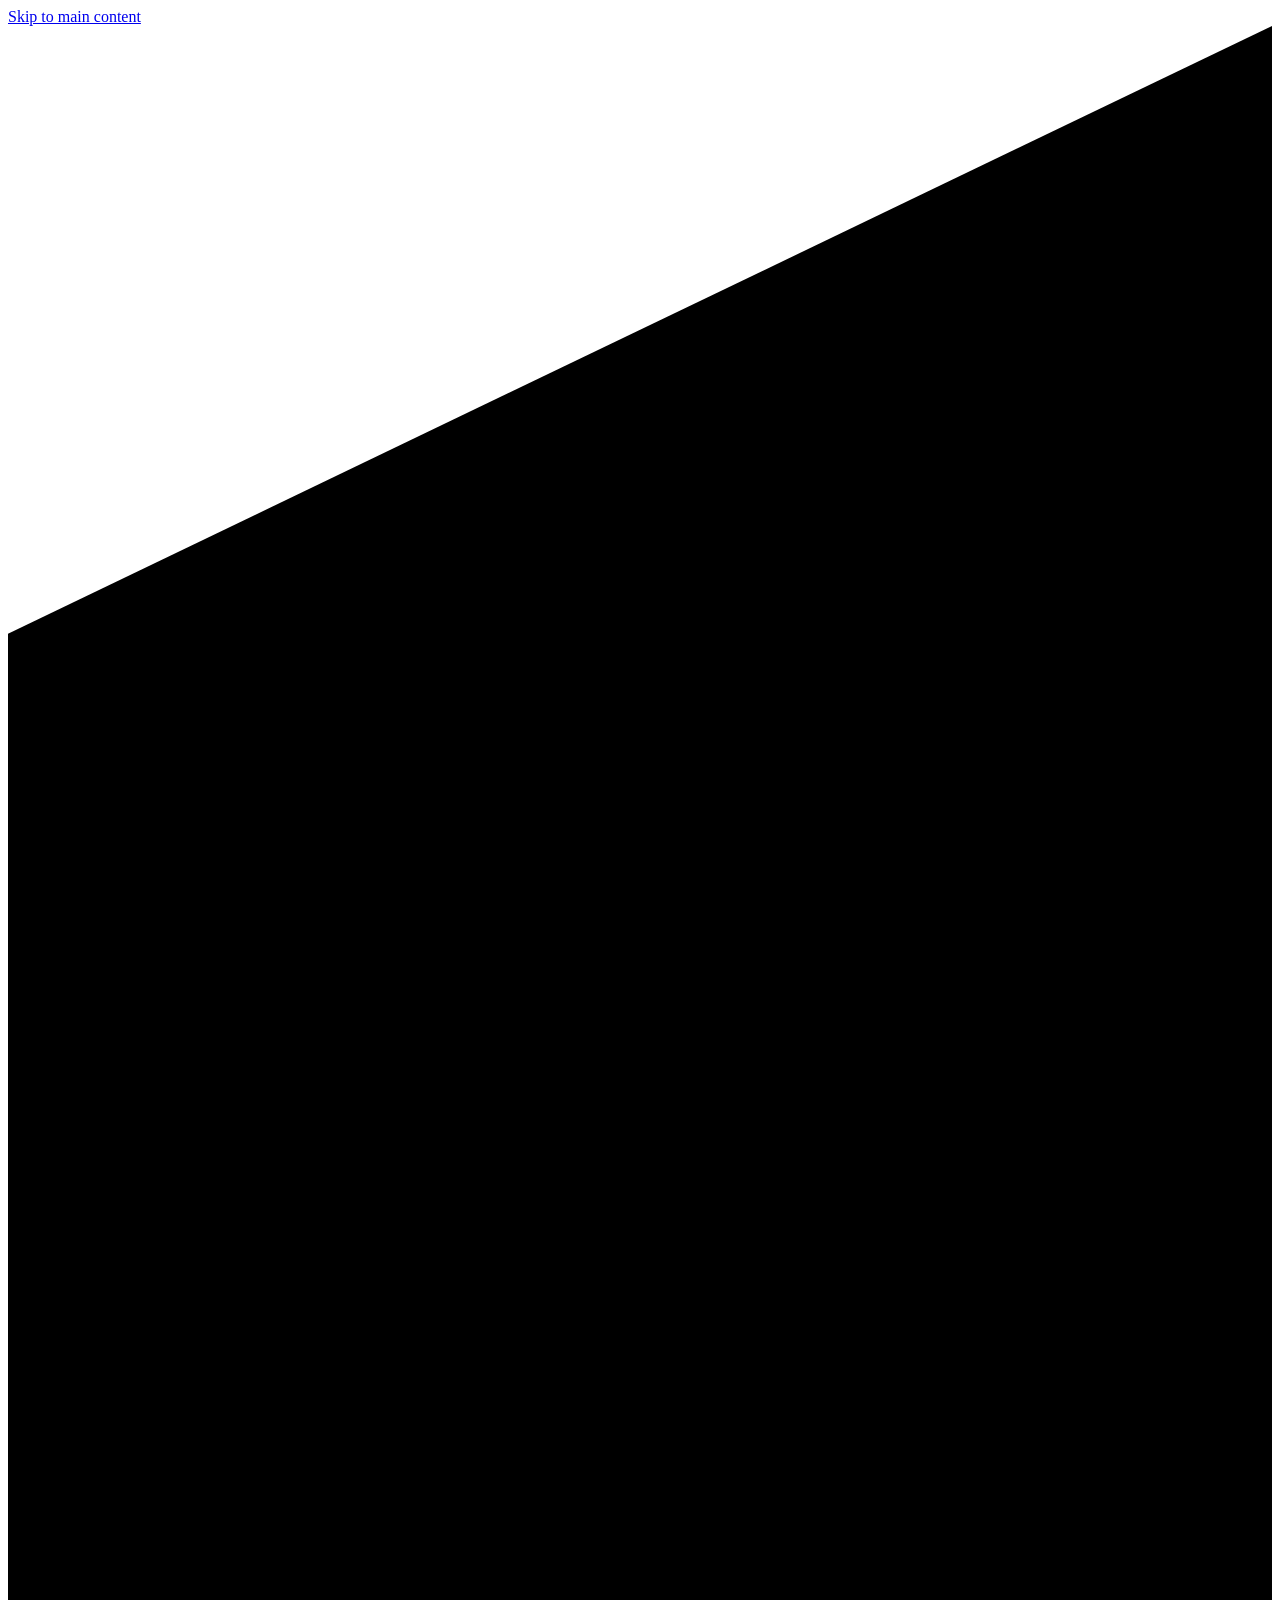
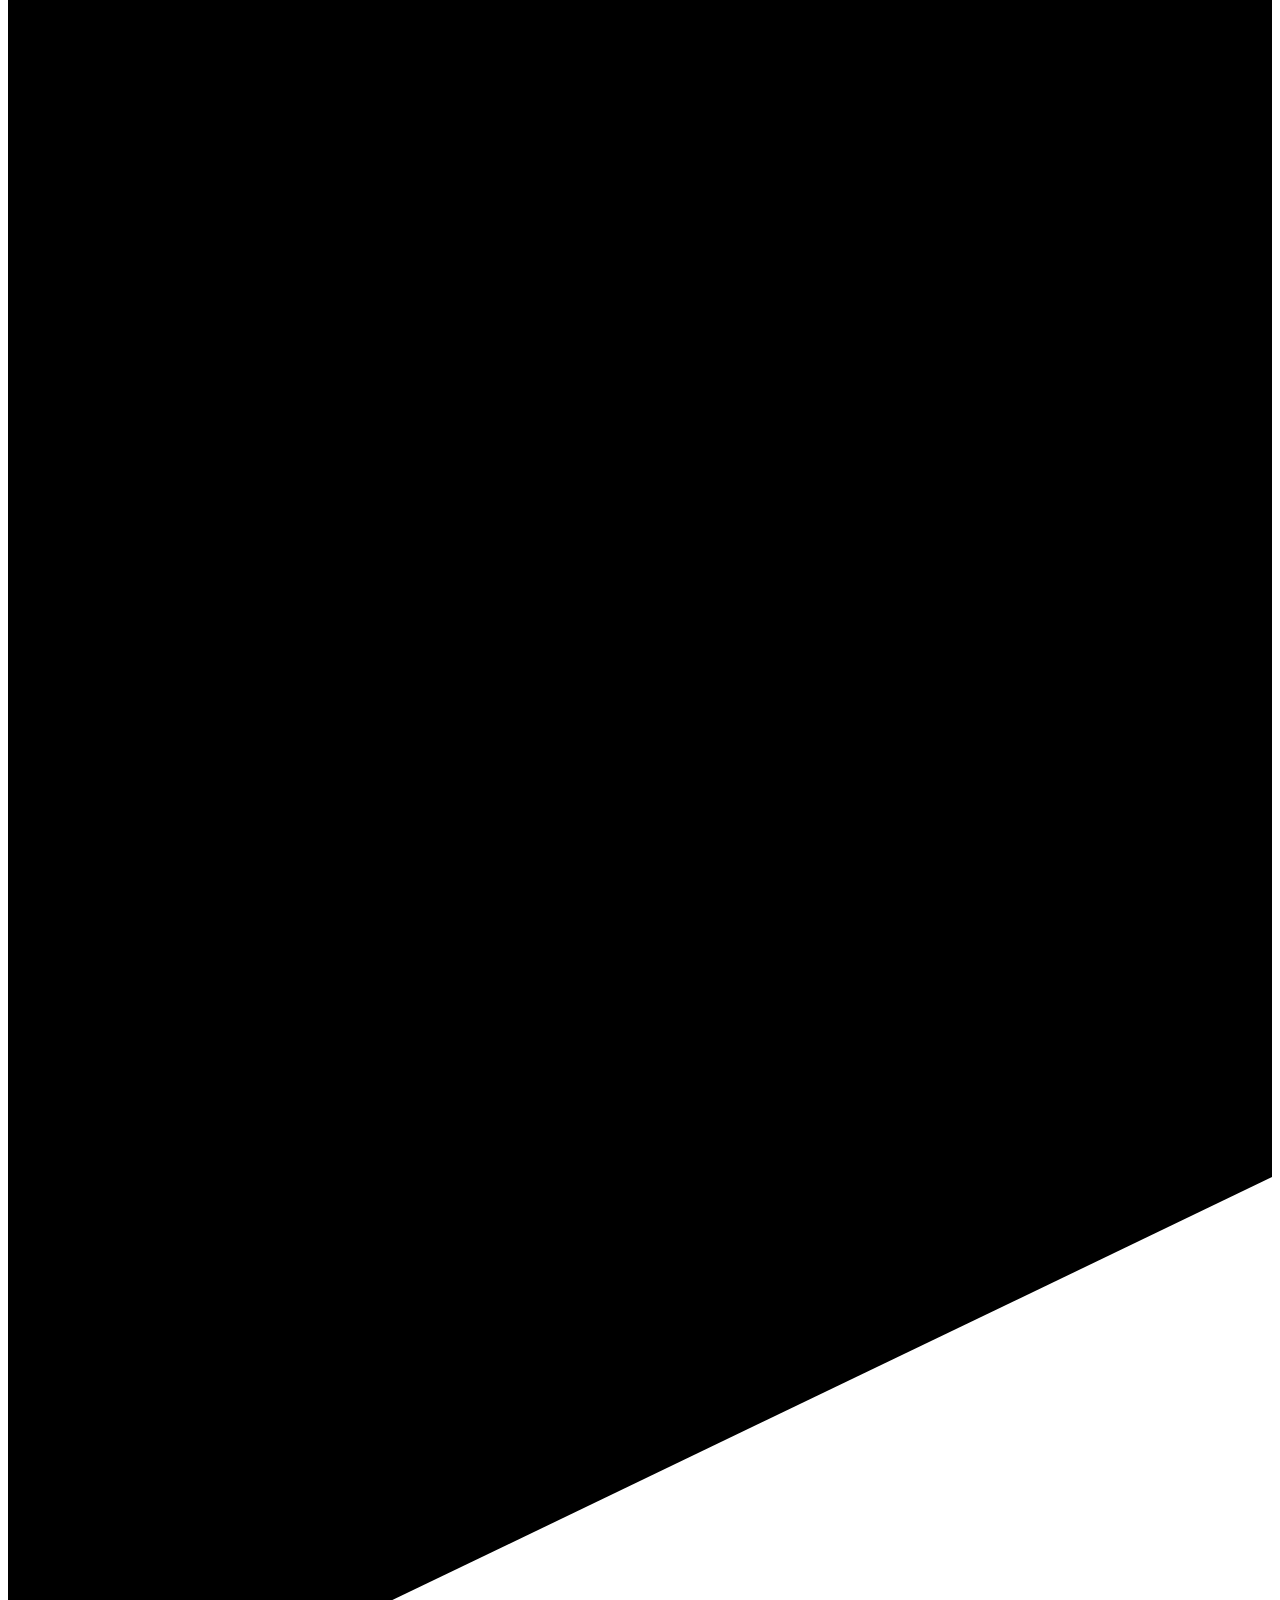
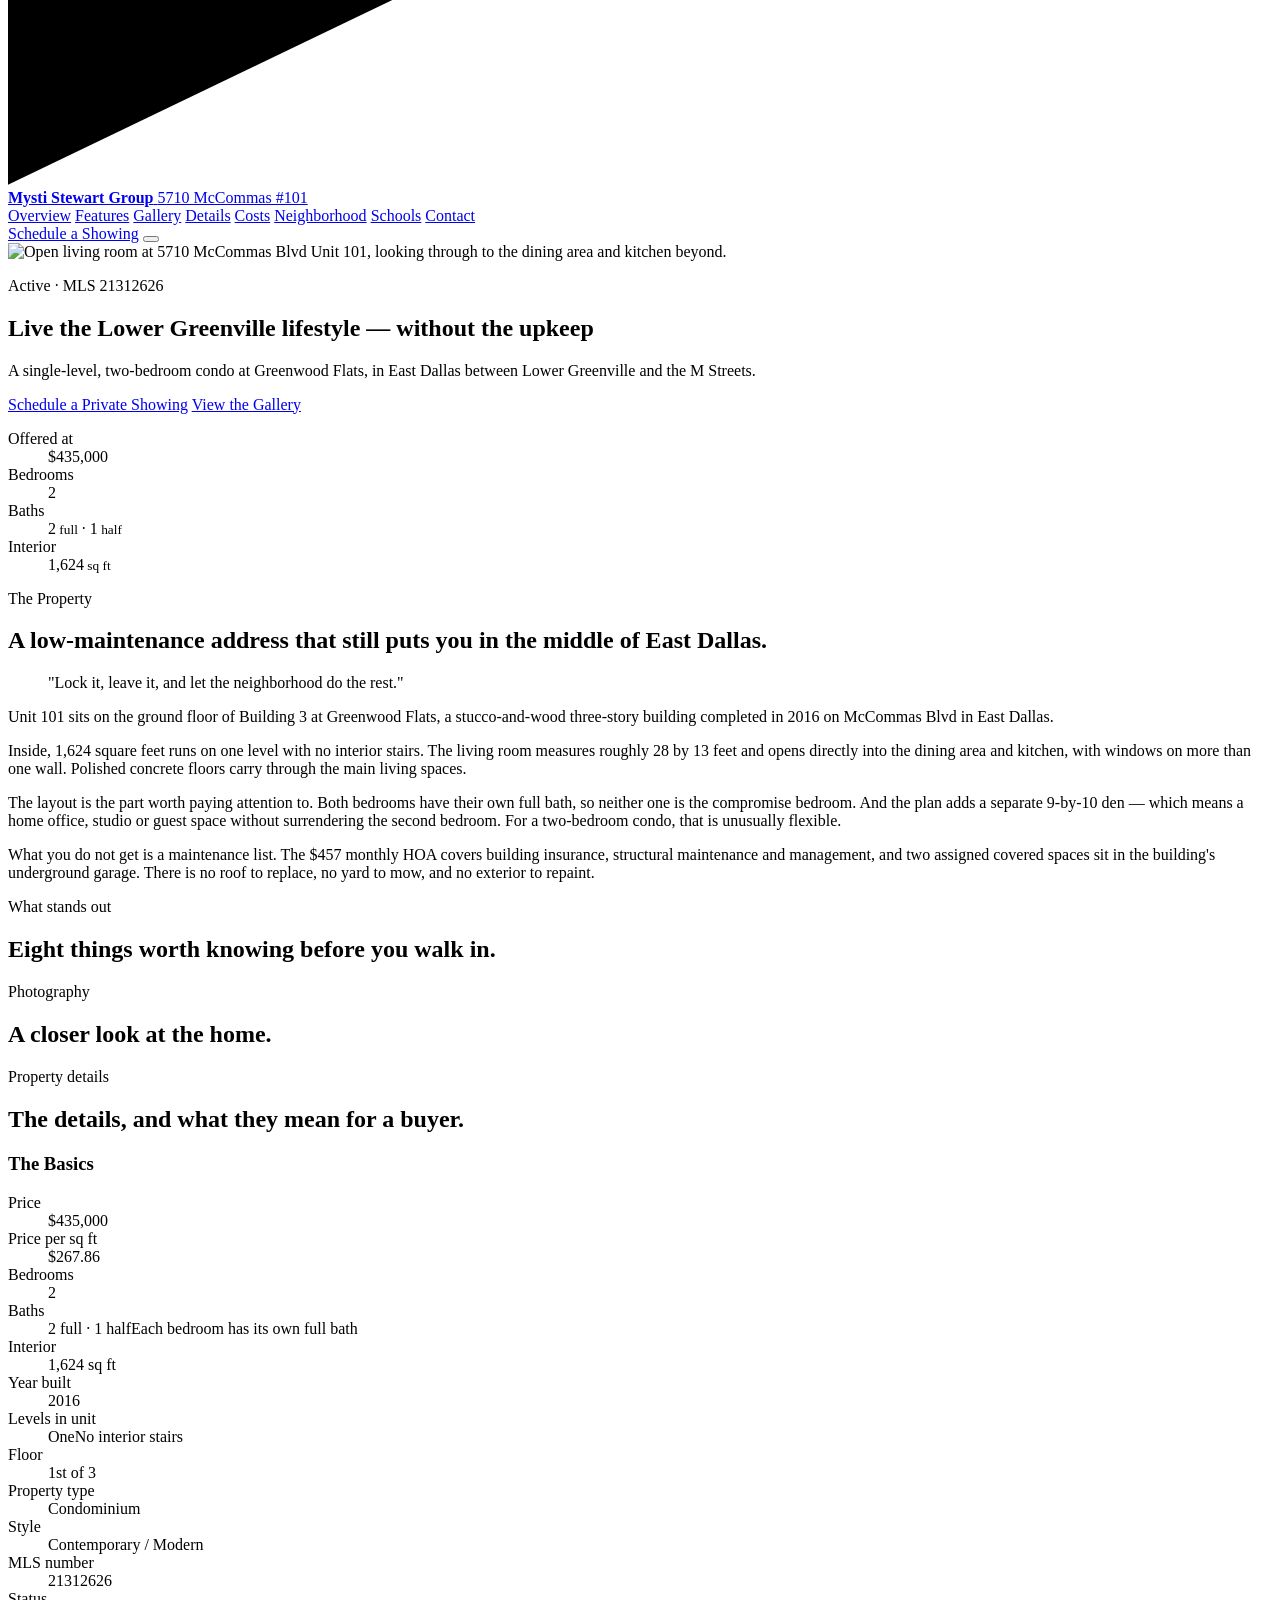
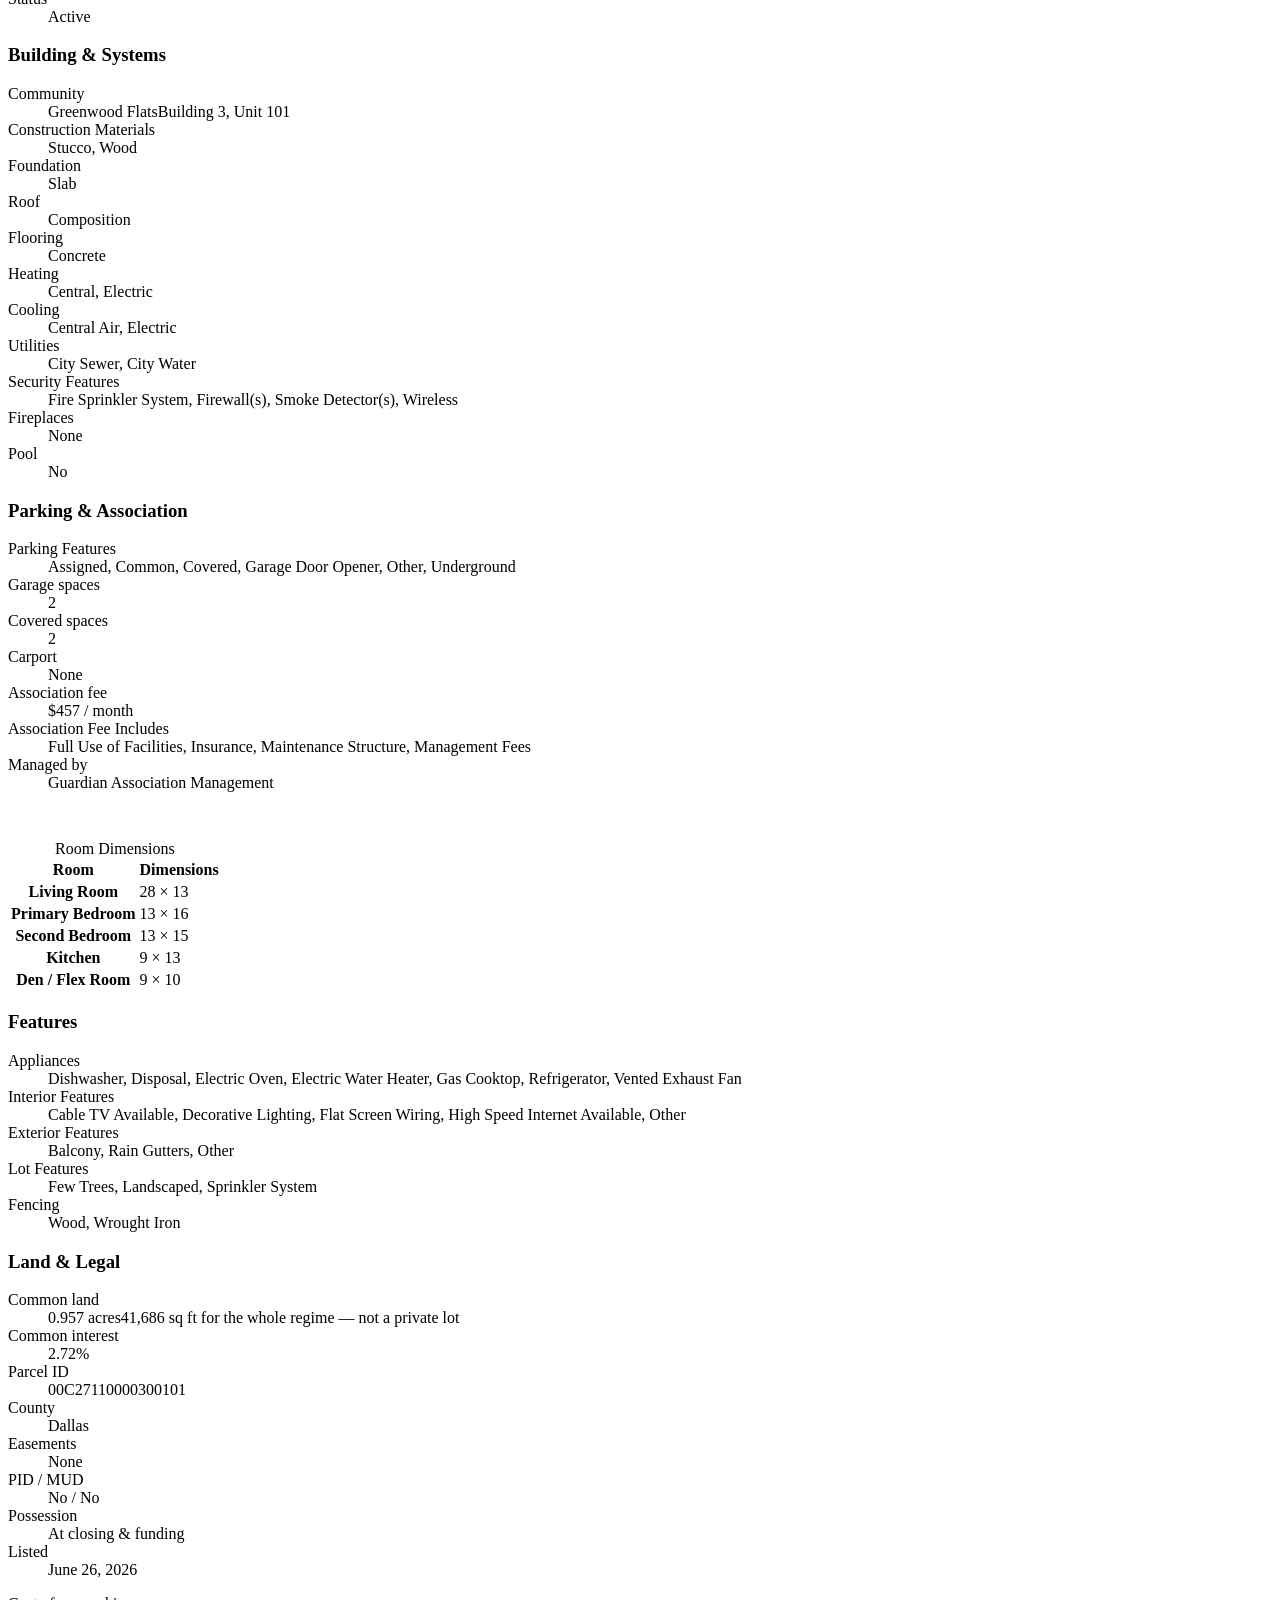
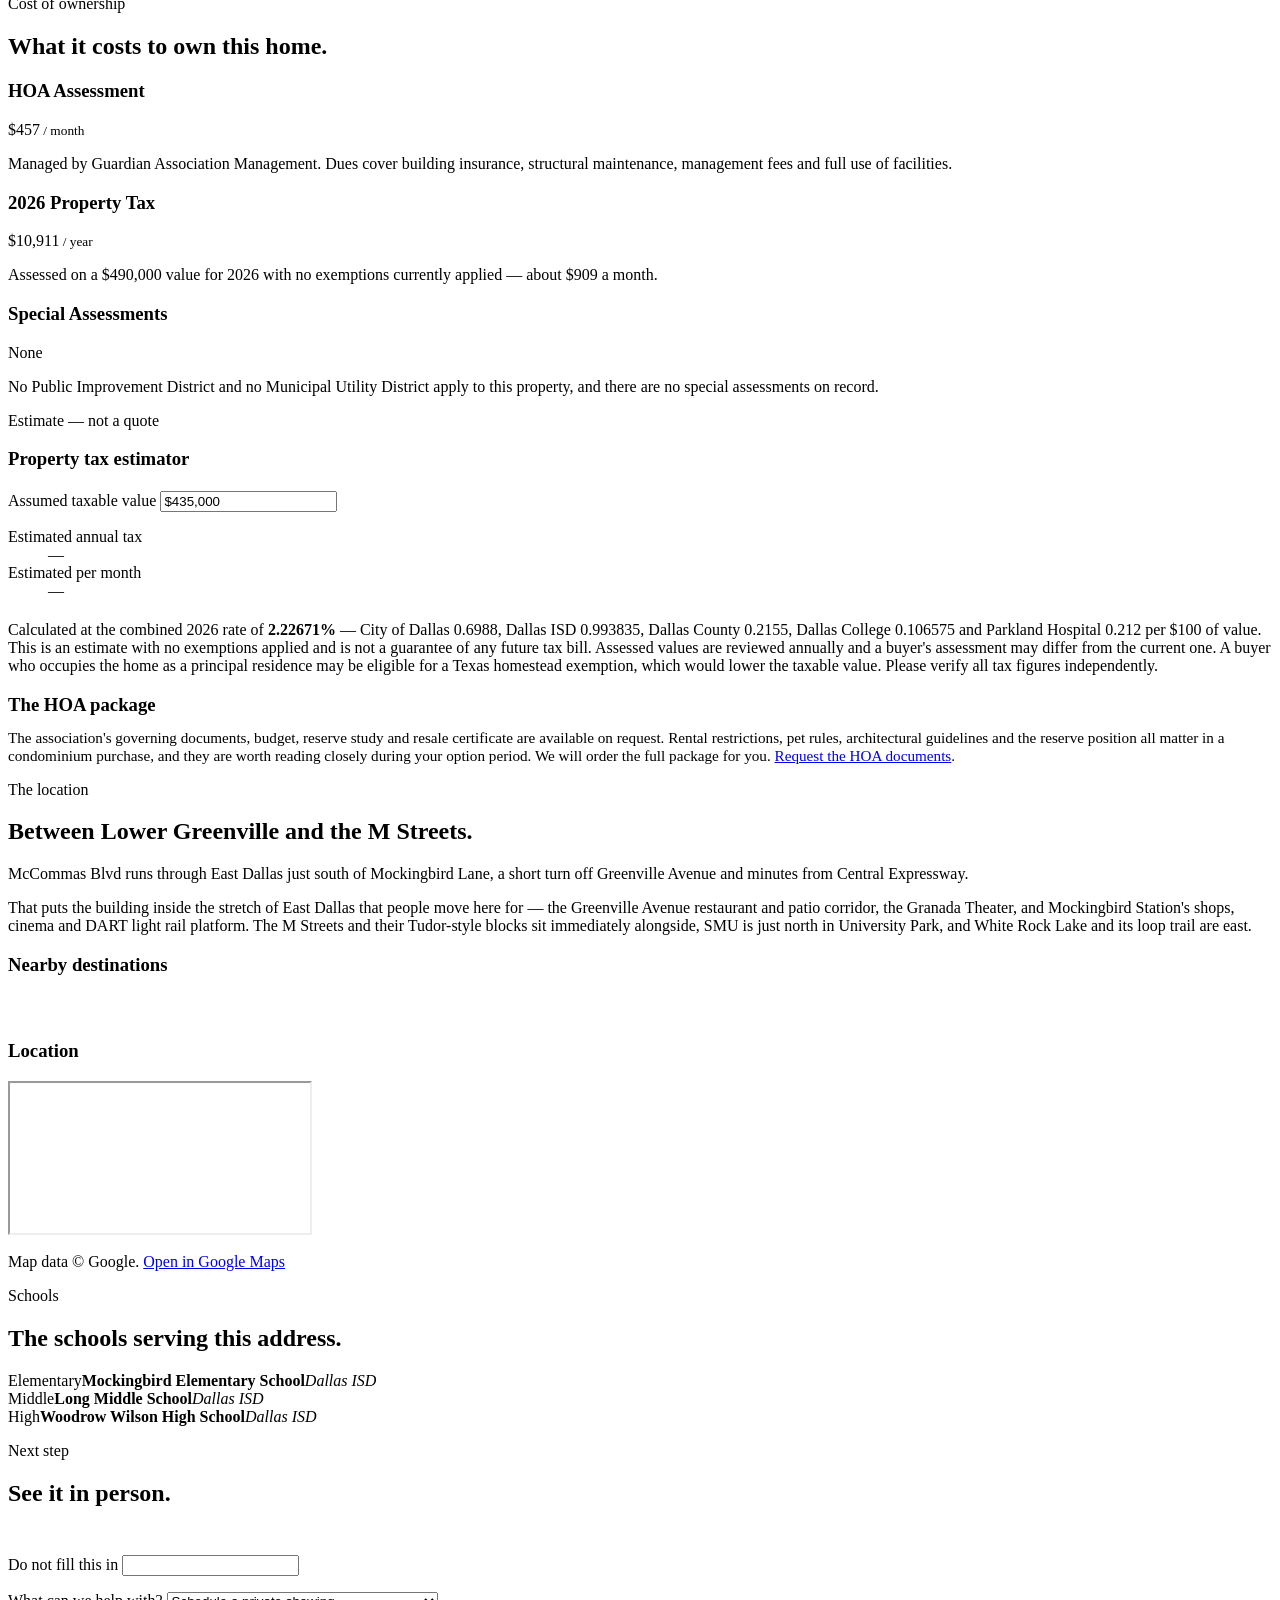
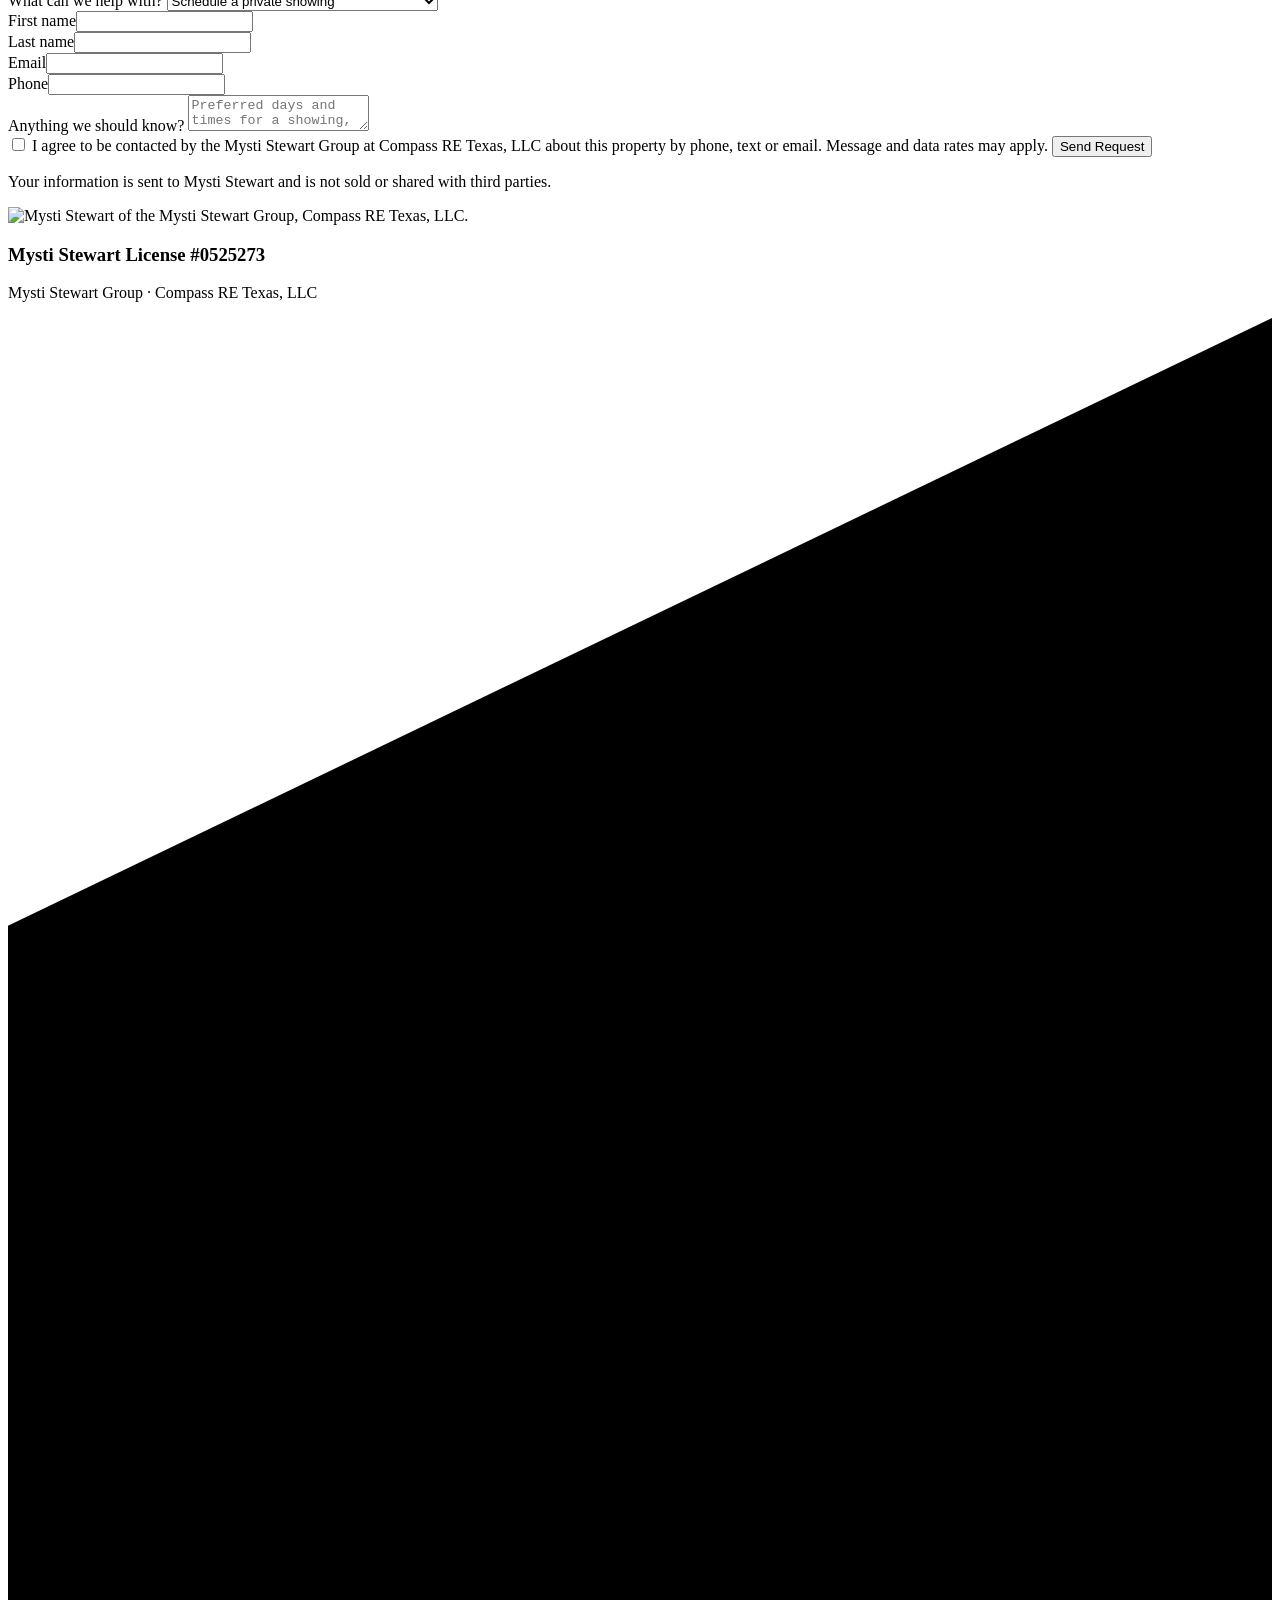
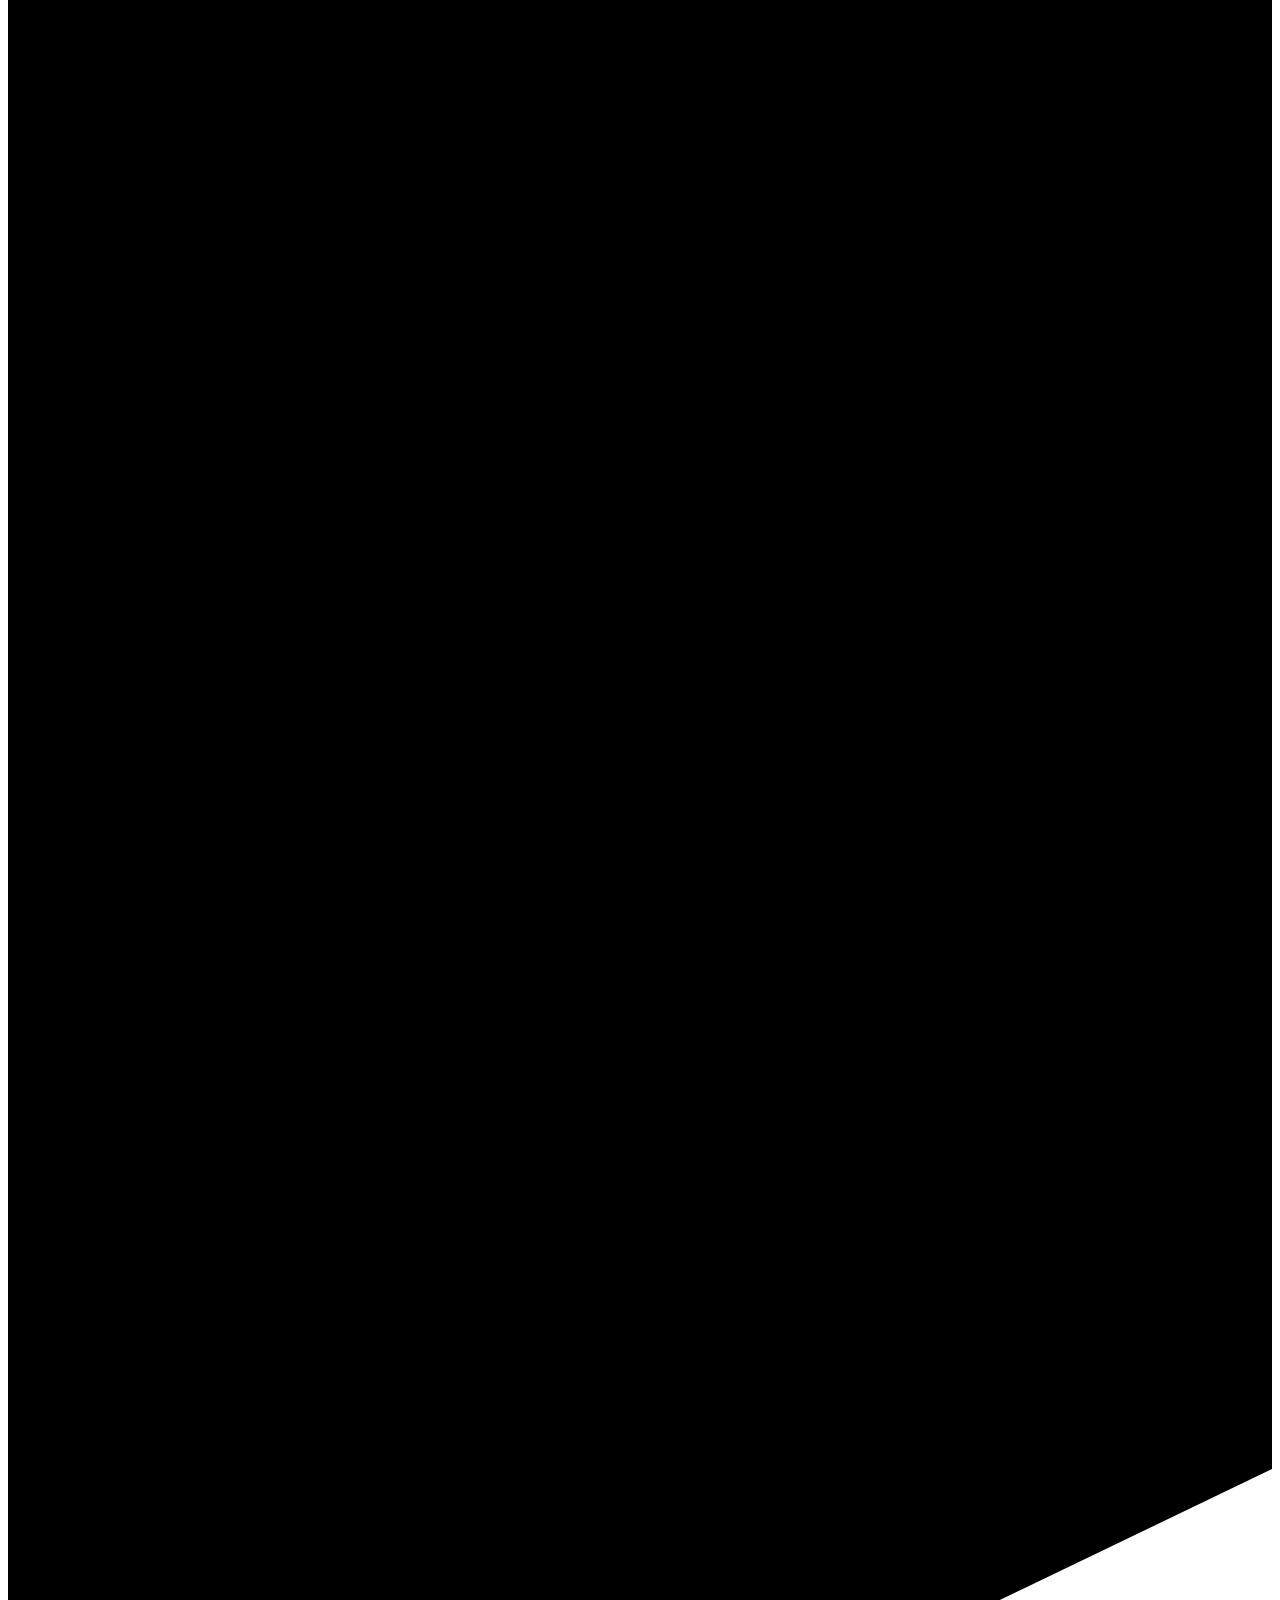
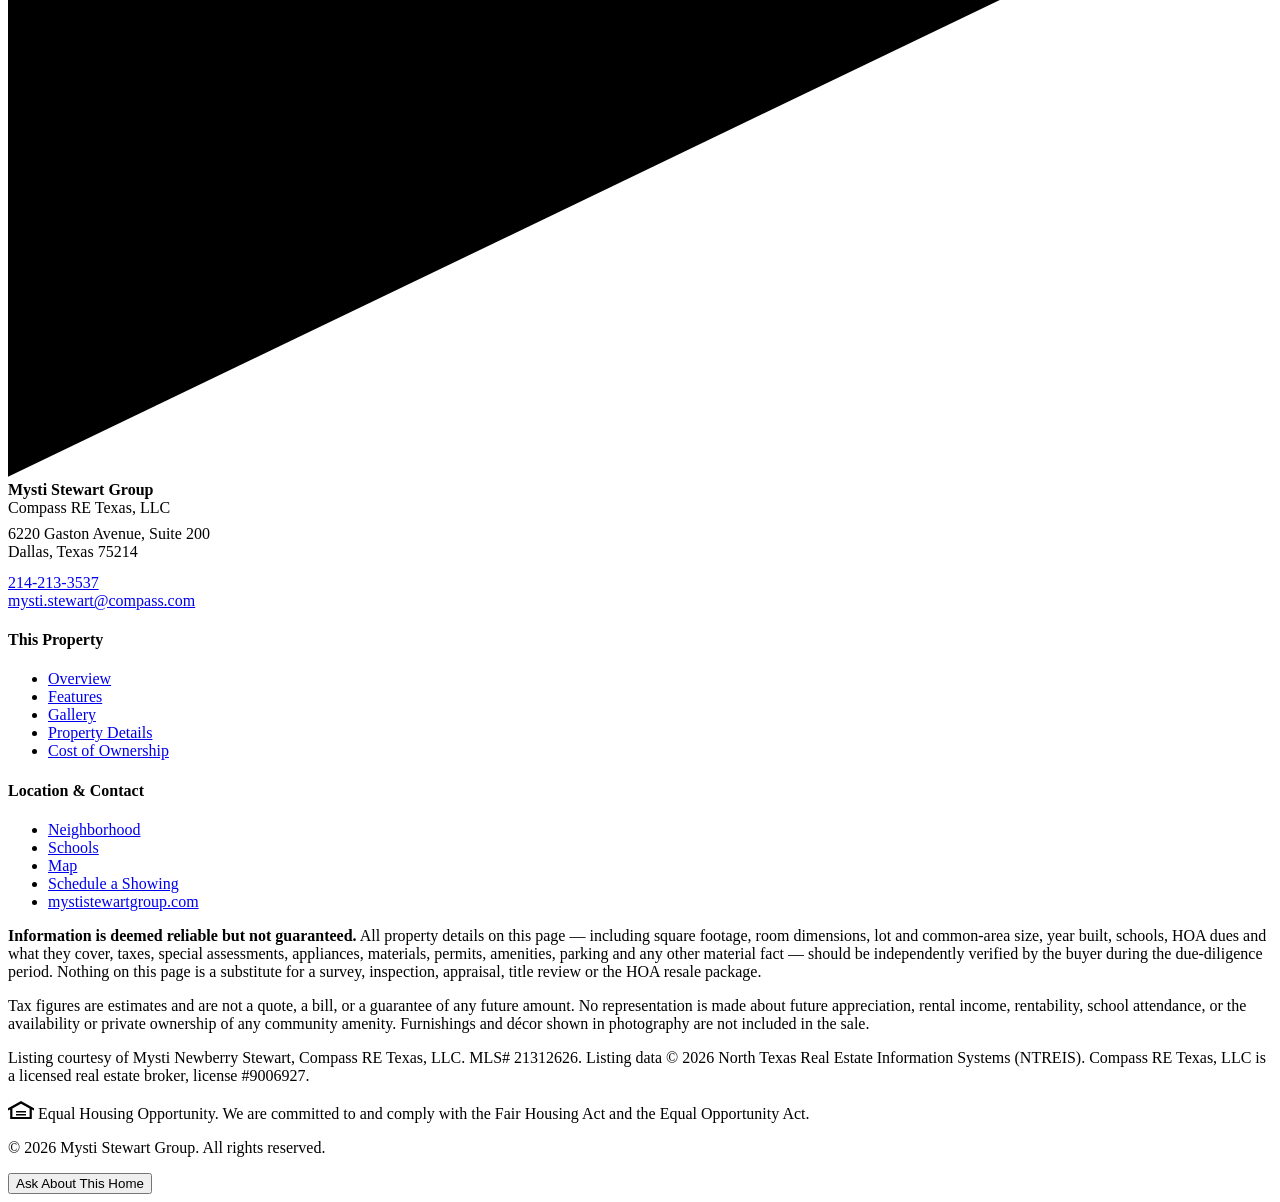
==== public/index.html @ 69fd2699 "Import the listing-site template from 5710-mccommas-blvd-101 Copied as-is, without its git history, " ====
<!doctype html>
<html lang="en">
<head>
<meta charset="utf-8">
<meta name="viewport" content="width=device-width, initial-scale=1, viewport-fit=cover">

<!-- Google tag (gtag.js) -->
<script async src="https://www.googletagmanager.com/gtag/js?id=G-R7X5SELD1R"></script>
<script>
  window.dataLayer = window.dataLayer || [];
  function gtag(){dataLayer.push(arguments);}
  gtag('js', new Date());

  gtag('config', 'G-R7X5SELD1R');
</script>

<title>5710 McCommas Blvd #101 | Lower Greenville Condo for Sale | Mysti Stewart Group</title>
<meta name="description" content="5710 McCommas Blvd Unit 101, Dallas TX 75206 — a 2-bedroom, 2.1-bath, 1,624 sq ft single-level condo at Greenwood Flats, built 2016. Two ensuite baths, a separate den, polished concrete floors and two covered underground parking spaces. Offered at $435,000. MLS 21312626.">
<meta name="robots" content="index,follow,max-image-preview:large">
<meta name="author" content="Mysti Stewart Group · Compass RE Texas, LLC">

<link rel="canonical" href="https://5710-mccommas-blvd-101.netlify.app/">

<meta property="og:type" content="website">
<meta property="og:site_name" content="Mysti Stewart Group">
<meta property="og:locale" content="en_US">
<meta property="og:title" content="5710 McCommas Blvd #101 — Lower Greenville, Dallas">
<meta property="og:description" content="A single-level, 2-bedroom condo with two ensuite baths, a separate den and two covered underground parking spaces. Offered at $435,000.">
<meta property="og:url" content="https://5710-mccommas-blvd-101.netlify.app/">
<meta property="og:image" content="https://5710-mccommas-blvd-101.netlify.app/assets/img/og-card.jpg">
<meta property="og:image:width" content="1200">
<meta property="og:image:height" content="630">
<meta property="og:image:alt" content="Open living room looking through to the dining area and kitchen at 5710 McCommas Blvd Unit 101.">
<meta name="twitter:card" content="summary_large_image">
<meta name="twitter:title" content="5710 McCommas Blvd #101 — Lower Greenville, Dallas">
<meta name="twitter:description" content="Single-level 2-bedroom condo, two ensuite baths, separate den, two covered underground spaces. $435,000.">
<meta name="twitter:image" content="https://5710-mccommas-blvd-101.netlify.app/assets/img/og-card.jpg">

<meta name="theme-color" content="#245d61">
<link rel="icon" href="/favicon.svg" type="image/svg+xml">

<link rel="preload" as="image" fetchpriority="high"
      imagesrcset="/assets/img/hero/hero-md.webp 900w, /assets/img/hero/hero-lg.webp 1400w, /assets/img/hero/hero-xl.webp 2048w"
      imagesizes="100vw" type="image/webp" href="/assets/img/hero/hero-lg.webp">
<link rel="stylesheet" href="/assets/css/styles.css?v=6172d328">
</head>
<body>

<a class="sr-only" href="#overview">Skip to main content</a>

<!-- ============================ NAV ============================ -->
<header class="nav" id="nav" data-open="false">
  <div class="wrap nav__in">
    <a class="nav__brand" href="#top">
      <svg class="mark" viewBox="0 0 52 204" aria-hidden="true" focusable="false"><polygon points="52,0 52,179 0,204 0,25"/></svg>
      <span class="nav__brand-text">
        <b>Mysti Stewart Group</b>
        <span>5710 McCommas&nbsp;#101</span>
      </span>
    </a>

    <nav class="nav__links" aria-label="Section navigation">
      <a href="#overview">Overview</a>
      <a href="#features">Features</a>
      <a href="#gallery">Gallery</a>
      <a href="#details">Details</a>
      <a href="#costs">Costs</a>
      <a href="#neighborhood">Neighborhood</a>
      <a href="#schools">Schools</a>
      <a href="#contact">Contact</a>
    </nav>

    <a class="btn btn--primary btn--sm nav__cta" href="#contact" data-track="cta_showing" data-loc="nav">Schedule a Showing</a>

    <button class="nav__toggle" id="navToggle" aria-expanded="false" aria-controls="drawer" aria-label="Open menu">
      <span></span><span></span><span></span>
    </button>
  </div>
</header>

<div class="drawer" id="drawer" hidden>
  <a href="#overview">Overview</a>
  <a href="#features">Features</a>
  <a href="#gallery">Gallery</a>
  <a href="#details">Details</a>
  <a href="#costs">Costs</a>
  <a href="#neighborhood">Neighborhood</a>
  <a href="#schools">Schools</a>
  <a href="#contact">Contact</a>
  <a class="btn btn--primary" href="#contact" data-track="cta_showing" data-loc="drawer">Schedule a Private Showing</a>
</div>

<main id="top">

<!-- ============================ HERO ============================ -->
<section class="hero" aria-label="Property introduction">
  <div class="hero__media">
    <picture>
      <source type="image/webp" sizes="100vw"
        srcset="/assets/img/hero/hero-md.webp 900w, /assets/img/hero/hero-lg.webp 1400w, /assets/img/hero/hero-xl.webp 2048w">
      <source type="image/jpeg" sizes="100vw"
        srcset="/assets/img/hero/hero-md.jpg 900w, /assets/img/hero/hero-lg.jpg 1400w, /assets/img/hero/hero-xl.jpg 2048w">
      <img src="/assets/img/hero/hero-lg.jpg" width="1400" height="933" fetchpriority="high" decoding="async"
           alt="Open living room at 5710 McCommas Blvd Unit 101, looking through to the dining area and kitchen beyond.">
    </picture>
  </div>

  <div class="hero__body">
    <div class="wrap">
      <p class="hero__kicker"><span class="pill"><i></i>Active · MLS 21312626</span></p>
      <h1>Live the Lower Greenville lifestyle&nbsp;— without the upkeep</h1>
      <p class="hero__tag">A single-level, two-bedroom condo at Greenwood Flats, in East Dallas between Lower Greenville and the M&nbsp;Streets.</p>

      <div class="hero__actions">
        <a class="btn btn--primary" href="#contact" data-track="cta_showing" data-loc="hero">Schedule a Private Showing</a>
        <a class="btn btn--onDark" href="#gallery" data-track="cta_gallery" data-loc="hero">View the Gallery</a>
      </div>

      <dl class="hero__stats">
        <div class="hero__stat"><dt>Offered at</dt><dd class="tnum">$435,000</dd></div>
        <div class="hero__stat"><dt>Bedrooms</dt><dd class="tnum">2</dd></div>
        <div class="hero__stat"><dt>Baths</dt><dd class="tnum">2<small>&nbsp;full</small> · 1<small>&nbsp;half</small></dd></div>
        <div class="hero__stat"><dt>Interior</dt><dd class="tnum">1,624<small>&nbsp;sq ft</small></dd></div>
      </dl>
    </div>
  </div>
</section>

<!-- ============================ OVERVIEW ============================ -->
<section class="section" id="overview">
  <div class="wrap">
    <div class="intro__grid">
      <div class="rv">
        <p class="eyebrow">The Property</p>
        <h2 class="h-section">A low-maintenance address that still puts you in the middle of East Dallas.</h2>
        <blockquote class="quote">
          "Lock it, leave it, and let the neighborhood do the rest."
        </blockquote>
      </div>

      <div class="rv">
        <p class="lede">Unit 101 sits on the ground floor of Building 3 at Greenwood Flats, a stucco-and-wood three-story building completed in 2016 on McCommas Blvd in East Dallas.</p>
        <p>Inside, 1,624 square feet runs on one level with no interior stairs. The living room measures roughly 28 by 13 feet and opens directly into the dining area and kitchen, with windows on more than one wall. Polished concrete floors carry through the main living spaces.</p>
        <p>The layout is the part worth paying attention to. Both bedrooms have their own full bath, so neither one is the compromise bedroom. And the plan adds a separate 9-by-10 den — which means a home office, studio or guest space without surrendering the second bedroom. For a two-bedroom condo, that is unusually flexible.</p>
        <p>What you do not get is a maintenance list. The $457 monthly HOA covers building insurance, structural maintenance and management, and two assigned covered spaces sit in the building's underground garage. There is no roof to replace, no yard to mow, and no exterior to repaint.</p>
      </div>
    </div>
  </div>
</section>

<!-- ============================ FEATURES ============================ -->
<section class="section section--paper" id="features">
  <div class="wrap">
    <div class="rv">
      <p class="eyebrow">What stands out</p>
      <h2 class="h-section">Eight things worth knowing before you walk in.</h2>
    </div>
    <div class="hl" id="hlGrid"><!-- injected --></div>
  </div>
</section>

<!-- ============================ GALLERY ============================ -->
<section class="section" id="gallery">
  <div class="wrap">
    <div class="rv">
      <p class="eyebrow">Photography</p>
      <h2 class="h-section">A closer look at the home.</h2>
    </div>

    <div class="gal__bar" role="group" aria-label="Filter photographs by area" id="galBar"><!-- injected --></div>
    <div class="gal__grid" id="galGrid"><!-- injected --></div>
  </div>
</section>

<!-- Lightbox -->
<div class="lb" id="lb" hidden role="dialog" aria-modal="true" aria-label="Photo viewer">
  <div class="lb__top">
    <span class="lb__count" id="lbCount"></span>
    <button class="lb__x" id="lbClose" aria-label="Close photo viewer">&times;</button>
  </div>
  <div class="lb__stage" id="lbStage">
    <button class="lb__nav lb__nav--prev" id="lbPrev" aria-label="Previous photo">&#8249;</button>
    <img id="lbImg" alt="">
    <button class="lb__nav lb__nav--next" id="lbNext" aria-label="Next photo">&#8250;</button>
  </div>
  <p class="lb__cap" id="lbCap"></p>
</div>

<!-- ============================ DETAILS ============================ -->
<section class="section section--paper" id="details">
  <div class="wrap">
    <div class="rv">
      <p class="eyebrow">Property details</p>
      <h2 class="h-section">The details, and what they mean for a buyer.</h2>
    </div>

    <div class="specs">
      <div class="spec">
        <h3>The Basics</h3>
        <dl>
          <div><dt>Price</dt><dd class="tnum">$435,000</dd></div>
          <div><dt>Price per sq ft</dt><dd class="tnum">$267.86</dd></div>
          <div><dt>Bedrooms</dt><dd>2</dd></div>
          <div><dt>Baths</dt><dd>2 full · 1 half<span class="note">Each bedroom has its own full bath</span></dd></div>
          <div><dt>Interior</dt><dd class="tnum">1,624 sq ft</dd></div>
          <div><dt>Year built</dt><dd class="tnum">2016</dd></div>
          <div><dt>Levels in unit</dt><dd>One<span class="note">No interior stairs</span></dd></div>
          <div><dt>Floor</dt><dd>1st of 3</dd></div>
          <div><dt>Property type</dt><dd>Condominium</dd></div>
          <div><dt>Style</dt><dd>Contemporary / Modern</dd></div>
          <div><dt>MLS number</dt><dd class="tnum">21312626</dd></div>
          <div><dt>Status</dt><dd>Active</dd></div>
        </dl>
      </div>

      <div class="spec">
        <h3>Building &amp; Systems</h3>
        <dl>
          <div><dt>Community</dt><dd>Greenwood Flats<span class="note">Building 3, Unit 101</span></dd></div>
          <div><dt>Construction Materials</dt><dd>Stucco, Wood</dd></div>
          <div><dt>Foundation</dt><dd>Slab</dd></div>
          <div><dt>Roof</dt><dd>Composition</dd></div>
          <div><dt>Flooring</dt><dd>Concrete</dd></div>
          <div><dt>Heating</dt><dd>Central, Electric</dd></div>
          <div><dt>Cooling</dt><dd>Central Air, Electric</dd></div>
          <div><dt>Utilities</dt><dd>City Sewer, City Water</dd></div>
          <div class="stack"><dt>Security Features</dt><dd>Fire Sprinkler System, Firewall(s), Smoke Detector(s), Wireless</dd></div>
          <div><dt>Fireplaces</dt><dd>None</dd></div>
          <div><dt>Pool</dt><dd>No</dd></div>
        </dl>
      </div>

      <div class="spec">
        <h3>Parking &amp; Association</h3>
        <dl>
          <div class="stack"><dt>Parking Features</dt><dd>Assigned, Common, Covered, Garage Door Opener, Other, Underground</dd></div>
          <div><dt>Garage spaces</dt><dd class="tnum">2</dd></div>
          <div><dt>Covered spaces</dt><dd class="tnum">2</dd></div>
          <div><dt>Carport</dt><dd>None</dd></div>
          <div><dt>Association fee</dt><dd class="tnum">$457 / month</dd></div>
          <div class="stack"><dt>Association Fee Includes</dt><dd>Full Use of Facilities, Insurance, Maintenance Structure, Management Fees</dd></div>
          <div><dt>Managed by</dt><dd>Guardian Association Management</dd></div>
        </dl>
      </div>
    </div>

    <div class="specs" style="margin-top:clamp(2rem,4vw,3rem)">
      <div class="spec">
        <div class="scroll-x">
          <table class="rooms">
            <caption>Room Dimensions</caption>
            <thead><tr><th scope="col">Room</th><th scope="col">Dimensions</th></tr></thead>
            <tbody>
              <tr><th scope="row">Living Room</th><td class="tnum">28 × 13</td></tr>
              <tr><th scope="row">Primary Bedroom</th><td class="tnum">13 × 16</td></tr>
              <tr><th scope="row">Second Bedroom</th><td class="tnum">13 × 15</td></tr>
              <tr><th scope="row">Kitchen</th><td class="tnum">9 × 13</td></tr>
              <tr><th scope="row">Den / Flex Room</th><td class="tnum">9 × 10</td></tr>
            </tbody>
          </table>
        </div>
      </div>

      <div class="spec">
        <h3>Features</h3>
        <dl>
          <div class="stack"><dt>Appliances</dt><dd>Dishwasher, Disposal, Electric Oven, Electric Water Heater, Gas Cooktop, Refrigerator, Vented Exhaust Fan</dd></div>
          <div class="stack"><dt>Interior Features</dt><dd>Cable TV Available, Decorative Lighting, Flat Screen Wiring, High Speed Internet Available, Other</dd></div>
          <div class="stack"><dt>Exterior Features</dt><dd>Balcony, Rain Gutters, Other</dd></div>
          <div class="stack"><dt>Lot Features</dt><dd>Few Trees, Landscaped, Sprinkler System</dd></div>
          <div><dt>Fencing</dt><dd>Wood, Wrought Iron</dd></div>
        </dl>
      </div>

      <div class="spec">
        <h3>Land &amp; Legal</h3>
        <dl>
          <div><dt>Common land</dt><dd class="tnum">0.957 acres<span class="note">41,686 sq ft for the whole regime — not a private lot</span></dd></div>
          <div><dt>Common interest</dt><dd class="tnum">2.72%</dd></div>
          <div><dt>Parcel ID</dt><dd class="tnum">00C27110000300101</dd></div>
          <div><dt>County</dt><dd>Dallas</dd></div>
          <div><dt>Easements</dt><dd>None</dd></div>
          <div><dt>PID / MUD</dt><dd>No / No</dd></div>
          <div><dt>Possession</dt><dd>At closing &amp; funding</dd></div>
          <div><dt>Listed</dt><dd>June 26, 2026</dd></div>
        </dl>
      </div>
    </div>
  </section>

<!-- ============================ COSTS ============================ -->
<section class="section" id="costs">
  <div class="wrap">
    <div class="rv">
      <p class="eyebrow">Cost of ownership</p>
      <h2 class="h-section">What it costs to own this home.</h2>
    </div>

    <div class="cost">
      <div class="cost__cell">
        <h3>HOA Assessment</h3>
        <p class="cost__fig tnum">$457<small>&nbsp;/ month</small></p>
        <p>Managed by Guardian Association Management. Dues cover building insurance, structural maintenance, management fees and full use of facilities.</p>
      </div>
      <div class="cost__cell">
        <h3>2026 Property Tax</h3>
        <p class="cost__fig tnum">$10,911<small>&nbsp;/ year</small></p>
        <p>Assessed on a $490,000 value for 2026 with no exemptions currently applied — about $909 a month.</p>
      </div>
      <div class="cost__cell">
        <h3>Special Assessments</h3>
        <p class="cost__fig">None</p>
        <p>No Public Improvement District and no Municipal Utility District apply to this property, and there are no special assessments on record.</p>
      </div>
    </div>

    <!-- Tax estimator -->
    <div class="calc rv">
      <p class="eyebrow" style="margin-bottom:.8rem">Estimate &mdash; not a quote</p>
      <h3 class="h-sub" style="margin-bottom:1.3rem">Property tax estimator</h3>
      <div class="calc__row">
        <div class="field">
          <label for="calcPrice">Assumed taxable value</label>
          <input type="text" id="calcPrice" inputmode="numeric" autocomplete="off" value="$435,000" aria-describedby="calcHelp">
        </div>
        <dl class="calc__out">
          <div><dt>Estimated annual tax</dt><dd class="tnum" id="calcYear">—</dd></div>
          <div><dt>Estimated per month</dt><dd class="tnum" id="calcMonth">—</dd></div>
        </dl>
      </div>
      <p class="fine" id="calcHelp" style="margin-top:1.3rem">
        Calculated at the combined 2026 rate of <strong>2.22671%</strong> — City of Dallas 0.6988, Dallas ISD 0.993835, Dallas County 0.2155, Dallas College 0.106575 and Parkland Hospital 0.212 per $100 of value. This is an estimate with no exemptions applied and is not a guarantee of any future tax bill. Assessed values are reviewed annually and a buyer's assessment may differ from the current one. A buyer who occupies the home as a principal residence may be eligible for a Texas homestead exemption, which would lower the taxable value. Please verify all tax figures independently.
      </p>
    </div>

    <div class="calc rv" style="background:var(--white)">
      <h3 class="h-sub" style="margin-bottom:.8rem">The HOA package</h3>
      <p style="font-size:.95rem;color:var(--ink-soft);margin:0">
        The association's governing documents, budget, reserve study and resale certificate are available on request. Rental restrictions, pet rules, architectural guidelines and the reserve position all matter in a condominium purchase, and they are worth reading closely during your option period. We will order the full package for you. <a href="#contact" data-track="cta_ask" data-loc="costs">Request the HOA documents</a>.
      </p>
    </div>
  </div>
</section>

<!-- ============================ NEIGHBORHOOD ============================ -->
<section class="section section--paper" id="neighborhood">
  <div class="wrap">
    <div class="rv">
      <p class="eyebrow">The location</p>
      <h2 class="h-section">Between Lower Greenville and the M Streets.</h2>
    </div>

    <div class="nb">
      <div class="rv">
        <p class="lede">McCommas Blvd runs through East Dallas just south of Mockingbird Lane, a short turn off Greenville Avenue and minutes from Central Expressway.</p>
        <p>That puts the building inside the stretch of East Dallas that people move here for — the Greenville Avenue restaurant and patio corridor, the Granada Theater, and Mockingbird Station's shops, cinema and DART light rail platform. The M Streets and their Tudor-style blocks sit immediately alongside, SMU is just north in University Park, and White Rock Lake and its loop trail are east.</p>
      </div>

      <div class="rv">
        <h3 class="h-sub" style="margin-bottom:.9rem">Nearby destinations</h3>
        <ul class="places" id="places"><!-- injected --></ul>
      </div>
    </div>

    <!-- MAP -->
    <div id="map">
      <h3 class="h-sub" style="margin-top:clamp(2.5rem,5vw,4rem)">Location</h3>
      <div class="map" id="mapBox">
        <iframe title="Map showing the location of 5710 McCommas Blvd, Dallas, Texas"
          loading="lazy" referrerpolicy="no-referrer-when-downgrade" allowfullscreen
          src="https://www.google.com/maps?q=5710%20McCommas%20Blvd%20Unit%20101%2C%20Dallas%2C%20TX%2075206&amp;z=15&amp;output=embed"></iframe>
      </div>
      <p class="fine" style="margin-top:.9rem">Map data &copy; Google. <a href="https://www.google.com/maps/search/?api=1&amp;query=5710%20McCommas%20Blvd%20Unit%20101%2C%20Dallas%2C%20TX%2075206" target="_blank" rel="noopener" data-track="map_open_external">Open in Google Maps</a></p>
    </div>
  </div>
</section>

<!-- ============================ SCHOOLS ============================ -->
<section class="section" id="schools">
  <div class="wrap">
    <div class="rv">
      <p class="eyebrow">Schools</p>
      <h2 class="h-section">The schools serving this address.</h2>
    </div>

    <div class="schools">
      <div class="school"><span>Elementary</span><b>Mockingbird Elementary School</b><em>Dallas ISD</em></div>
      <div class="school"><span>Middle</span><b>Long Middle School</b><em>Dallas ISD</em></div>
      <div class="school"><span>High</span><b>Woodrow Wilson High School</b><em>Dallas ISD</em></div>
    </div>

  </div>
</section>

<!-- ============================ CONTACT ============================ -->
<section class="section section--paper" id="contact">
  <div class="wrap">
    <div class="rv">
      <p class="eyebrow">Next step</p>
      <h2 class="h-section">See it in person.</h2>
    </div>

    <div class="contact" style="margin-top:clamp(2rem,4vw,3rem)">
      <!-- FORM -->
      <div class="rv">
        <form class="form" id="leadForm" name="showing-request" method="POST"
              data-netlify="true" netlify-honeypot="company-website">
          <input type="hidden" name="form-name" value="showing-request">
          <input type="hidden" name="property" value="5710 McCommas Blvd #101, Dallas TX 75206 (MLS 21312626)">
          <p class="hp"><label>Do not fill this in <input name="company-website" tabindex="-1" autocomplete="off"></label></p>

          <div class="field">
            <label for="f-intent">What can we help with?</label>
            <select id="f-intent" name="intent">
              <option>Schedule a private showing</option>
              <option>Ask a question about this home</option>
              <option>Request the property information package</option>
              <option>Buyer consultation</option>
              <option>Home valuation for my current home</option>
            </select>
          </div>

          <div class="form__two">
            <div class="field"><label for="f-first">First name</label><input id="f-first" name="firstName" autocomplete="given-name" required></div>
            <div class="field"><label for="f-last">Last name</label><input id="f-last" name="lastName" autocomplete="family-name" required></div>
          </div>

          <div class="form__two">
            <div class="field"><label for="f-email">Email</label><input id="f-email" name="email" type="email" autocomplete="email" required></div>
            <div class="field"><label for="f-phone">Phone</label><input id="f-phone" name="phone" type="tel" autocomplete="tel"></div>
          </div>

          <div class="field">
            <label for="f-msg">Anything we should know?</label>
            <textarea id="f-msg" name="message" placeholder="Preferred days and times for a showing, questions about the HOA, or anything else."></textarea>
          </div>

          <label class="form__consent">
            <input type="checkbox" name="consent" required>
            <span>I agree to be contacted by the Mysti Stewart Group at Compass RE Texas, LLC about this property by phone, text or email. Message and data rates may apply.</span>
          </label>

          <button class="btn btn--primary btn--block" type="submit" id="leadSubmit" data-track="form_submit_attempt">Send Request</button>
          <p class="form__status" id="formStatus" hidden role="status" aria-live="polite"></p>
          <p class="fine">Your information is sent to Mysti Stewart and is not sold or shared with third parties.</p>
        </form>
      </div>

      <!-- AGENT -->
      <aside class="agent rv">
        <picture class="agent__photo">
          <source type="image/webp" sizes="(min-width:960px) 420px, 100vw"
            srcset="/assets/img/agent/mysti-stewart-560.webp 560w, /assets/img/agent/mysti-stewart-900.webp 900w">
          <img src="/assets/img/agent/mysti-stewart-560.jpg" width="560" height="700" loading="lazy" decoding="async"
               alt="Mysti Stewart of the Mysti Stewart Group, Compass RE Texas, LLC.">
        </picture>
        <h3>Mysti Stewart <span class="agent__lic">License #0525273</span></h3>
        <p class="role">Mysti Stewart Group · Compass RE Texas, LLC</p>
      </aside>
    </div>
  </div>
</section>

</main>

<!-- ============================ FOOTER ============================ -->
<footer class="foot">
  <div class="wrap">
    <div class="foot__top">
      <div class="foot__brand">
        <span class="foot__lockup"><svg class="mark" viewBox="0 0 52 204" aria-hidden="true" focusable="false"><polygon points="52,0 52,179 0,204 0,25"/></svg><b>Mysti Stewart Group</b></span>
        <p style="margin:0 0 .5rem">Compass RE Texas, LLC</p>
        <p style="margin:0">6220 Gaston Avenue, Suite 200<br>Dallas, Texas 75214</p>
        <p style="margin:.8rem 0 0"><a href="tel:+12142133537" data-track="contact_call">214-213-3537</a><br><a href="mailto:mysti.stewart@compass.com" data-track="contact_email">mysti.stewart@compass.com</a></p>
      </div>

      <div>
        <h4>This Property</h4>
        <ul>
          <li><a href="#overview">Overview</a></li>
          <li><a href="#features">Features</a></li>
          <li><a href="#gallery">Gallery</a></li>
          <li><a href="#details">Property Details</a></li>
          <li><a href="#costs">Cost of Ownership</a></li>
        </ul>
      </div>

      <div>
        <h4>Location &amp; Contact</h4>
        <ul>
          <li><a href="#neighborhood">Neighborhood</a></li>
          <li><a href="#schools">Schools</a></li>
          <li><a href="#map">Map</a></li>
          <li><a href="#contact">Schedule a Showing</a></li>
          <li><a href="https://www.mystistewartgroup.com" target="_blank" rel="noopener">mystistewartgroup.com</a></li>
        </ul>
      </div>
    </div>

    <div class="foot__legal">
      <p><strong>Information is deemed reliable but not guaranteed.</strong> All property details on this page — including square footage, room dimensions, lot and common-area size, year built, schools, HOA dues and what they cover, taxes, special assessments, appliances, materials, permits, amenities, parking and any other material fact — should be independently verified by the buyer during the due-diligence period. Nothing on this page is a substitute for a survey, inspection, appraisal, title review or the HOA resale package.</p>
      <p>Tax figures are estimates and are not a quote, a bill, or a guarantee of any future amount. No representation is made about future appreciation, rental income, rentability, school attendance, or the availability or private ownership of any community amenity. Furnishings and décor shown in photography are not included in the sale.</p>
      <p>Listing courtesy of Mysti Newberry Stewart, Compass RE Texas, LLC. MLS# 21312626. Listing data &copy; 2026 North Texas Real Estate Information Systems (NTREIS). Compass RE Texas, LLC is a licensed real estate broker, license #9006927.</p>
      <p class="eho">
        <svg width="26" height="18" viewBox="0 0 26 18" aria-hidden="true" fill="currentColor"><path d="M13 0 0 7.2v2.4l2.2-1.2V18h21.6V8.4L26 9.6V7.2L13 0Zm0 2.7 8.6 4.8V16H4.4V7.5L13 2.7Z"/><path d="M8 10h10v1.6H8zM8 13h10v1.6H8z"/></svg>
        <span>Equal Housing Opportunity. We are committed to and comply with the Fair Housing Act and the Equal Opportunity Act.</span>
      </p>
      <p>&copy; <span id="yr">2026</span> Mysti Stewart Group. All rights reserved.</p>
    </div>
  </div>
</footer>

<!-- ============================ AI CONCIERGE ============================ -->
<button class="ai__open" id="aiOpen" data-ai-open aria-haspopup="dialog" aria-controls="ai" data-track="ai_open">
  <i></i> Ask About This Home
</button>

<div class="ai" id="ai" hidden role="dialog" aria-modal="false" aria-labelledby="aiTitle">
  <div class="ai__head">
    <div>
      <b id="aiTitle">Property Concierge</b>
      <span>5710 McCommas Blvd #101</span>
    </div>
    <button class="ai__x" id="aiClose" aria-label="Close the concierge">&times;</button>
  </div>

  <div class="ai__log" id="aiLog" role="log" aria-live="polite" aria-atomic="false"></div>

  <div class="ai__chips" id="aiChips">
    <button type="button">What are the property taxes?</button>
    <button type="button">What does the HOA cover?</button>
    <button type="button">Tell me about the layout</button>
    <button type="button">How do I schedule a showing?</button>
  </div>

  <form class="ai__form" id="aiForm">
    <label class="sr-only" for="aiInput">Ask a question about this property</label>
    <textarea id="aiInput" rows="1" placeholder="Ask about the HOA, taxes, layout, schools…" maxlength="600"></textarea>
    <button class="ai__send" type="submit" id="aiSend" aria-label="Send question">
      <svg width="18" height="18" viewBox="0 0 24 24" fill="none" stroke="currentColor" stroke-width="2" stroke-linecap="round" stroke-linejoin="round" aria-hidden="true"><path d="M22 2 11 13M22 2l-7 20-4-9-9-4 20-7Z"/></svg>
    </button>
  </form>
  <p class="ai__fine">Answers are drawn from verified information for this property. The concierge can be wrong and does not replace due diligence — please confirm all material facts with Mysti Stewart.</p>
</div>

<!-- ============================ STRUCTURED DATA ============================ -->
<script type="application/ld+json">
{
  "@context": "https://schema.org",
  "@graph": [
    {
      "@type": "RealEstateListing",
      "@id": "https://5710-mccommas-blvd-101.netlify.app/#listing",
      "url": "https://5710-mccommas-blvd-101.netlify.app/",
      "name": "5710 McCommas Blvd Unit 101, Dallas, TX 75206",
      "description": "A single-level, two-bedroom condominium at Greenwood Flats in East Dallas with two ensuite full baths, a half bath, a separate den, polished concrete floors and two assigned covered underground parking spaces. 1,624 sq ft, built 2016.",
      "datePosted": "2026-06-26",
      "image": "https://5710-mccommas-blvd-101.netlify.app/assets/img/og-card.jpg",
      "about": { "@id": "https://5710-mccommas-blvd-101.netlify.app/#residence" },
      "offers": { "@id": "https://5710-mccommas-blvd-101.netlify.app/#offer" },
      "provider": { "@id": "https://5710-mccommas-blvd-101.netlify.app/#agent" }
    },
    {
      "@type": "Apartment",
      "@id": "https://5710-mccommas-blvd-101.netlify.app/#residence",
      "name": "5710 McCommas Blvd Unit 101",
      "address": {
        "@type": "PostalAddress",
        "streetAddress": "5710 McCommas Blvd Unit 101",
        "addressLocality": "Dallas",
        "addressRegion": "TX",
        "postalCode": "75206",
        "addressCountry": "US"
      },
      "numberOfBedrooms": 2,
      "numberOfFullBathrooms": 2,
      "numberOfPartialBathrooms": 1,
      "numberOfRooms": 5,
      "floorSize": { "@type": "QuantitativeValue", "value": 1624, "unitCode": "FTK" },
      "yearBuilt": "2016",
      "numberOfAccommodationUnits": 1,
      "petsAllowed": "Contact the association — pet rules were not available for publication",
      "amenityFeature": [
        { "@type": "LocationFeatureSpecification", "name": "Ensuite bath in each bedroom", "value": true },
        { "@type": "LocationFeatureSpecification", "name": "Separate den / flex room", "value": true },
        { "@type": "LocationFeatureSpecification", "name": "Private balcony", "value": true },
        { "@type": "LocationFeatureSpecification", "name": "Assigned covered underground parking", "value": 2 },
        { "@type": "LocationFeatureSpecification", "name": "Fire sprinkler system", "value": true },
        { "@type": "LocationFeatureSpecification", "name": "Gas cooktop", "value": true },
        { "@type": "LocationFeatureSpecification", "name": "Concrete flooring", "value": true },
        { "@type": "LocationFeatureSpecification", "name": "Single-level, ground floor", "value": true }
      ]
    },
    {
      "@type": "Offer",
      "@id": "https://5710-mccommas-blvd-101.netlify.app/#offer",
      "price": 435000,
      "priceCurrency": "USD",
      "availability": "https://schema.org/InStock",
      "validFrom": "2026-06-26",
      "itemOffered": { "@id": "https://5710-mccommas-blvd-101.netlify.app/#residence" },
      "seller": { "@id": "https://5710-mccommas-blvd-101.netlify.app/#agent" }
    },
    {
      "@type": "RealEstateAgent",
      "@id": "https://5710-mccommas-blvd-101.netlify.app/#agent",
      "name": "Mysti Stewart",
      "alternateName": "Mysti Stewart Group",
      "telephone": "+1-214-213-3537",
      "email": "mysti.stewart@compass.com",
      "url": "https://www.mystistewartgroup.com",
      "image": "https://5710-mccommas-blvd-101.netlify.app/assets/img/og-card.jpg",
      "parentOrganization": {
        "@type": "RealEstateAgent",
        "name": "Compass RE Texas, LLC",
        "telephone": "+1-214-814-8100",
        "address": {
          "@type": "PostalAddress",
          "streetAddress": "6220 Gaston Avenue, Suite 200",
          "addressLocality": "Dallas",
          "addressRegion": "TX",
          "postalCode": "75214",
          "addressCountry": "US"
        }
      },
      "areaServed": { "@type": "City", "name": "Dallas", "addressRegion": "TX" }
    }
  ]
}
</script>

<script src="/assets/js/main.js?v=b04fbade" defer></script>
<script src="/assets/js/concierge.js?v=e6a7378b" defer></script>
</body>
</html>
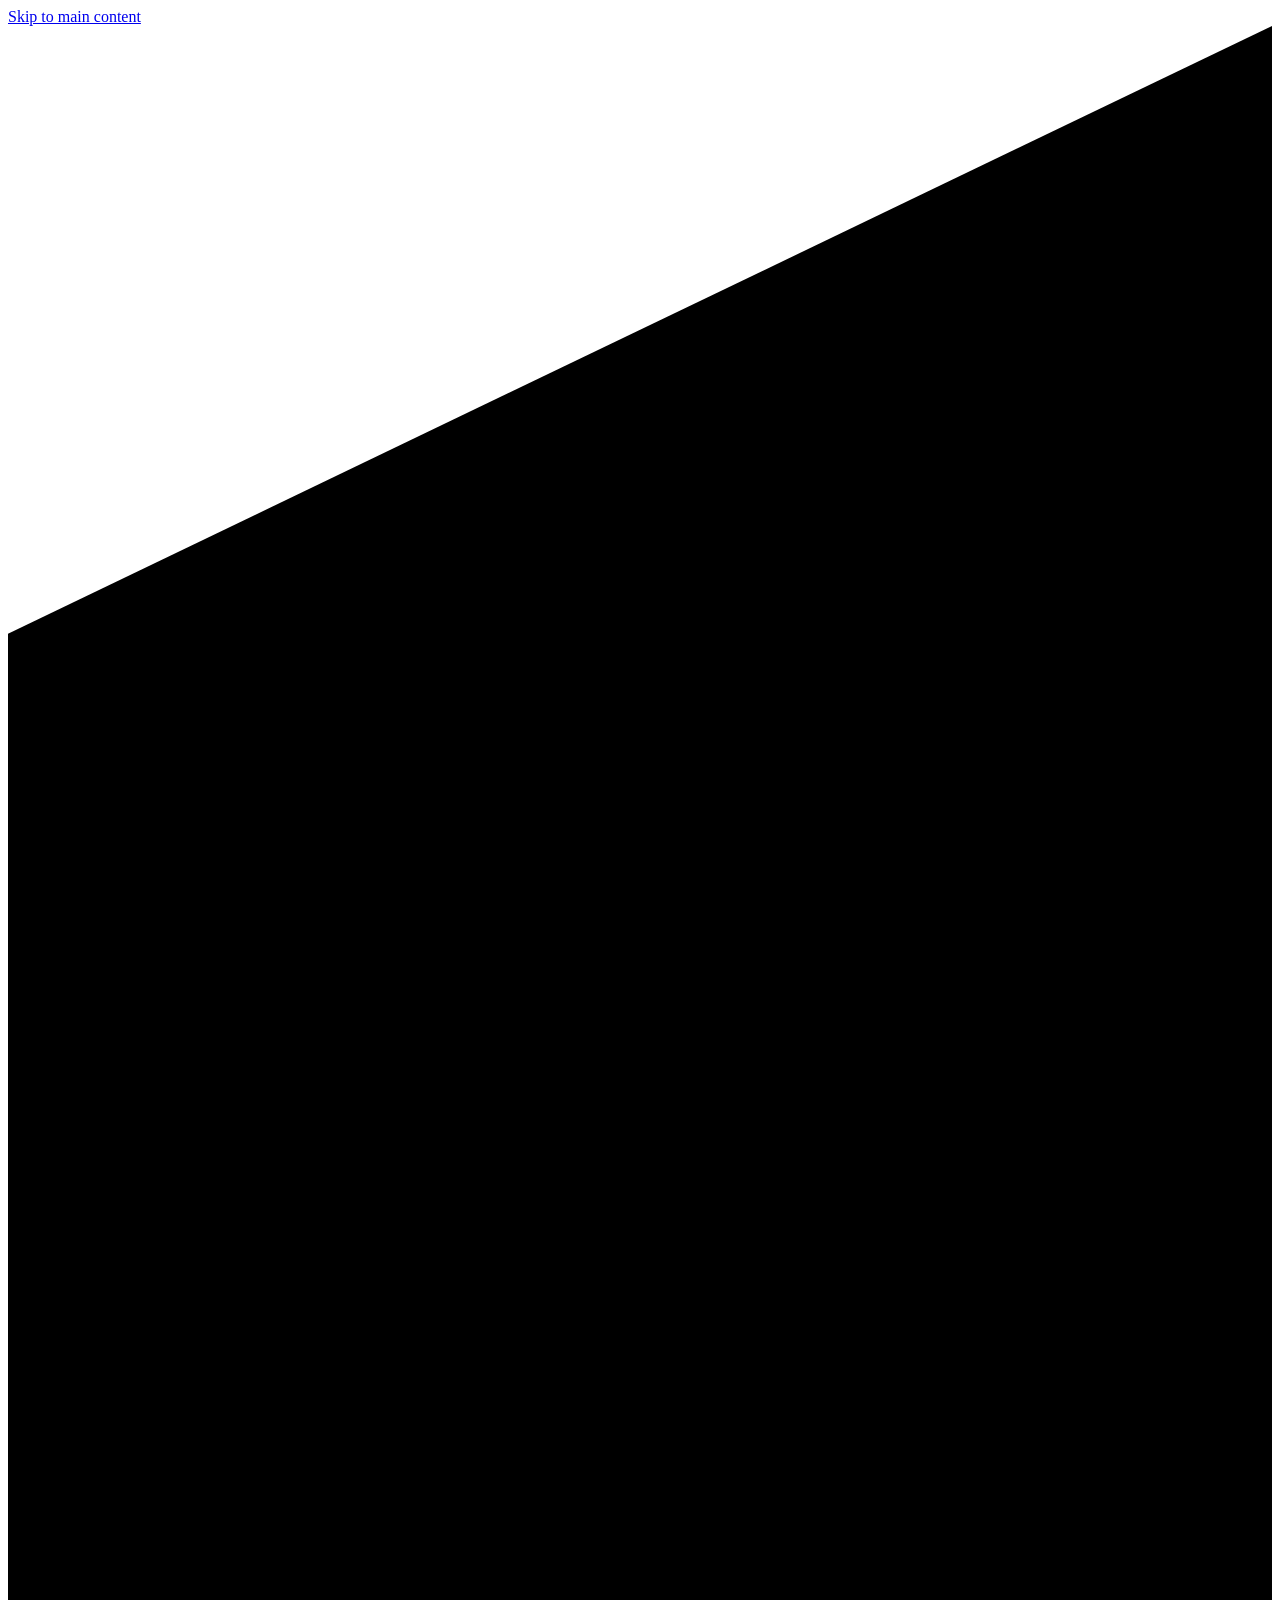
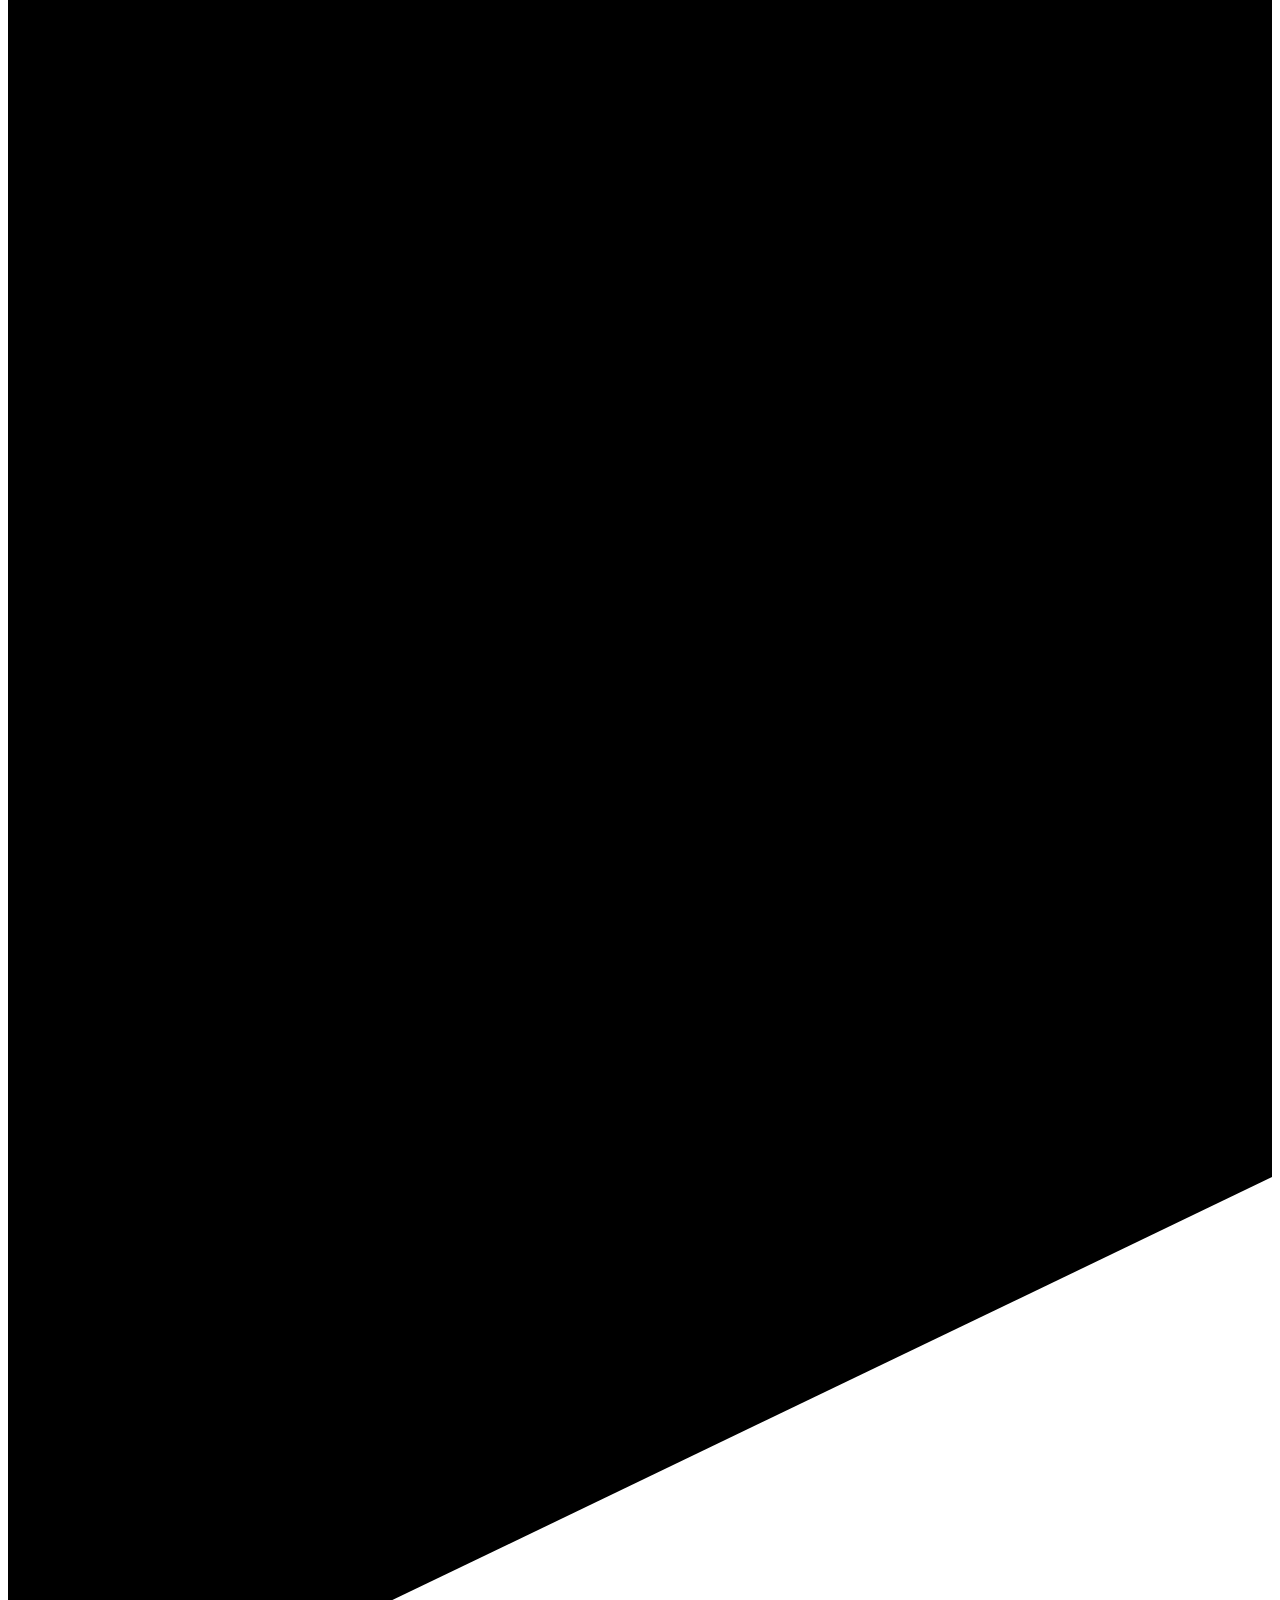
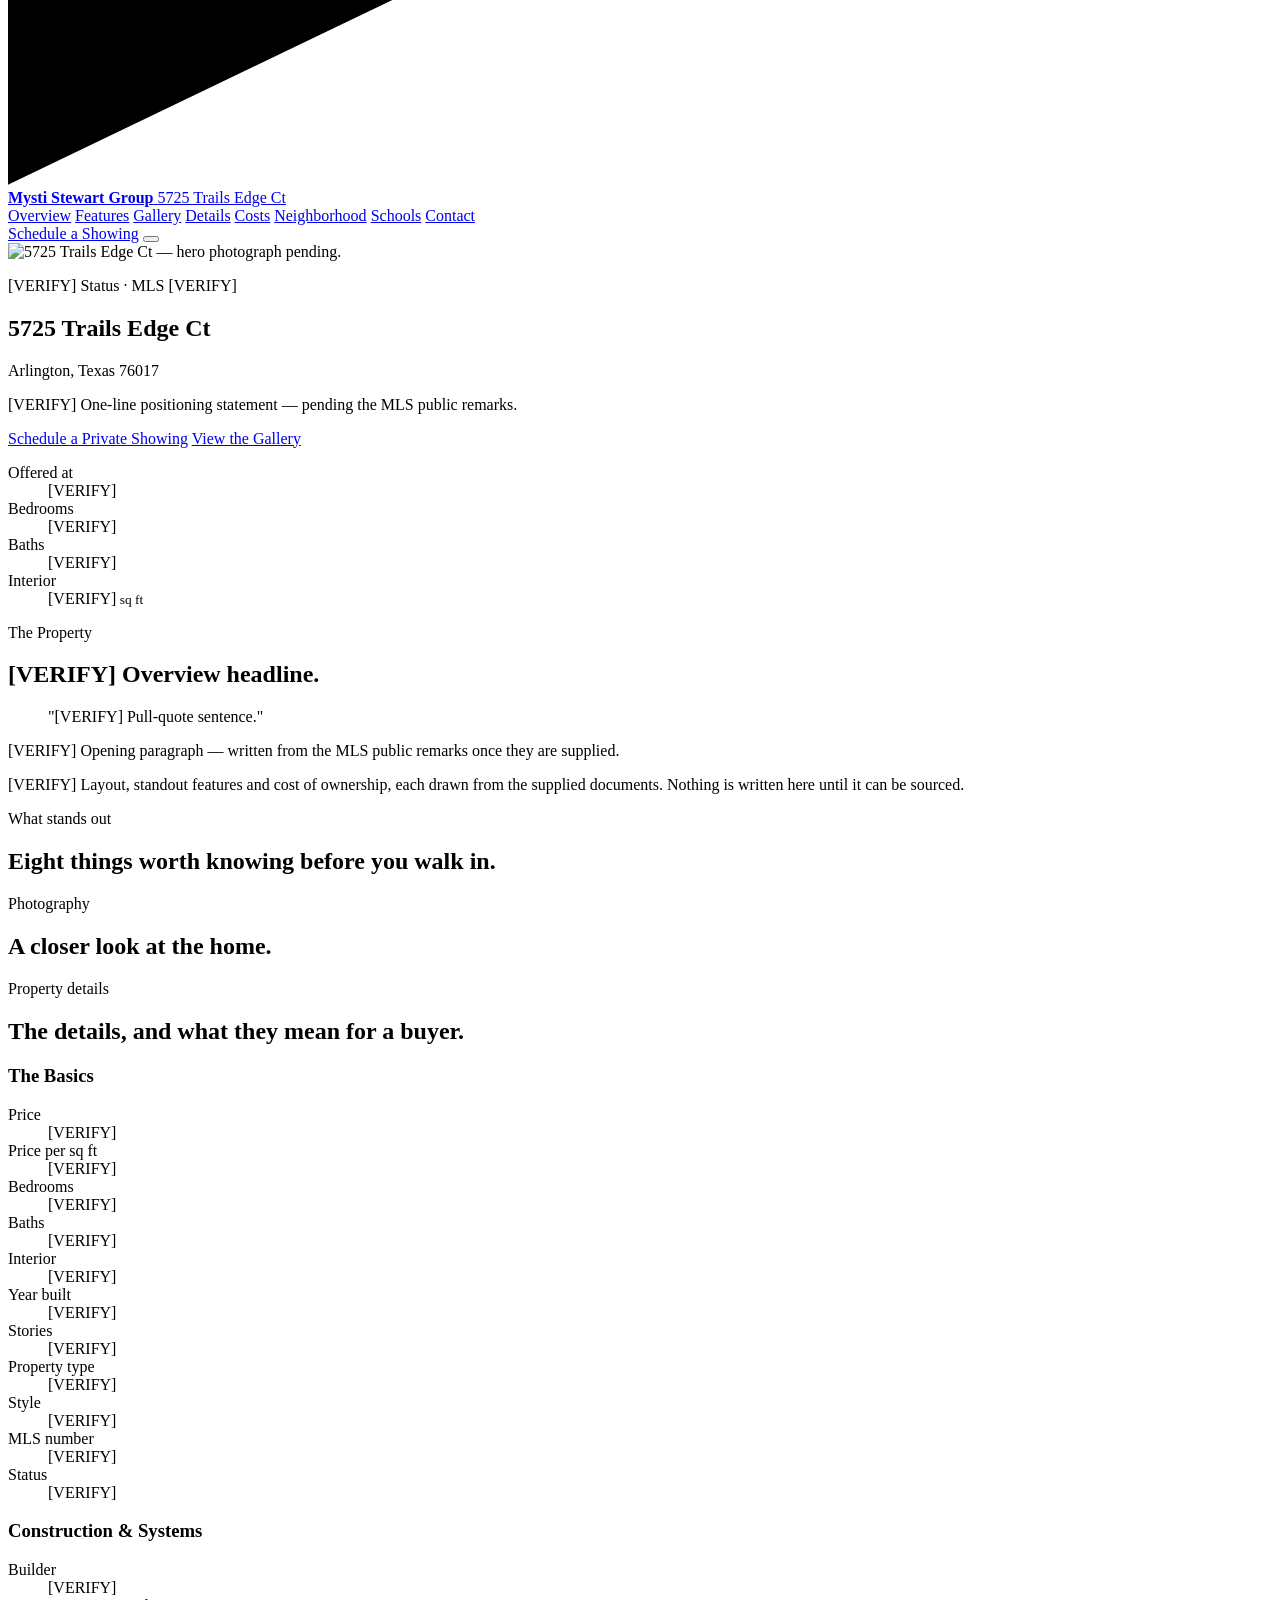
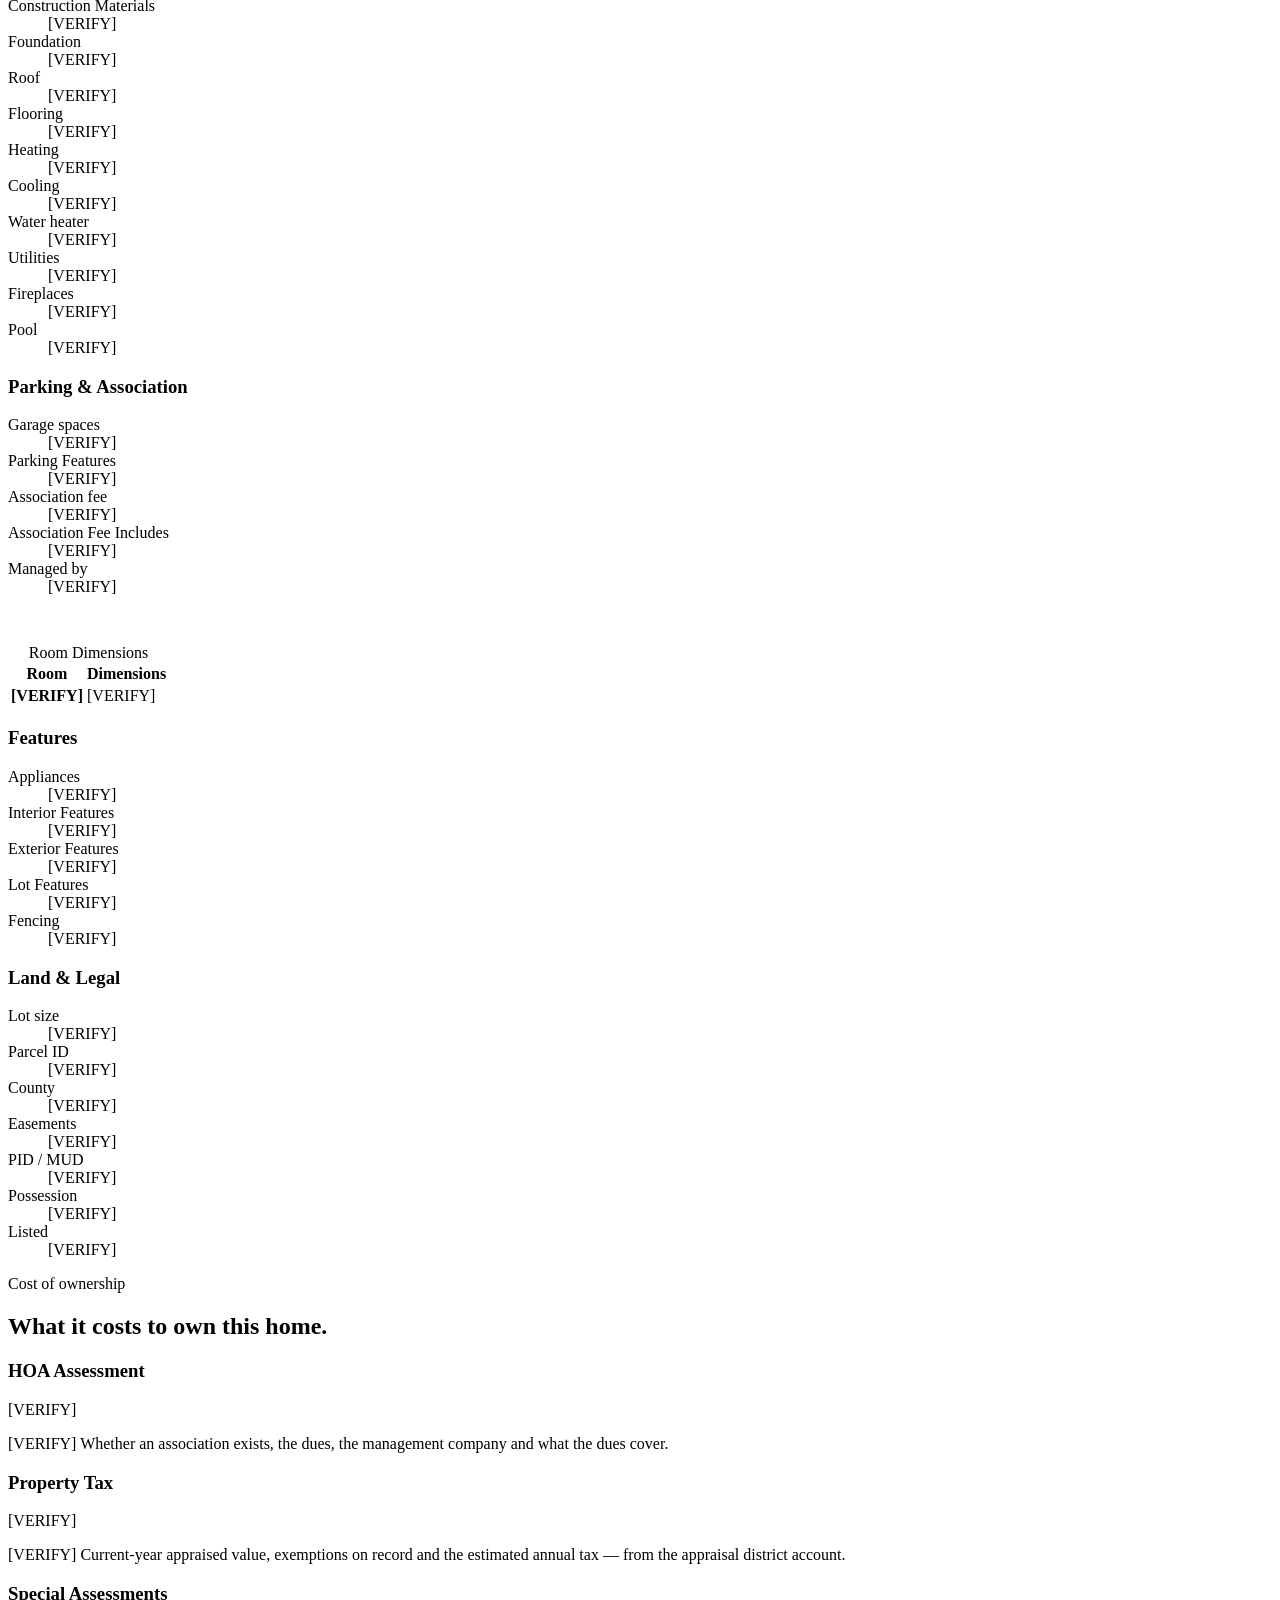
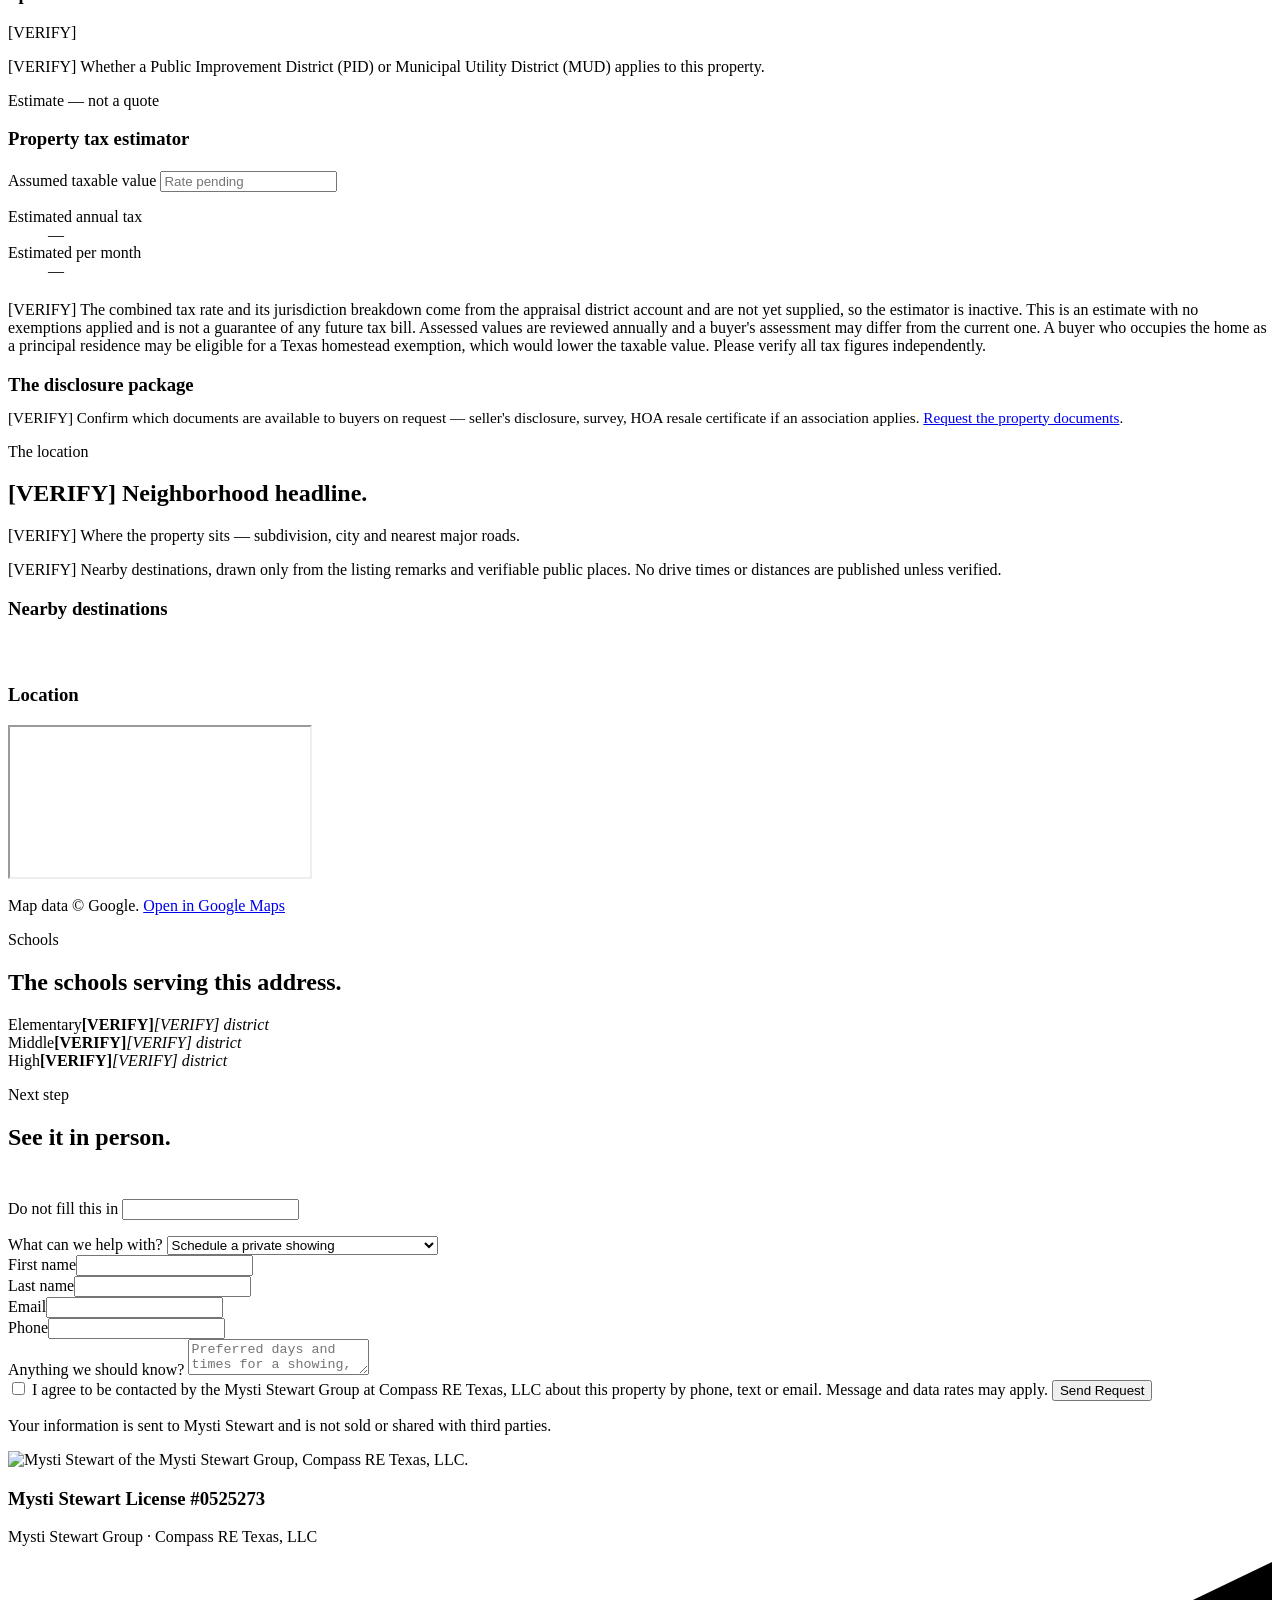
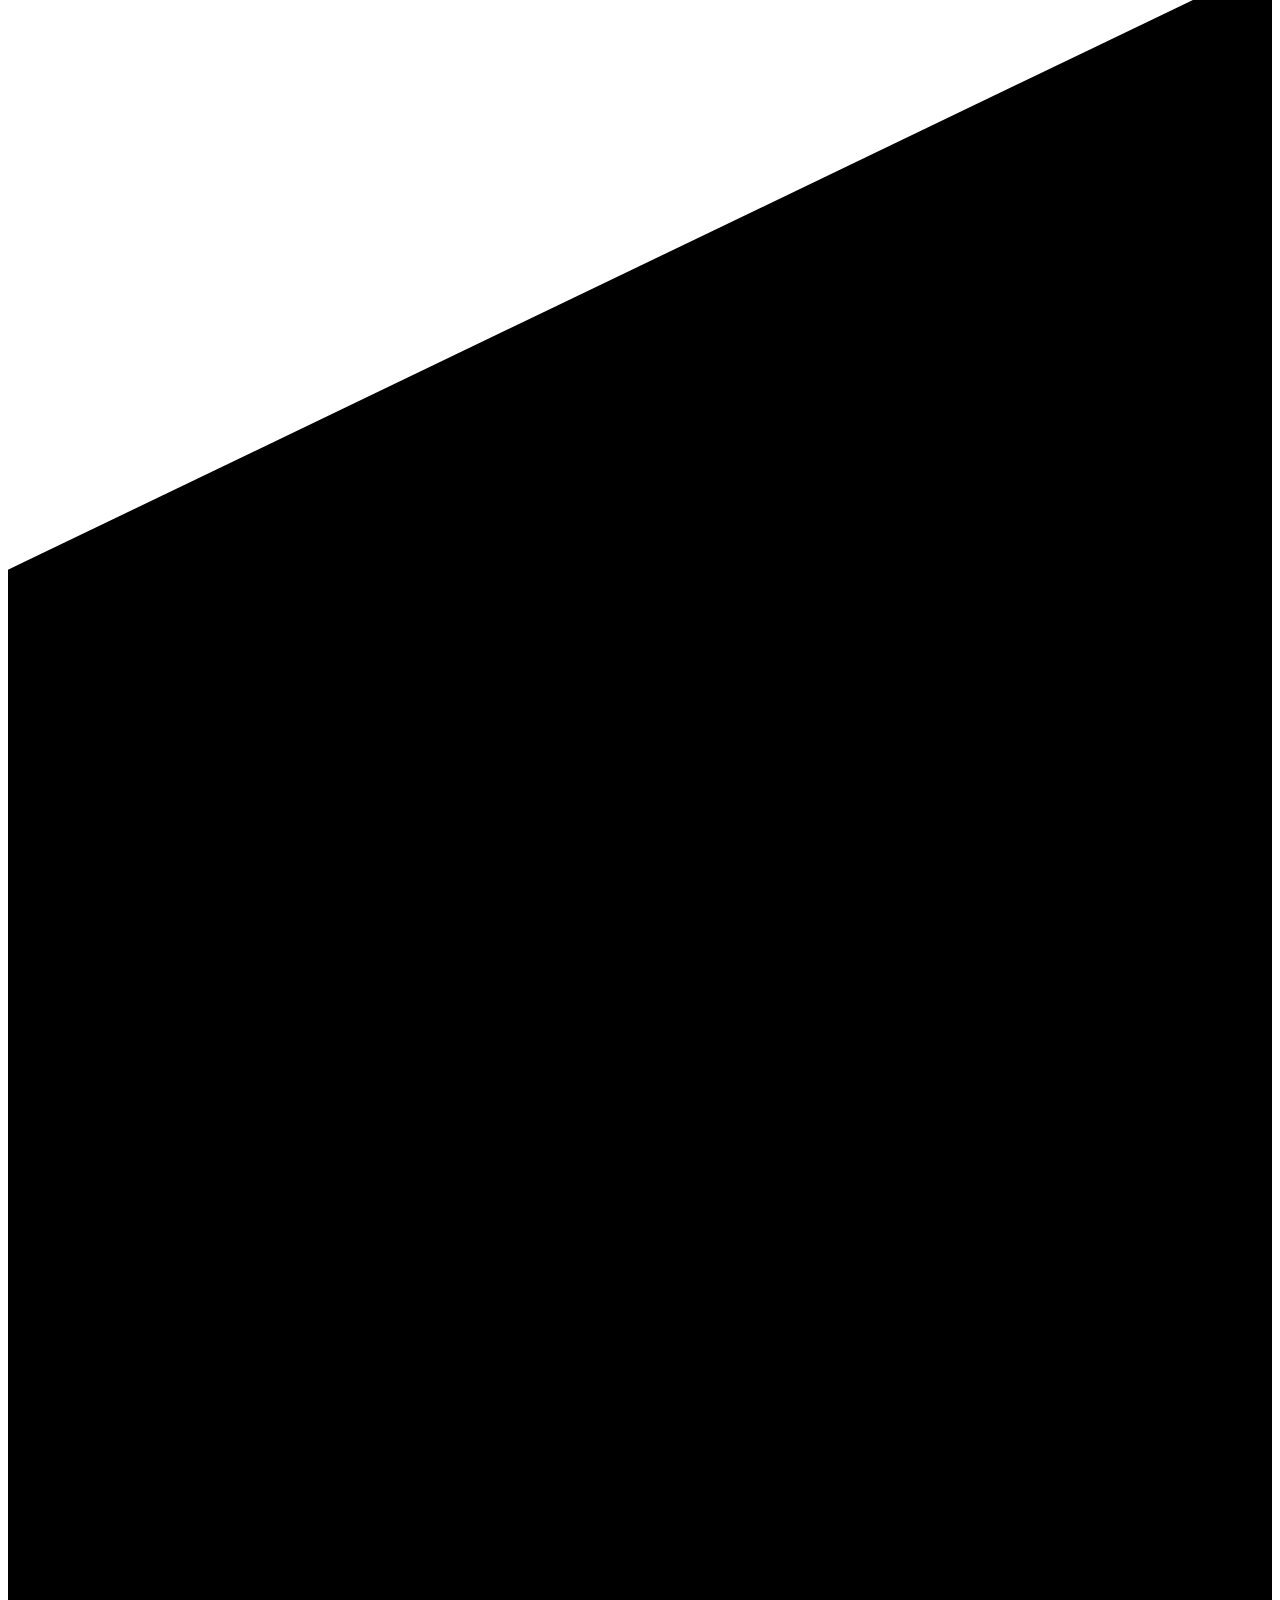
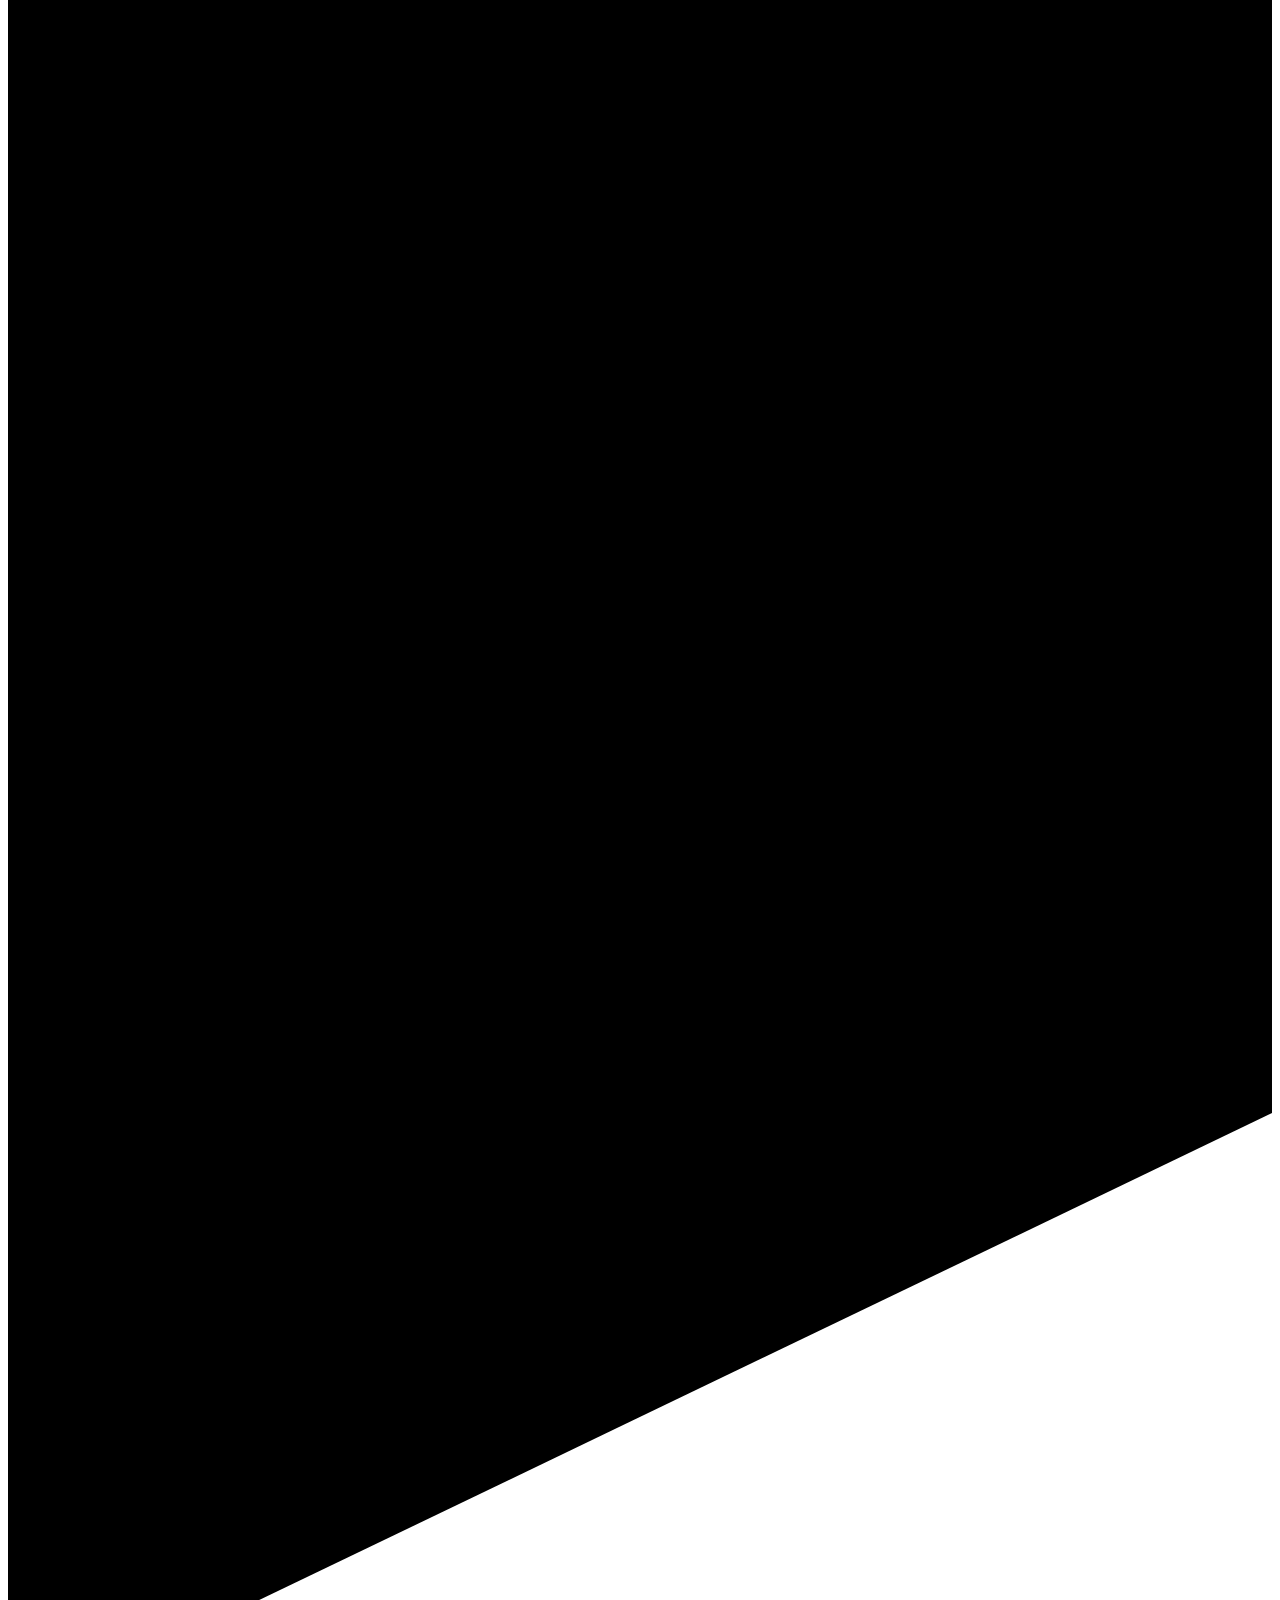
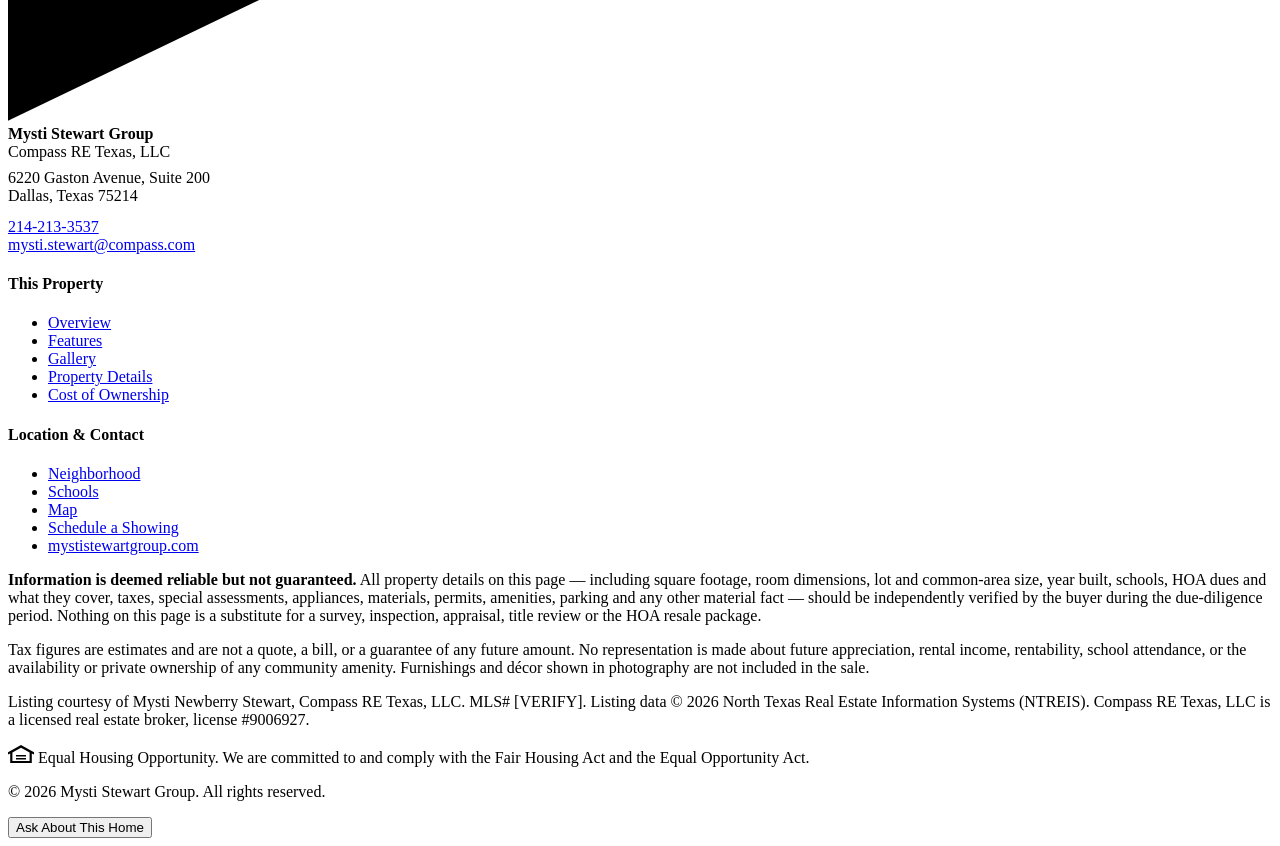
==== commit daa9ff23: "Scrub the McCommas facts and stand up 5725 Trails Edge Ct as a scaffold Every McCommas fact is gone." ====
--- a/public/index.html
+++ b/public/index.html
@@ -4,37 +4,27 @@
 <meta charset="utf-8">
 <meta name="viewport" content="width=device-width, initial-scale=1, viewport-fit=cover">
 
-<!-- Google tag (gtag.js) -->
-<script async src="https://www.googletagmanager.com/gtag/js?id=G-R7X5SELD1R"></script>
-<script>
-  window.dataLayer = window.dataLayer || [];
-  function gtag(){dataLayer.push(arguments);}
-  gtag('js', new Date());
-
-  gtag('config', 'G-R7X5SELD1R');
-</script>
-
-<title>5710 McCommas Blvd #101 | Lower Greenville Condo for Sale | Mysti Stewart Group</title>
-<meta name="description" content="5710 McCommas Blvd Unit 101, Dallas TX 75206 — a 2-bedroom, 2.1-bath, 1,624 sq ft single-level condo at Greenwood Flats, built 2016. Two ensuite baths, a separate den, polished concrete floors and two covered underground parking spaces. Offered at $435,000. MLS 21312626.">
-<meta name="robots" content="index,follow,max-image-preview:large">
+<title>5725 Trails Edge Ct, Arlington TX | For Sale | Mysti Stewart Group</title>
+<meta name="description" content="5725 Trails Edge Ct, Arlington, TX 76017 — [VERIFY] beds, baths, square footage, price and MLS number pending the property intake.">
+<meta name="robots" content="noindex,nofollow">
 <meta name="author" content="Mysti Stewart Group · Compass RE Texas, LLC">
 
-<link rel="canonical" href="https://5710-mccommas-blvd-101.netlify.app/">
+<link rel="canonical" href="https://5725-trails-edge-ct.netlify.app/">
 
 <meta property="og:type" content="website">
 <meta property="og:site_name" content="Mysti Stewart Group">
 <meta property="og:locale" content="en_US">
-<meta property="og:title" content="5710 McCommas Blvd #101 — Lower Greenville, Dallas">
-<meta property="og:description" content="A single-level, 2-bedroom condo with two ensuite baths, a separate den and two covered underground parking spaces. Offered at $435,000.">
-<meta property="og:url" content="https://5710-mccommas-blvd-101.netlify.app/">
-<meta property="og:image" content="https://5710-mccommas-blvd-101.netlify.app/assets/img/og-card.jpg">
+<meta property="og:title" content="5725 Trails Edge Ct — Arlington, Texas">
+<meta property="og:description" content="5725 Trails Edge Ct. [VERIFY] Social description pending the property intake.">
+<meta property="og:url" content="https://5725-trails-edge-ct.netlify.app/">
+<meta property="og:image" content="https://5725-trails-edge-ct.netlify.app/assets/img/og-card.jpg">
 <meta property="og:image:width" content="1200">
 <meta property="og:image:height" content="630">
-<meta property="og:image:alt" content="Open living room looking through to the dining area and kitchen at 5710 McCommas Blvd Unit 101.">
+<meta property="og:image:alt" content="5725 Trails Edge Ct — photography pending.">
 <meta name="twitter:card" content="summary_large_image">
-<meta name="twitter:title" content="5710 McCommas Blvd #101 — Lower Greenville, Dallas">
-<meta name="twitter:description" content="Single-level 2-bedroom condo, two ensuite baths, separate den, two covered underground spaces. $435,000.">
-<meta name="twitter:image" content="https://5710-mccommas-blvd-101.netlify.app/assets/img/og-card.jpg">
+<meta name="twitter:title" content="5725 Trails Edge Ct — Arlington, Texas">
+<meta name="twitter:description" content="5725 Trails Edge Ct. [VERIFY] Social description pending the property intake.">
+<meta name="twitter:image" content="https://5725-trails-edge-ct.netlify.app/assets/img/og-card.jpg">
 
 <meta name="theme-color" content="#245d61">
 <link rel="icon" href="/favicon.svg" type="image/svg+xml">
@@ -42,7 +32,7 @@
 <link rel="preload" as="image" fetchpriority="high"
       imagesrcset="/assets/img/hero/hero-md.webp 900w, /assets/img/hero/hero-lg.webp 1400w, /assets/img/hero/hero-xl.webp 2048w"
       imagesizes="100vw" type="image/webp" href="/assets/img/hero/hero-lg.webp">
-<link rel="stylesheet" href="/assets/css/styles.css?v=6172d328">
+<link rel="stylesheet" href="/assets/css/styles.css?v=8b2577c3">
 </head>
 <body>
 
@@ -55,7 +45,7 @@
       <svg class="mark" viewBox="0 0 52 204" aria-hidden="true" focusable="false"><polygon points="52,0 52,179 0,204 0,25"/></svg>
       <span class="nav__brand-text">
         <b>Mysti Stewart Group</b>
-        <span>5710 McCommas&nbsp;#101</span>
+        <span>5725 Trails Edge&nbsp;Ct</span>
       </span>
     </a>
 
@@ -101,15 +91,16 @@
       <source type="image/jpeg" sizes="100vw"
         srcset="/assets/img/hero/hero-md.jpg 900w, /assets/img/hero/hero-lg.jpg 1400w, /assets/img/hero/hero-xl.jpg 2048w">
       <img src="/assets/img/hero/hero-lg.jpg" width="1400" height="933" fetchpriority="high" decoding="async"
-           alt="Open living room at 5710 McCommas Blvd Unit 101, looking through to the dining area and kitchen beyond.">
+           alt="5725 Trails Edge Ct — hero photograph pending.">
     </picture>
   </div>
 
   <div class="hero__body">
     <div class="wrap">
-      <p class="hero__kicker"><span class="pill"><i></i>Active · MLS 21312626</span></p>
-      <h1>Live the Lower Greenville lifestyle&nbsp;— without the upkeep</h1>
-      <p class="hero__tag">A single-level, two-bedroom condo at Greenwood Flats, in East Dallas between Lower Greenville and the M&nbsp;Streets.</p>
+      <p class="hero__kicker"><span class="pill"><i></i>[VERIFY] Status · MLS [VERIFY]</span></p>
+      <h1>5725 Trails Edge Ct</h1>
+      <p class="hero__tag" style="margin-bottom:0">Arlington, Texas 76017</p>
+      <p class="hero__tag">[VERIFY] One-line positioning statement — pending the MLS public remarks.</p>
 
       <div class="hero__actions">
         <a class="btn btn--primary" href="#contact" data-track="cta_showing" data-loc="hero">Schedule a Private Showing</a>
@@ -117,10 +108,10 @@
       </div>
 
       <dl class="hero__stats">
-        <div class="hero__stat"><dt>Offered at</dt><dd class="tnum">$435,000</dd></div>
-        <div class="hero__stat"><dt>Bedrooms</dt><dd class="tnum">2</dd></div>
-        <div class="hero__stat"><dt>Baths</dt><dd class="tnum">2<small>&nbsp;full</small> · 1<small>&nbsp;half</small></dd></div>
-        <div class="hero__stat"><dt>Interior</dt><dd class="tnum">1,624<small>&nbsp;sq ft</small></dd></div>
+        <div class="hero__stat"><dt>Offered at</dt><dd class="tnum"><span class="vfy">[VERIFY]</span></dd></div>
+        <div class="hero__stat"><dt>Bedrooms</dt><dd class="tnum"><span class="vfy">[VERIFY]</span></dd></div>
+        <div class="hero__stat"><dt>Baths</dt><dd class="tnum"><span class="vfy">[VERIFY]</span></dd></div>
+        <div class="hero__stat"><dt>Interior</dt><dd class="tnum"><span class="vfy">[VERIFY]</span><small>&nbsp;sq ft</small></dd></div>
       </dl>
     </div>
   </div>
@@ -132,17 +123,15 @@
     <div class="intro__grid">
       <div class="rv">
         <p class="eyebrow">The Property</p>
-        <h2 class="h-section">A low-maintenance address that still puts you in the middle of East Dallas.</h2>
+        <h2 class="h-section">[VERIFY] Overview headline.</h2>
         <blockquote class="quote">
-          "Lock it, leave it, and let the neighborhood do the rest."
+          "[VERIFY] Pull-quote sentence."
         </blockquote>
       </div>
 
       <div class="rv">
-        <p class="lede">Unit 101 sits on the ground floor of Building 3 at Greenwood Flats, a stucco-and-wood three-story building completed in 2016 on McCommas Blvd in East Dallas.</p>
-        <p>Inside, 1,624 square feet runs on one level with no interior stairs. The living room measures roughly 28 by 13 feet and opens directly into the dining area and kitchen, with windows on more than one wall. Polished concrete floors carry through the main living spaces.</p>
-        <p>The layout is the part worth paying attention to. Both bedrooms have their own full bath, so neither one is the compromise bedroom. And the plan adds a separate 9-by-10 den — which means a home office, studio or guest space without surrendering the second bedroom. For a two-bedroom condo, that is unusually flexible.</p>
-        <p>What you do not get is a maintenance list. The $457 monthly HOA covers building insurance, structural maintenance and management, and two assigned covered spaces sit in the building's underground garage. There is no roof to replace, no yard to mow, and no exterior to repaint.</p>
+        <p class="lede">[VERIFY] Opening paragraph — written from the MLS public remarks once they are supplied.</p>
+        <p>[VERIFY] Layout, standout features and cost of ownership, each drawn from the supplied documents. Nothing is written here until it can be sourced.</p>
       </div>
     </div>
   </div>
@@ -198,48 +187,43 @@
       <div class="spec">
         <h3>The Basics</h3>
         <dl>
-          <div><dt>Price</dt><dd class="tnum">$435,000</dd></div>
-          <div><dt>Price per sq ft</dt><dd class="tnum">$267.86</dd></div>
-          <div><dt>Bedrooms</dt><dd>2</dd></div>
-          <div><dt>Baths</dt><dd>2 full · 1 half<span class="note">Each bedroom has its own full bath</span></dd></div>
-          <div><dt>Interior</dt><dd class="tnum">1,624 sq ft</dd></div>
-          <div><dt>Year built</dt><dd class="tnum">2016</dd></div>
-          <div><dt>Levels in unit</dt><dd>One<span class="note">No interior stairs</span></dd></div>
-          <div><dt>Floor</dt><dd>1st of 3</dd></div>
-          <div><dt>Property type</dt><dd>Condominium</dd></div>
-          <div><dt>Style</dt><dd>Contemporary / Modern</dd></div>
-          <div><dt>MLS number</dt><dd class="tnum">21312626</dd></div>
-          <div><dt>Status</dt><dd>Active</dd></div>
+          <div><dt>Price</dt><dd><span class="vfy">[VERIFY]</span></dd></div>
+          <div><dt>Price per sq ft</dt><dd><span class="vfy">[VERIFY]</span></dd></div>
+          <div><dt>Bedrooms</dt><dd><span class="vfy">[VERIFY]</span></dd></div>
+          <div><dt>Baths</dt><dd><span class="vfy">[VERIFY]</span></dd></div>
+          <div><dt>Interior</dt><dd><span class="vfy">[VERIFY]</span></dd></div>
+          <div><dt>Year built</dt><dd><span class="vfy">[VERIFY]</span></dd></div>
+          <div><dt>Stories</dt><dd><span class="vfy">[VERIFY]</span></dd></div>
+          <div><dt>Property type</dt><dd><span class="vfy">[VERIFY]</span></dd></div>
+          <div><dt>Style</dt><dd><span class="vfy">[VERIFY]</span></dd></div>
+          <div><dt>MLS number</dt><dd><span class="vfy">[VERIFY]</span></dd></div>
+          <div><dt>Status</dt><dd><span class="vfy">[VERIFY]</span></dd></div>
         </dl>
       </div>
-
       <div class="spec">
-        <h3>Building &amp; Systems</h3>
+        <h3>Construction &amp; Systems</h3>
         <dl>
-          <div><dt>Community</dt><dd>Greenwood Flats<span class="note">Building 3, Unit 101</span></dd></div>
-          <div><dt>Construction Materials</dt><dd>Stucco, Wood</dd></div>
-          <div><dt>Foundation</dt><dd>Slab</dd></div>
-          <div><dt>Roof</dt><dd>Composition</dd></div>
-          <div><dt>Flooring</dt><dd>Concrete</dd></div>
-          <div><dt>Heating</dt><dd>Central, Electric</dd></div>
-          <div><dt>Cooling</dt><dd>Central Air, Electric</dd></div>
-          <div><dt>Utilities</dt><dd>City Sewer, City Water</dd></div>
-          <div class="stack"><dt>Security Features</dt><dd>Fire Sprinkler System, Firewall(s), Smoke Detector(s), Wireless</dd></div>
-          <div><dt>Fireplaces</dt><dd>None</dd></div>
-          <div><dt>Pool</dt><dd>No</dd></div>
+          <div><dt>Builder</dt><dd><span class="vfy">[VERIFY]</span></dd></div>
+          <div><dt>Construction Materials</dt><dd><span class="vfy">[VERIFY]</span></dd></div>
+          <div><dt>Foundation</dt><dd><span class="vfy">[VERIFY]</span></dd></div>
+          <div><dt>Roof</dt><dd><span class="vfy">[VERIFY]</span></dd></div>
+          <div><dt>Flooring</dt><dd><span class="vfy">[VERIFY]</span></dd></div>
+          <div><dt>Heating</dt><dd><span class="vfy">[VERIFY]</span></dd></div>
+          <div><dt>Cooling</dt><dd><span class="vfy">[VERIFY]</span></dd></div>
+          <div><dt>Water heater</dt><dd><span class="vfy">[VERIFY]</span></dd></div>
+          <div><dt>Utilities</dt><dd><span class="vfy">[VERIFY]</span></dd></div>
+          <div><dt>Fireplaces</dt><dd><span class="vfy">[VERIFY]</span></dd></div>
+          <div><dt>Pool</dt><dd><span class="vfy">[VERIFY]</span></dd></div>
         </dl>
       </div>
-
       <div class="spec">
         <h3>Parking &amp; Association</h3>
         <dl>
-          <div class="stack"><dt>Parking Features</dt><dd>Assigned, Common, Covered, Garage Door Opener, Other, Underground</dd></div>
-          <div><dt>Garage spaces</dt><dd class="tnum">2</dd></div>
-          <div><dt>Covered spaces</dt><dd class="tnum">2</dd></div>
-          <div><dt>Carport</dt><dd>None</dd></div>
-          <div><dt>Association fee</dt><dd class="tnum">$457 / month</dd></div>
-          <div class="stack"><dt>Association Fee Includes</dt><dd>Full Use of Facilities, Insurance, Maintenance Structure, Management Fees</dd></div>
-          <div><dt>Managed by</dt><dd>Guardian Association Management</dd></div>
+          <div><dt>Garage spaces</dt><dd><span class="vfy">[VERIFY]</span></dd></div>
+          <div class="stack"><dt>Parking Features</dt><dd><span class="vfy">[VERIFY]</span></dd></div>
+          <div><dt>Association fee</dt><dd><span class="vfy">[VERIFY]</span></dd></div>
+          <div class="stack"><dt>Association Fee Includes</dt><dd><span class="vfy">[VERIFY]</span></dd></div>
+          <div><dt>Managed by</dt><dd><span class="vfy">[VERIFY]</span></dd></div>
         </dl>
       </div>
     </div>
@@ -251,11 +235,7 @@
             <caption>Room Dimensions</caption>
             <thead><tr><th scope="col">Room</th><th scope="col">Dimensions</th></tr></thead>
             <tbody>
-              <tr><th scope="row">Living Room</th><td class="tnum">28 × 13</td></tr>
-              <tr><th scope="row">Primary Bedroom</th><td class="tnum">13 × 16</td></tr>
-              <tr><th scope="row">Second Bedroom</th><td class="tnum">13 × 15</td></tr>
-              <tr><th scope="row">Kitchen</th><td class="tnum">9 × 13</td></tr>
-              <tr><th scope="row">Den / Flex Room</th><td class="tnum">9 × 10</td></tr>
+              <tr><th scope="row"><span class="vfy">[VERIFY]</span></th><td class="tnum"><span class="vfy">[VERIFY]</span></td></tr>
             </tbody>
           </table>
         </div>
@@ -264,25 +244,24 @@
       <div class="spec">
         <h3>Features</h3>
         <dl>
-          <div class="stack"><dt>Appliances</dt><dd>Dishwasher, Disposal, Electric Oven, Electric Water Heater, Gas Cooktop, Refrigerator, Vented Exhaust Fan</dd></div>
-          <div class="stack"><dt>Interior Features</dt><dd>Cable TV Available, Decorative Lighting, Flat Screen Wiring, High Speed Internet Available, Other</dd></div>
-          <div class="stack"><dt>Exterior Features</dt><dd>Balcony, Rain Gutters, Other</dd></div>
-          <div class="stack"><dt>Lot Features</dt><dd>Few Trees, Landscaped, Sprinkler System</dd></div>
-          <div><dt>Fencing</dt><dd>Wood, Wrought Iron</dd></div>
+          <div class="stack"><dt>Appliances</dt><dd><span class="vfy">[VERIFY]</span></dd></div>
+          <div class="stack"><dt>Interior Features</dt><dd><span class="vfy">[VERIFY]</span></dd></div>
+          <div class="stack"><dt>Exterior Features</dt><dd><span class="vfy">[VERIFY]</span></dd></div>
+          <div class="stack"><dt>Lot Features</dt><dd><span class="vfy">[VERIFY]</span></dd></div>
+          <div><dt>Fencing</dt><dd><span class="vfy">[VERIFY]</span></dd></div>
         </dl>
       </div>
 
       <div class="spec">
         <h3>Land &amp; Legal</h3>
         <dl>
-          <div><dt>Common land</dt><dd class="tnum">0.957 acres<span class="note">41,686 sq ft for the whole regime — not a private lot</span></dd></div>
-          <div><dt>Common interest</dt><dd class="tnum">2.72%</dd></div>
-          <div><dt>Parcel ID</dt><dd class="tnum">00C27110000300101</dd></div>
-          <div><dt>County</dt><dd>Dallas</dd></div>
-          <div><dt>Easements</dt><dd>None</dd></div>
-          <div><dt>PID / MUD</dt><dd>No / No</dd></div>
-          <div><dt>Possession</dt><dd>At closing &amp; funding</dd></div>
-          <div><dt>Listed</dt><dd>June 26, 2026</dd></div>
+          <div><dt>Lot size</dt><dd><span class="vfy">[VERIFY]</span></dd></div>
+          <div><dt>Parcel ID</dt><dd><span class="vfy">[VERIFY]</span></dd></div>
+          <div><dt>County</dt><dd><span class="vfy">[VERIFY]</span></dd></div>
+          <div><dt>Easements</dt><dd><span class="vfy">[VERIFY]</span></dd></div>
+          <div><dt>PID / MUD</dt><dd><span class="vfy">[VERIFY]</span></dd></div>
+          <div><dt>Possession</dt><dd><span class="vfy">[VERIFY]</span></dd></div>
+          <div><dt>Listed</dt><dd><span class="vfy">[VERIFY]</span></dd></div>
         </dl>
       </div>
     </div>
@@ -299,18 +278,18 @@
     <div class="cost">
       <div class="cost__cell">
         <h3>HOA Assessment</h3>
-        <p class="cost__fig tnum">$457<small>&nbsp;/ month</small></p>
-        <p>Managed by Guardian Association Management. Dues cover building insurance, structural maintenance, management fees and full use of facilities.</p>
+        <p class="cost__fig tnum"><span class="vfy">[VERIFY]</span></p>
+        <p>[VERIFY] Whether an association exists, the dues, the management company and what the dues cover.</p>
       </div>
       <div class="cost__cell">
-        <h3>2026 Property Tax</h3>
-        <p class="cost__fig tnum">$10,911<small>&nbsp;/ year</small></p>
-        <p>Assessed on a $490,000 value for 2026 with no exemptions currently applied — about $909 a month.</p>
+        <h3>Property Tax</h3>
+        <p class="cost__fig tnum"><span class="vfy">[VERIFY]</span></p>
+        <p>[VERIFY] Current-year appraised value, exemptions on record and the estimated annual tax — from the appraisal district account.</p>
       </div>
       <div class="cost__cell">
         <h3>Special Assessments</h3>
-        <p class="cost__fig">None</p>
-        <p>No Public Improvement District and no Municipal Utility District apply to this property, and there are no special assessments on record.</p>
+        <p class="cost__fig"><span class="vfy">[VERIFY]</span></p>
+        <p>[VERIFY] Whether a Public Improvement District (PID) or Municipal Utility District (MUD) applies to this property.</p>
       </div>
     </div>
 
@@ -321,7 +300,7 @@
       <div class="calc__row">
         <div class="field">
           <label for="calcPrice">Assumed taxable value</label>
-          <input type="text" id="calcPrice" inputmode="numeric" autocomplete="off" value="$435,000" aria-describedby="calcHelp">
+          <input type="text" id="calcPrice" inputmode="numeric" autocomplete="off" value="" placeholder="Rate pending" aria-describedby="calcHelp">
         </div>
         <dl class="calc__out">
           <div><dt>Estimated annual tax</dt><dd class="tnum" id="calcYear">—</dd></div>
@@ -329,14 +308,14 @@
         </dl>
       </div>
       <p class="fine" id="calcHelp" style="margin-top:1.3rem">
-        Calculated at the combined 2026 rate of <strong>2.22671%</strong> — City of Dallas 0.6988, Dallas ISD 0.993835, Dallas County 0.2155, Dallas College 0.106575 and Parkland Hospital 0.212 per $100 of value. This is an estimate with no exemptions applied and is not a guarantee of any future tax bill. Assessed values are reviewed annually and a buyer's assessment may differ from the current one. A buyer who occupies the home as a principal residence may be eligible for a Texas homestead exemption, which would lower the taxable value. Please verify all tax figures independently.
+        [VERIFY] The combined tax rate and its jurisdiction breakdown come from the appraisal district account and are not yet supplied, so the estimator is inactive. This is an estimate with no exemptions applied and is not a guarantee of any future tax bill. Assessed values are reviewed annually and a buyer's assessment may differ from the current one. A buyer who occupies the home as a principal residence may be eligible for a Texas homestead exemption, which would lower the taxable value. Please verify all tax figures independently.
       </p>
     </div>
 
     <div class="calc rv" style="background:var(--white)">
-      <h3 class="h-sub" style="margin-bottom:.8rem">The HOA package</h3>
+      <h3 class="h-sub" style="margin-bottom:.8rem">The disclosure package</h3>
       <p style="font-size:.95rem;color:var(--ink-soft);margin:0">
-        The association's governing documents, budget, reserve study and resale certificate are available on request. Rental restrictions, pet rules, architectural guidelines and the reserve position all matter in a condominium purchase, and they are worth reading closely during your option period. We will order the full package for you. <a href="#contact" data-track="cta_ask" data-loc="costs">Request the HOA documents</a>.
+        [VERIFY] Confirm which documents are available to buyers on request — seller's disclosure, survey, HOA resale certificate if an association applies. <a href="#contact" data-track="cta_ask" data-loc="costs">Request the property documents</a>.
       </p>
     </div>
   </div>
@@ -347,13 +326,13 @@
   <div class="wrap">
     <div class="rv">
       <p class="eyebrow">The location</p>
-      <h2 class="h-section">Between Lower Greenville and the M Streets.</h2>
+      <h2 class="h-section">[VERIFY] Neighborhood headline.</h2>
     </div>
 
     <div class="nb">
       <div class="rv">
-        <p class="lede">McCommas Blvd runs through East Dallas just south of Mockingbird Lane, a short turn off Greenville Avenue and minutes from Central Expressway.</p>
-        <p>That puts the building inside the stretch of East Dallas that people move here for — the Greenville Avenue restaurant and patio corridor, the Granada Theater, and Mockingbird Station's shops, cinema and DART light rail platform. The M Streets and their Tudor-style blocks sit immediately alongside, SMU is just north in University Park, and White Rock Lake and its loop trail are east.</p>
+        <p class="lede">[VERIFY] Where the property sits — subdivision, city and nearest major roads.</p>
+        <p>[VERIFY] Nearby destinations, drawn only from the listing remarks and verifiable public places. No drive times or distances are published unless verified.</p>
       </div>
 
       <div class="rv">
@@ -366,11 +345,11 @@
     <div id="map">
       <h3 class="h-sub" style="margin-top:clamp(2.5rem,5vw,4rem)">Location</h3>
       <div class="map" id="mapBox">
-        <iframe title="Map showing the location of 5710 McCommas Blvd, Dallas, Texas"
+        <iframe title="Map showing the location of 5725 Trails Edge Ct"
           loading="lazy" referrerpolicy="no-referrer-when-downgrade" allowfullscreen
-          src="https://www.google.com/maps?q=5710%20McCommas%20Blvd%20Unit%20101%2C%20Dallas%2C%20TX%2075206&amp;z=15&amp;output=embed"></iframe>
-      </div>
-      <p class="fine" style="margin-top:.9rem">Map data &copy; Google. <a href="https://www.google.com/maps/search/?api=1&amp;query=5710%20McCommas%20Blvd%20Unit%20101%2C%20Dallas%2C%20TX%2075206" target="_blank" rel="noopener" data-track="map_open_external">Open in Google Maps</a></p>
+          src="https://www.google.com/maps?q=5725%20Trails%20Edge%20Ct%2C%20Arlington%2C%20TX%2076017&amp;z=15&amp;output=embed"></iframe>
+      </div>
+      <p class="fine" style="margin-top:.9rem">Map data &copy; Google. <a href="https://www.google.com/maps/search/?api=1&amp;query=5725%20Trails%20Edge%20Ct%2C%20Arlington%2C%20TX%2076017" target="_blank" rel="noopener" data-track="map_open_external">Open in Google Maps</a></p>
     </div>
   </div>
 </section>
@@ -384,9 +363,9 @@
     </div>
 
     <div class="schools">
-      <div class="school"><span>Elementary</span><b>Mockingbird Elementary School</b><em>Dallas ISD</em></div>
-      <div class="school"><span>Middle</span><b>Long Middle School</b><em>Dallas ISD</em></div>
-      <div class="school"><span>High</span><b>Woodrow Wilson High School</b><em>Dallas ISD</em></div>
+      <div class="school"><span>Elementary</span><b>[VERIFY]</b><em>[VERIFY] district</em></div>
+      <div class="school"><span>Middle</span><b>[VERIFY]</b><em>[VERIFY] district</em></div>
+      <div class="school"><span>High</span><b>[VERIFY]</b><em>[VERIFY] district</em></div>
     </div>
 
   </div>
@@ -406,7 +385,7 @@
         <form class="form" id="leadForm" name="showing-request" method="POST"
               data-netlify="true" netlify-honeypot="company-website">
           <input type="hidden" name="form-name" value="showing-request">
-          <input type="hidden" name="property" value="5710 McCommas Blvd #101, Dallas TX 75206 (MLS 21312626)">
+          <input type="hidden" name="property" value="5725 Trails Edge Ct, Arlington TX 76017 (MLS [VERIFY])">
           <p class="hp"><label>Do not fill this in <input name="company-website" tabindex="-1" autocomplete="off"></label></p>
 
           <div class="field">
@@ -432,7 +411,7 @@
 
           <div class="field">
             <label for="f-msg">Anything we should know?</label>
-            <textarea id="f-msg" name="message" placeholder="Preferred days and times for a showing, questions about the HOA, or anything else."></textarea>
+            <textarea id="f-msg" name="message" placeholder="Preferred days and times for a showing, questions about the home, or anything else."></textarea>
           </div>
 
           <label class="form__consent">
@@ -500,7 +479,7 @@
     <div class="foot__legal">
       <p><strong>Information is deemed reliable but not guaranteed.</strong> All property details on this page — including square footage, room dimensions, lot and common-area size, year built, schools, HOA dues and what they cover, taxes, special assessments, appliances, materials, permits, amenities, parking and any other material fact — should be independently verified by the buyer during the due-diligence period. Nothing on this page is a substitute for a survey, inspection, appraisal, title review or the HOA resale package.</p>
       <p>Tax figures are estimates and are not a quote, a bill, or a guarantee of any future amount. No representation is made about future appreciation, rental income, rentability, school attendance, or the availability or private ownership of any community amenity. Furnishings and décor shown in photography are not included in the sale.</p>
-      <p>Listing courtesy of Mysti Newberry Stewart, Compass RE Texas, LLC. MLS# 21312626. Listing data &copy; 2026 North Texas Real Estate Information Systems (NTREIS). Compass RE Texas, LLC is a licensed real estate broker, license #9006927.</p>
+      <p>Listing courtesy of Mysti Newberry Stewart, Compass RE Texas, LLC. MLS# [VERIFY]. Listing data &copy; 2026 North Texas Real Estate Information Systems (NTREIS). Compass RE Texas, LLC is a licensed real estate broker, license #9006927.</p>
       <p class="eho">
         <svg width="26" height="18" viewBox="0 0 26 18" aria-hidden="true" fill="currentColor"><path d="M13 0 0 7.2v2.4l2.2-1.2V18h21.6V8.4L26 9.6V7.2L13 0Zm0 2.7 8.6 4.8V16H4.4V7.5L13 2.7Z"/><path d="M8 10h10v1.6H8zM8 13h10v1.6H8z"/></svg>
         <span>Equal Housing Opportunity. We are committed to and comply with the Fair Housing Act and the Equal Opportunity Act.</span>
@@ -519,7 +498,7 @@
   <div class="ai__head">
     <div>
       <b id="aiTitle">Property Concierge</b>
-      <span>5710 McCommas Blvd #101</span>
+      <span>5725 Trails Edge Ct</span>
     </div>
     <button class="ai__x" id="aiClose" aria-label="Close the concierge">&times;</button>
   </div>
@@ -528,14 +507,14 @@
 
   <div class="ai__chips" id="aiChips">
     <button type="button">What are the property taxes?</button>
-    <button type="button">What does the HOA cover?</button>
+    <button type="button">What are the main features?</button>
     <button type="button">Tell me about the layout</button>
     <button type="button">How do I schedule a showing?</button>
   </div>
 
   <form class="ai__form" id="aiForm">
     <label class="sr-only" for="aiInput">Ask a question about this property</label>
-    <textarea id="aiInput" rows="1" placeholder="Ask about the HOA, taxes, layout, schools…" maxlength="600"></textarea>
+    <textarea id="aiInput" rows="1" placeholder="Ask about the taxes, layout, schools…" maxlength="600"></textarea>
     <button class="ai__send" type="submit" id="aiSend" aria-label="Send question">
       <svg width="18" height="18" viewBox="0 0 24 24" fill="none" stroke="currentColor" stroke-width="2" stroke-linecap="round" stroke-linejoin="round" aria-hidden="true"><path d="M22 2 11 13M22 2l-7 20-4-9-9-4 20-7Z"/></svg>
     </button>
@@ -550,66 +529,35 @@
   "@graph": [
     {
       "@type": "RealEstateListing",
-      "@id": "https://5710-mccommas-blvd-101.netlify.app/#listing",
-      "url": "https://5710-mccommas-blvd-101.netlify.app/",
-      "name": "5710 McCommas Blvd Unit 101, Dallas, TX 75206",
-      "description": "A single-level, two-bedroom condominium at Greenwood Flats in East Dallas with two ensuite full baths, a half bath, a separate den, polished concrete floors and two assigned covered underground parking spaces. 1,624 sq ft, built 2016.",
-      "datePosted": "2026-06-26",
-      "image": "https://5710-mccommas-blvd-101.netlify.app/assets/img/og-card.jpg",
-      "about": { "@id": "https://5710-mccommas-blvd-101.netlify.app/#residence" },
-      "offers": { "@id": "https://5710-mccommas-blvd-101.netlify.app/#offer" },
-      "provider": { "@id": "https://5710-mccommas-blvd-101.netlify.app/#agent" }
+      "@id": "https://5725-trails-edge-ct.netlify.app/#listing",
+      "url": "https://5725-trails-edge-ct.netlify.app/",
+      "name": "5725 Trails Edge Ct, Arlington, TX 76017",
+      "description": "[VERIFY] Listing description pending the property intake.",
+      "image": "https://5725-trails-edge-ct.netlify.app/assets/img/og-card.jpg",
+      "about": { "@id": "https://5725-trails-edge-ct.netlify.app/#residence" },
+      "provider": { "@id": "https://5725-trails-edge-ct.netlify.app/#agent" }
     },
     {
-      "@type": "Apartment",
-      "@id": "https://5710-mccommas-blvd-101.netlify.app/#residence",
-      "name": "5710 McCommas Blvd Unit 101",
+      "@type": "Residence",
+      "@id": "https://5725-trails-edge-ct.netlify.app/#residence",
+      "name": "5725 Trails Edge Ct",
       "address": {
         "@type": "PostalAddress",
-        "streetAddress": "5710 McCommas Blvd Unit 101",
-        "addressLocality": "Dallas",
+        "streetAddress": "5725 Trails Edge Ct",
+        "addressLocality": "Arlington",
         "addressRegion": "TX",
-        "postalCode": "75206",
+        "postalCode": "76017",
         "addressCountry": "US"
-      },
-      "numberOfBedrooms": 2,
-      "numberOfFullBathrooms": 2,
-      "numberOfPartialBathrooms": 1,
-      "numberOfRooms": 5,
-      "floorSize": { "@type": "QuantitativeValue", "value": 1624, "unitCode": "FTK" },
-      "yearBuilt": "2016",
-      "numberOfAccommodationUnits": 1,
-      "petsAllowed": "Contact the association — pet rules were not available for publication",
-      "amenityFeature": [
-        { "@type": "LocationFeatureSpecification", "name": "Ensuite bath in each bedroom", "value": true },
-        { "@type": "LocationFeatureSpecification", "name": "Separate den / flex room", "value": true },
-        { "@type": "LocationFeatureSpecification", "name": "Private balcony", "value": true },
-        { "@type": "LocationFeatureSpecification", "name": "Assigned covered underground parking", "value": 2 },
-        { "@type": "LocationFeatureSpecification", "name": "Fire sprinkler system", "value": true },
-        { "@type": "LocationFeatureSpecification", "name": "Gas cooktop", "value": true },
-        { "@type": "LocationFeatureSpecification", "name": "Concrete flooring", "value": true },
-        { "@type": "LocationFeatureSpecification", "name": "Single-level, ground floor", "value": true }
-      ]
-    },
-    {
-      "@type": "Offer",
-      "@id": "https://5710-mccommas-blvd-101.netlify.app/#offer",
-      "price": 435000,
-      "priceCurrency": "USD",
-      "availability": "https://schema.org/InStock",
-      "validFrom": "2026-06-26",
-      "itemOffered": { "@id": "https://5710-mccommas-blvd-101.netlify.app/#residence" },
-      "seller": { "@id": "https://5710-mccommas-blvd-101.netlify.app/#agent" }
+      }
     },
     {
       "@type": "RealEstateAgent",
-      "@id": "https://5710-mccommas-blvd-101.netlify.app/#agent",
+      "@id": "https://5725-trails-edge-ct.netlify.app/#agent",
       "name": "Mysti Stewart",
       "alternateName": "Mysti Stewart Group",
       "telephone": "+1-214-213-3537",
       "email": "mysti.stewart@compass.com",
       "url": "https://www.mystistewartgroup.com",
-      "image": "https://5710-mccommas-blvd-101.netlify.app/assets/img/og-card.jpg",
       "parentOrganization": {
         "@type": "RealEstateAgent",
         "name": "Compass RE Texas, LLC",
@@ -623,13 +571,13 @@
           "addressCountry": "US"
         }
       },
-      "areaServed": { "@type": "City", "name": "Dallas", "addressRegion": "TX" }
+      "areaServed": { "@type": "State", "name": "Texas" }
     }
   ]
 }
 </script>
 
-<script src="/assets/js/main.js?v=b04fbade" defer></script>
-<script src="/assets/js/concierge.js?v=e6a7378b" defer></script>
+<script src="/assets/js/main.js?v=bd0fdb28" defer></script>
+<script src="/assets/js/concierge.js?v=ed8fc455" defer></script>
 </body>
 </html>
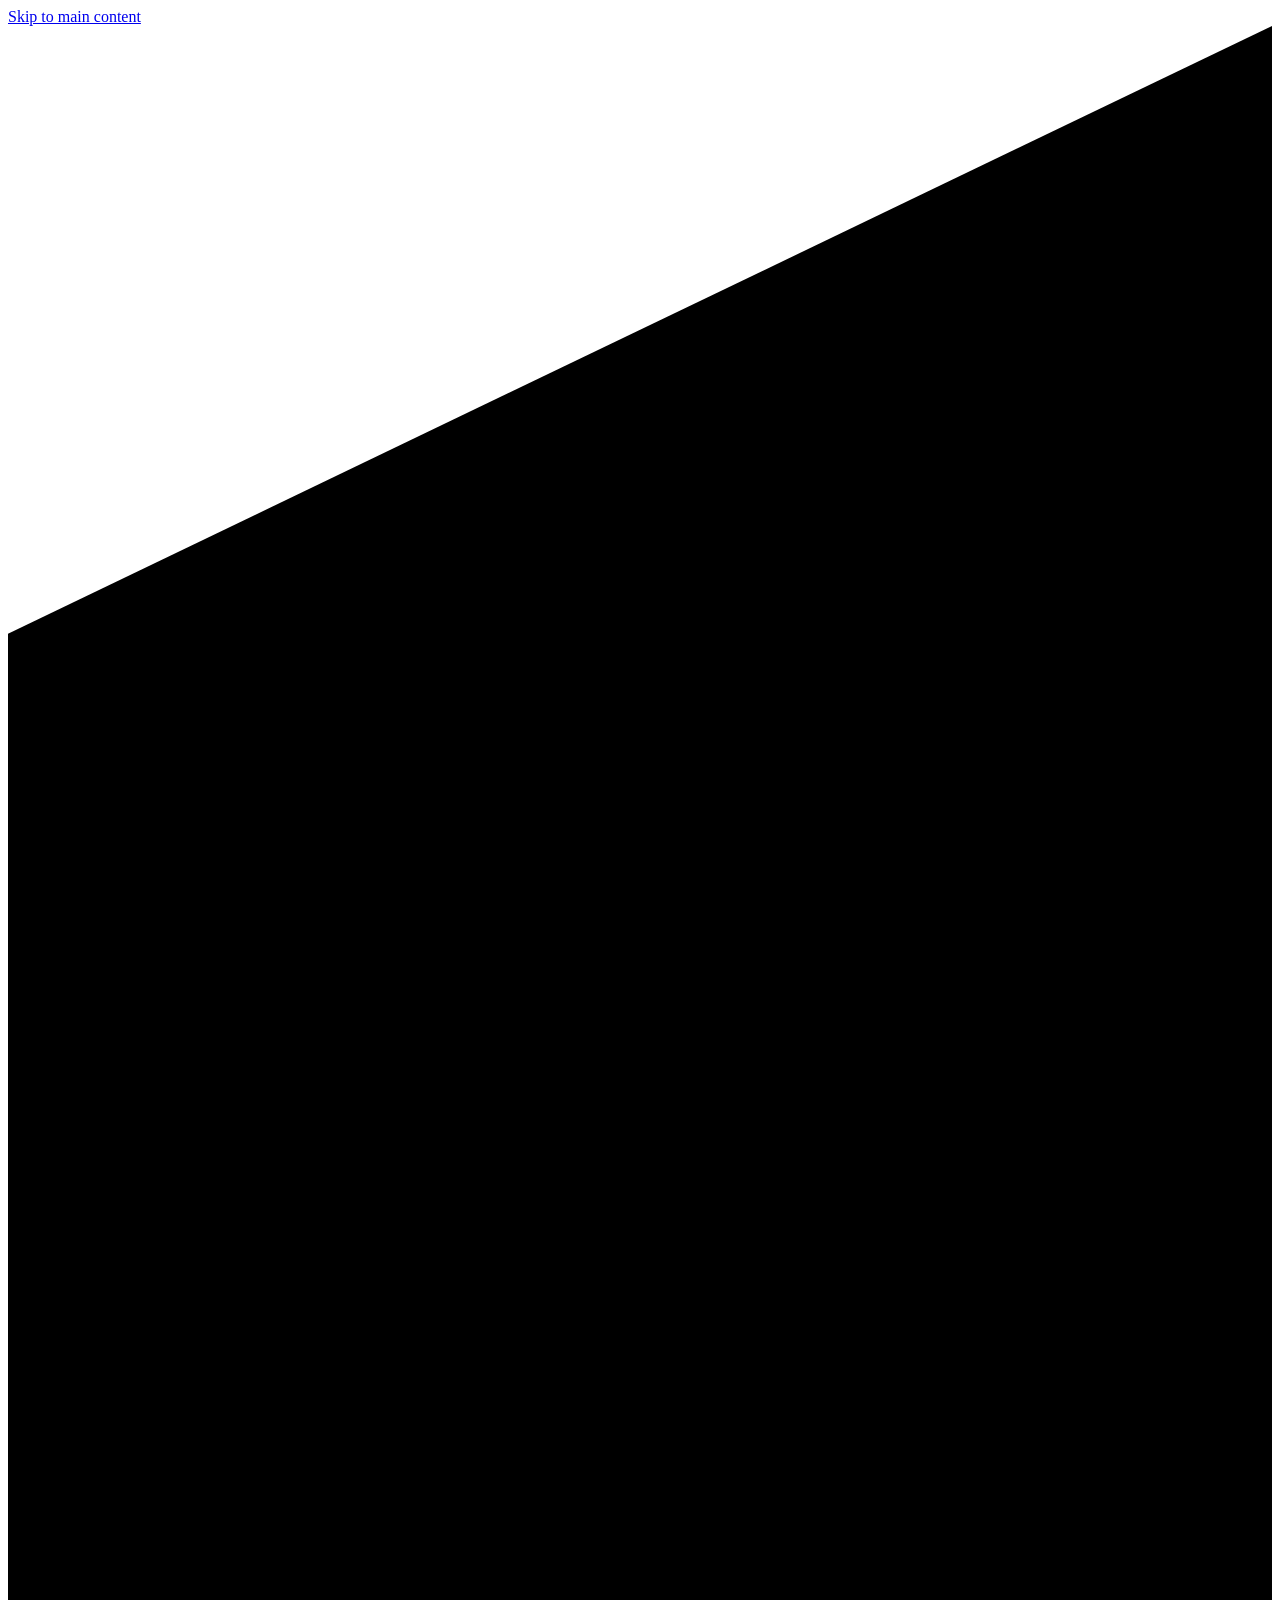
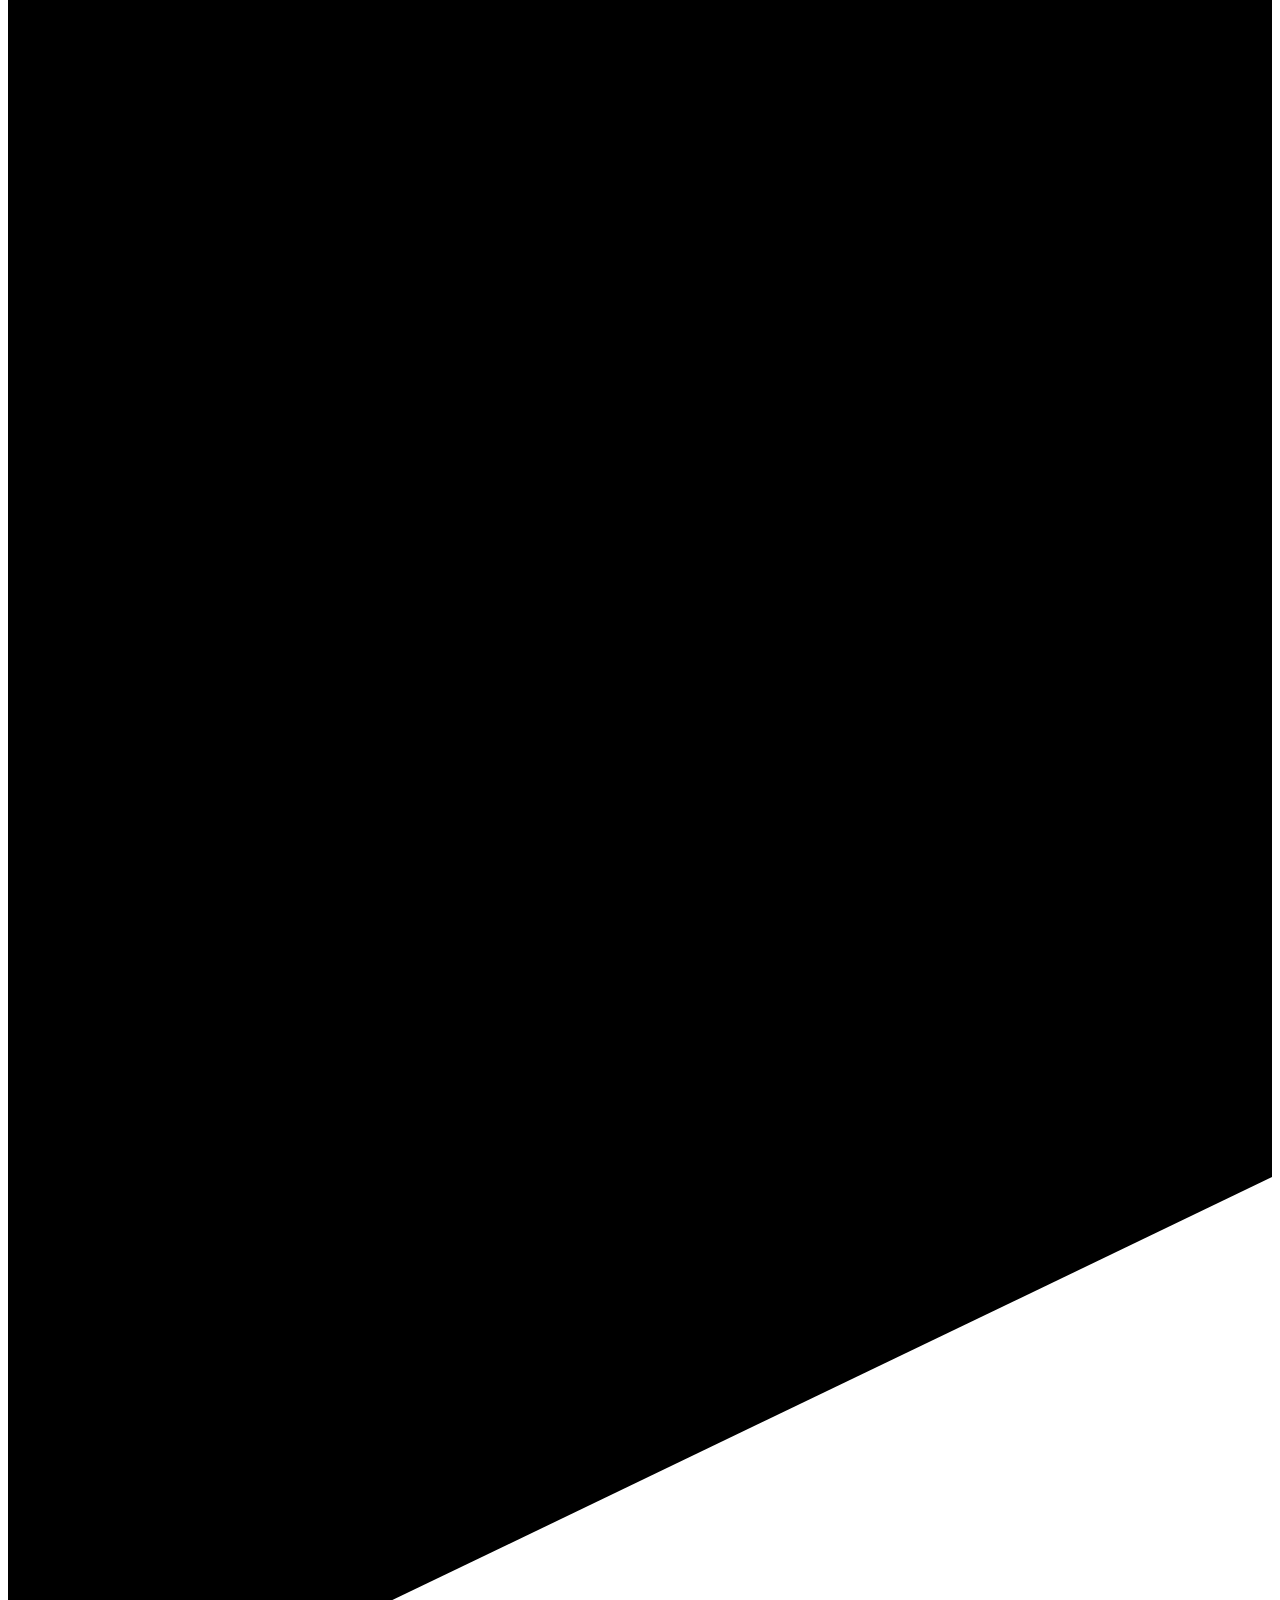
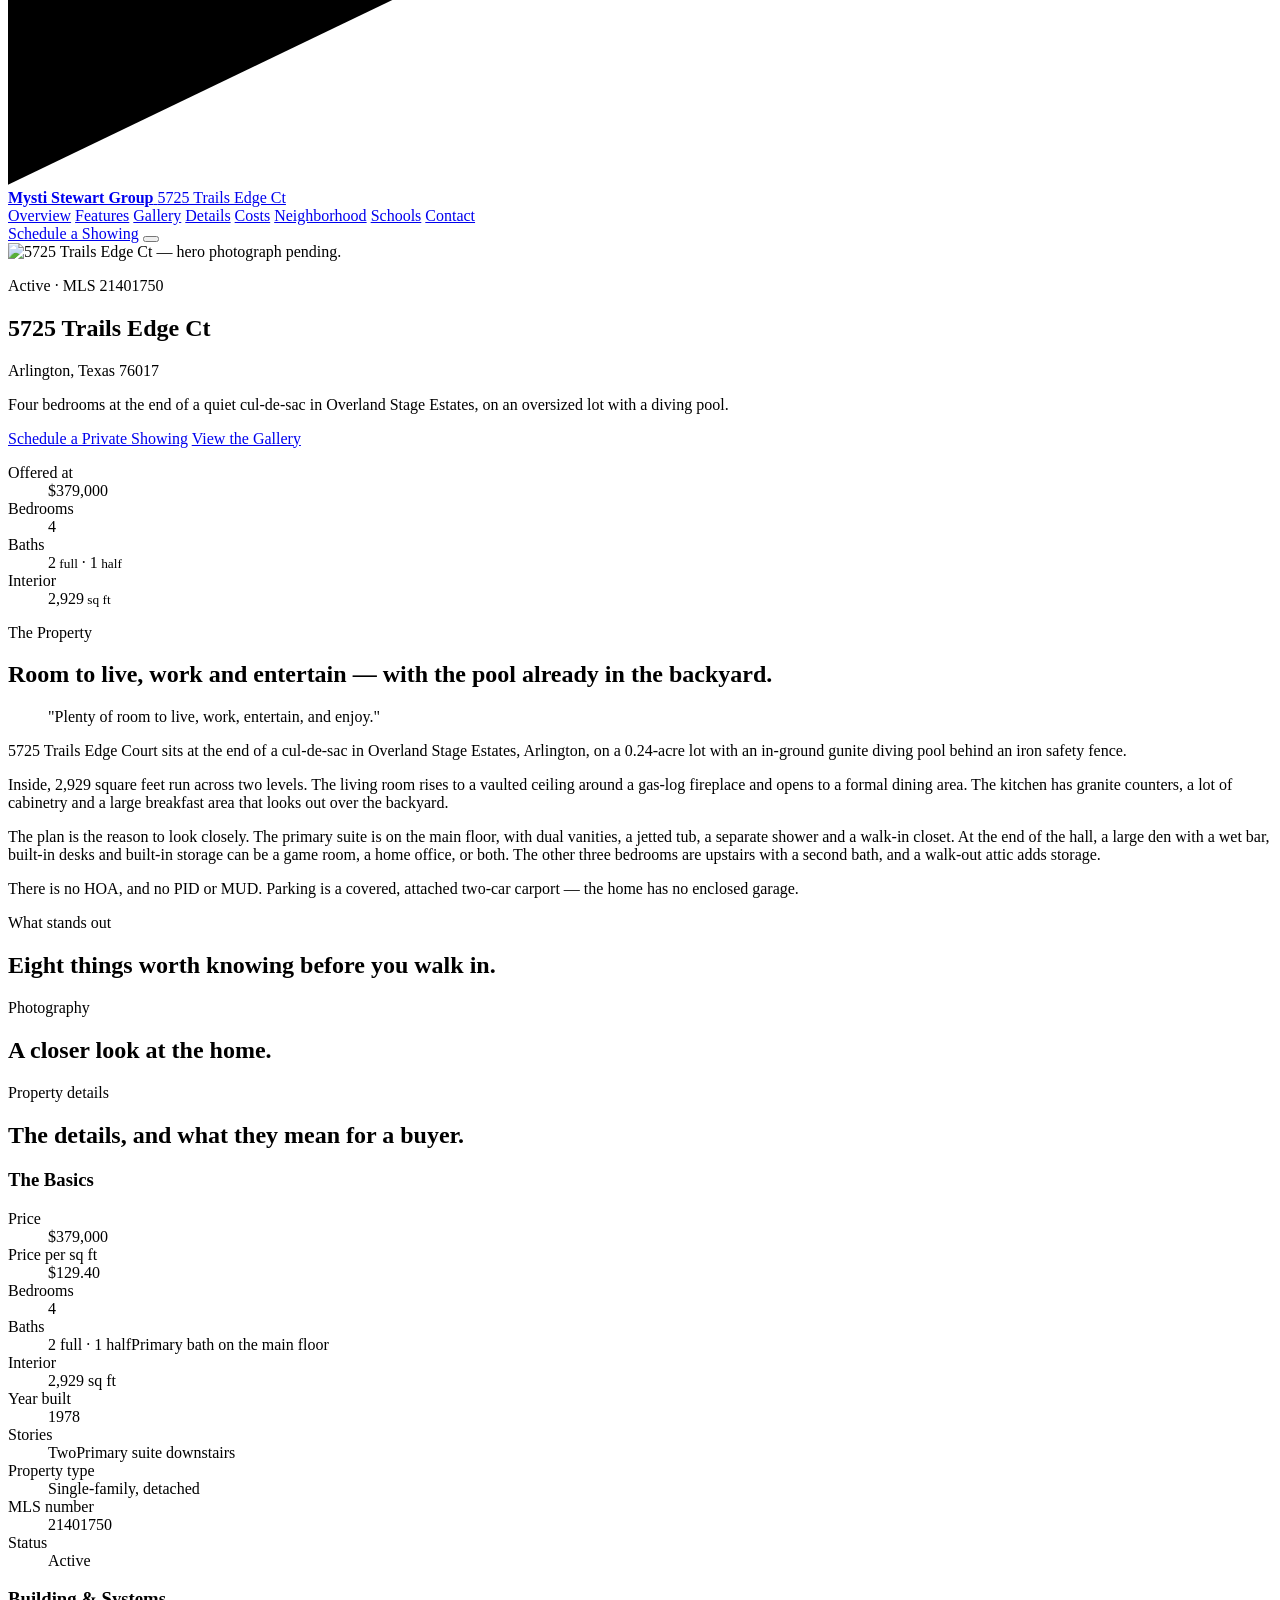
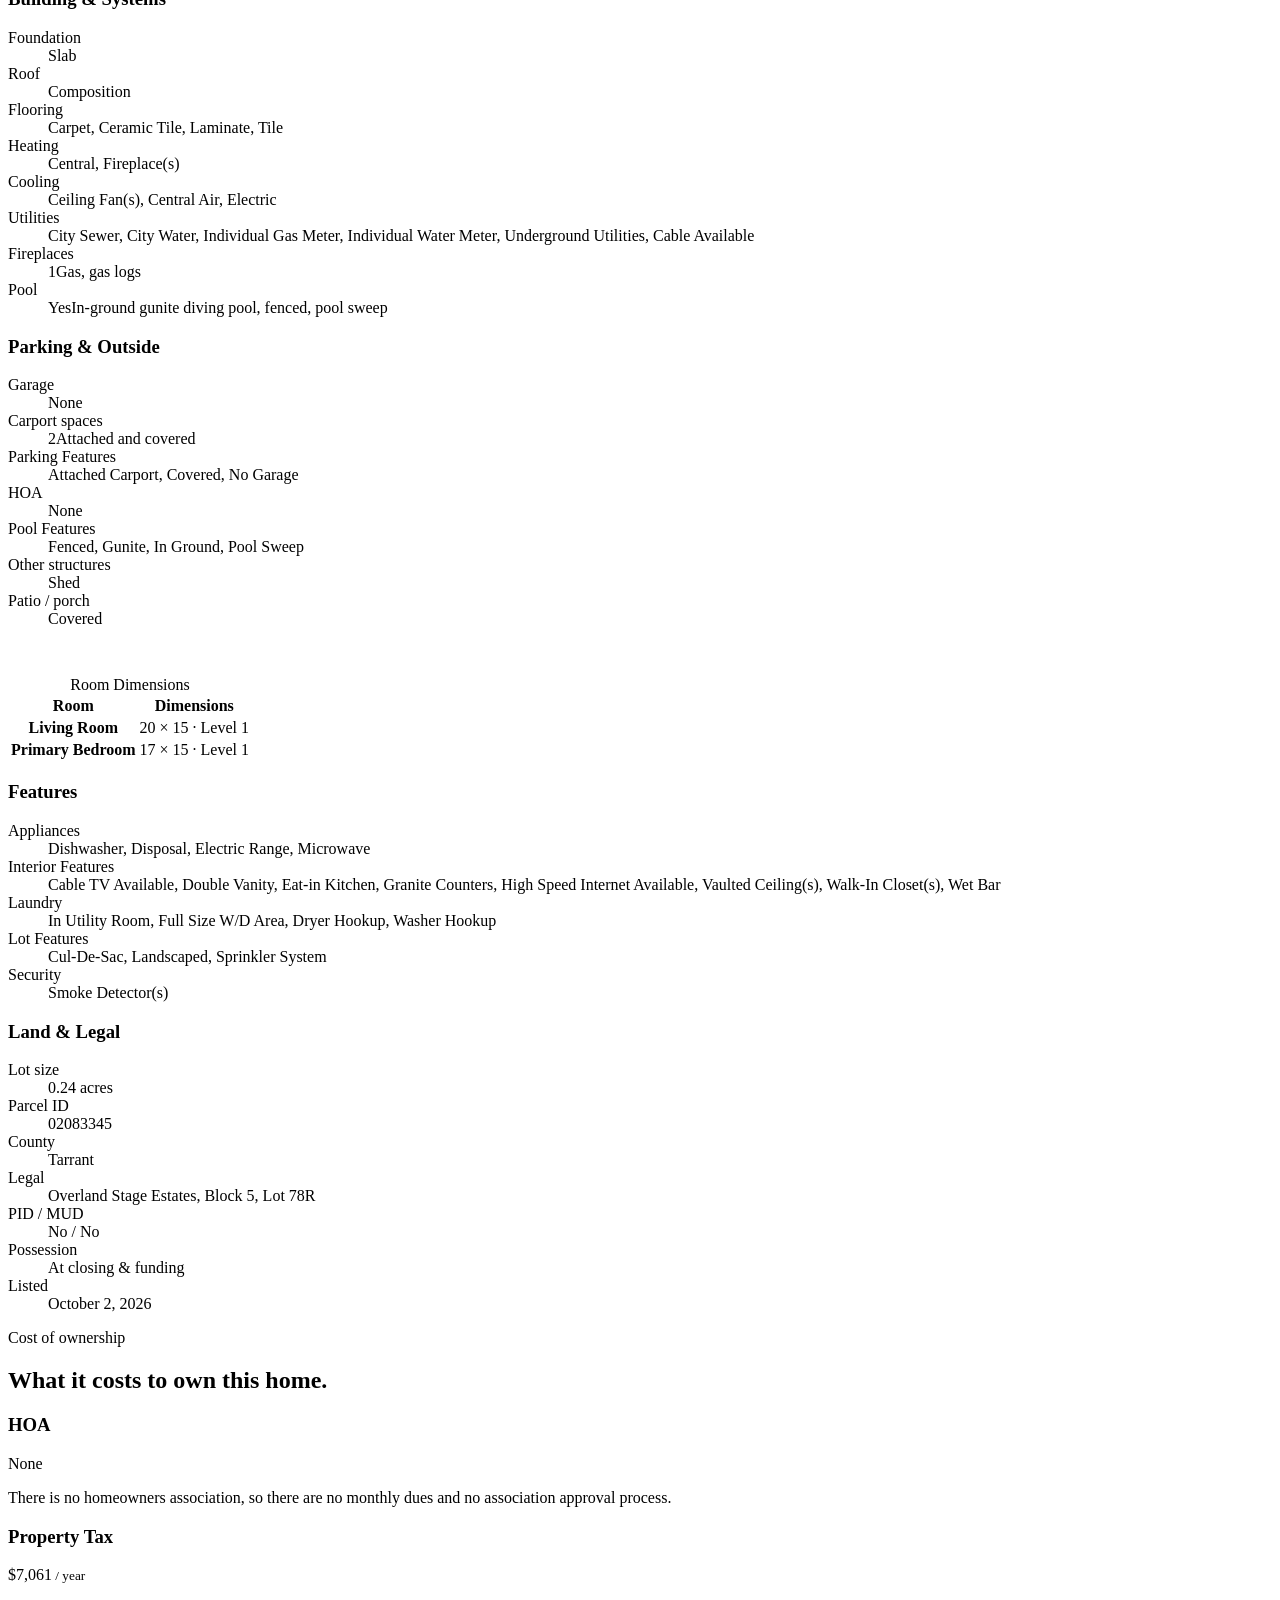
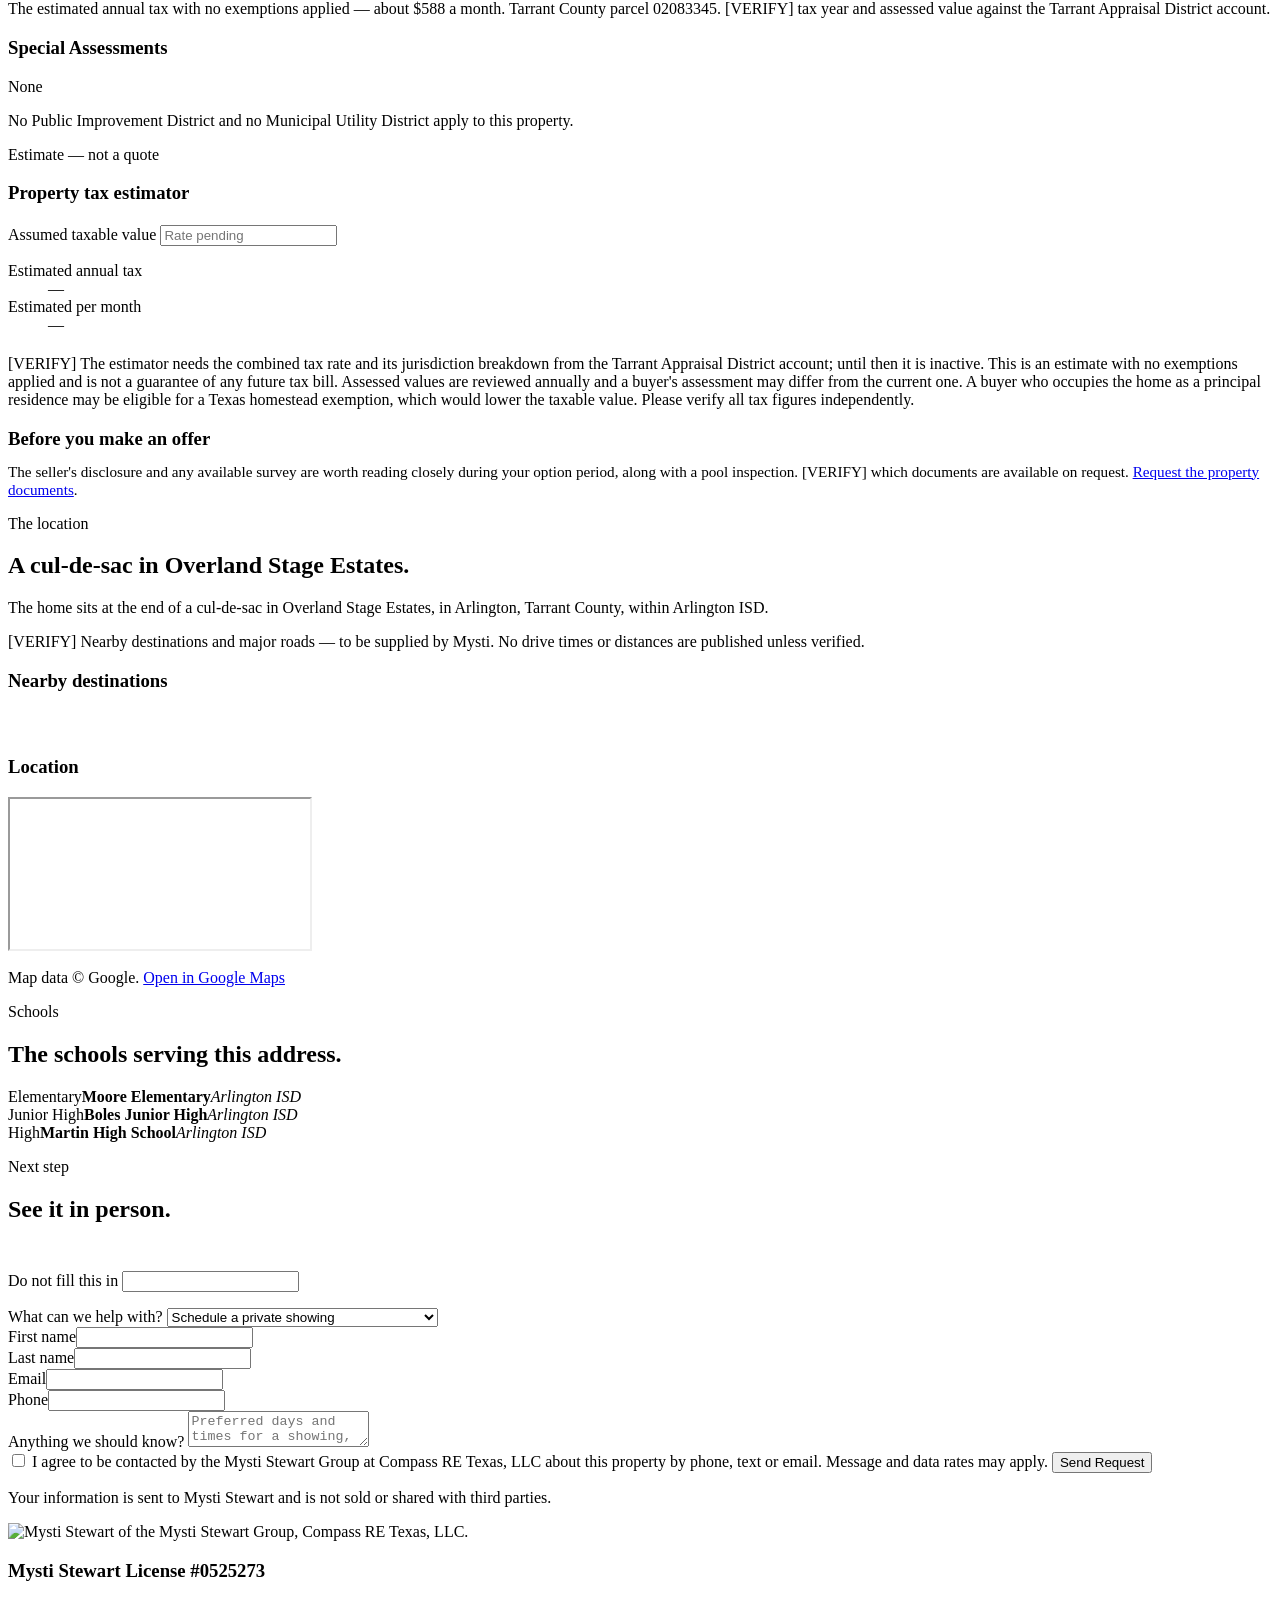
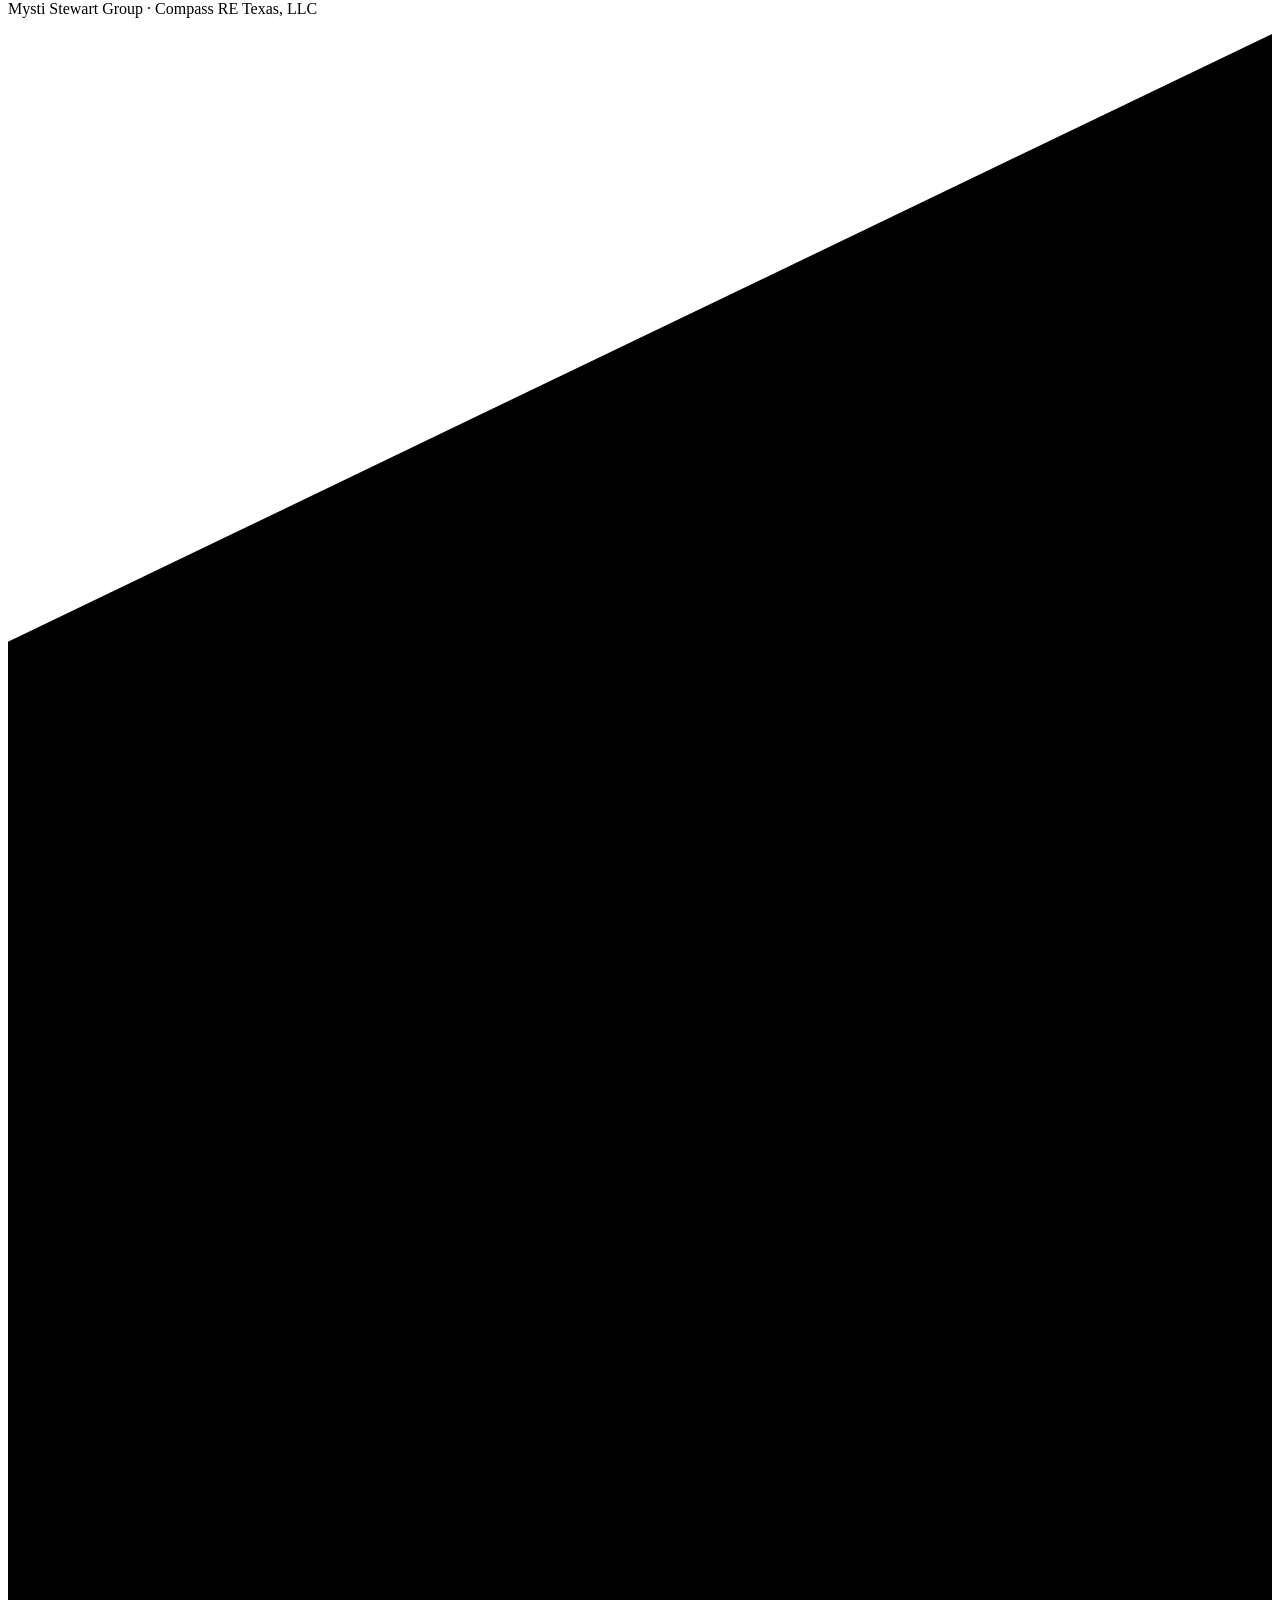
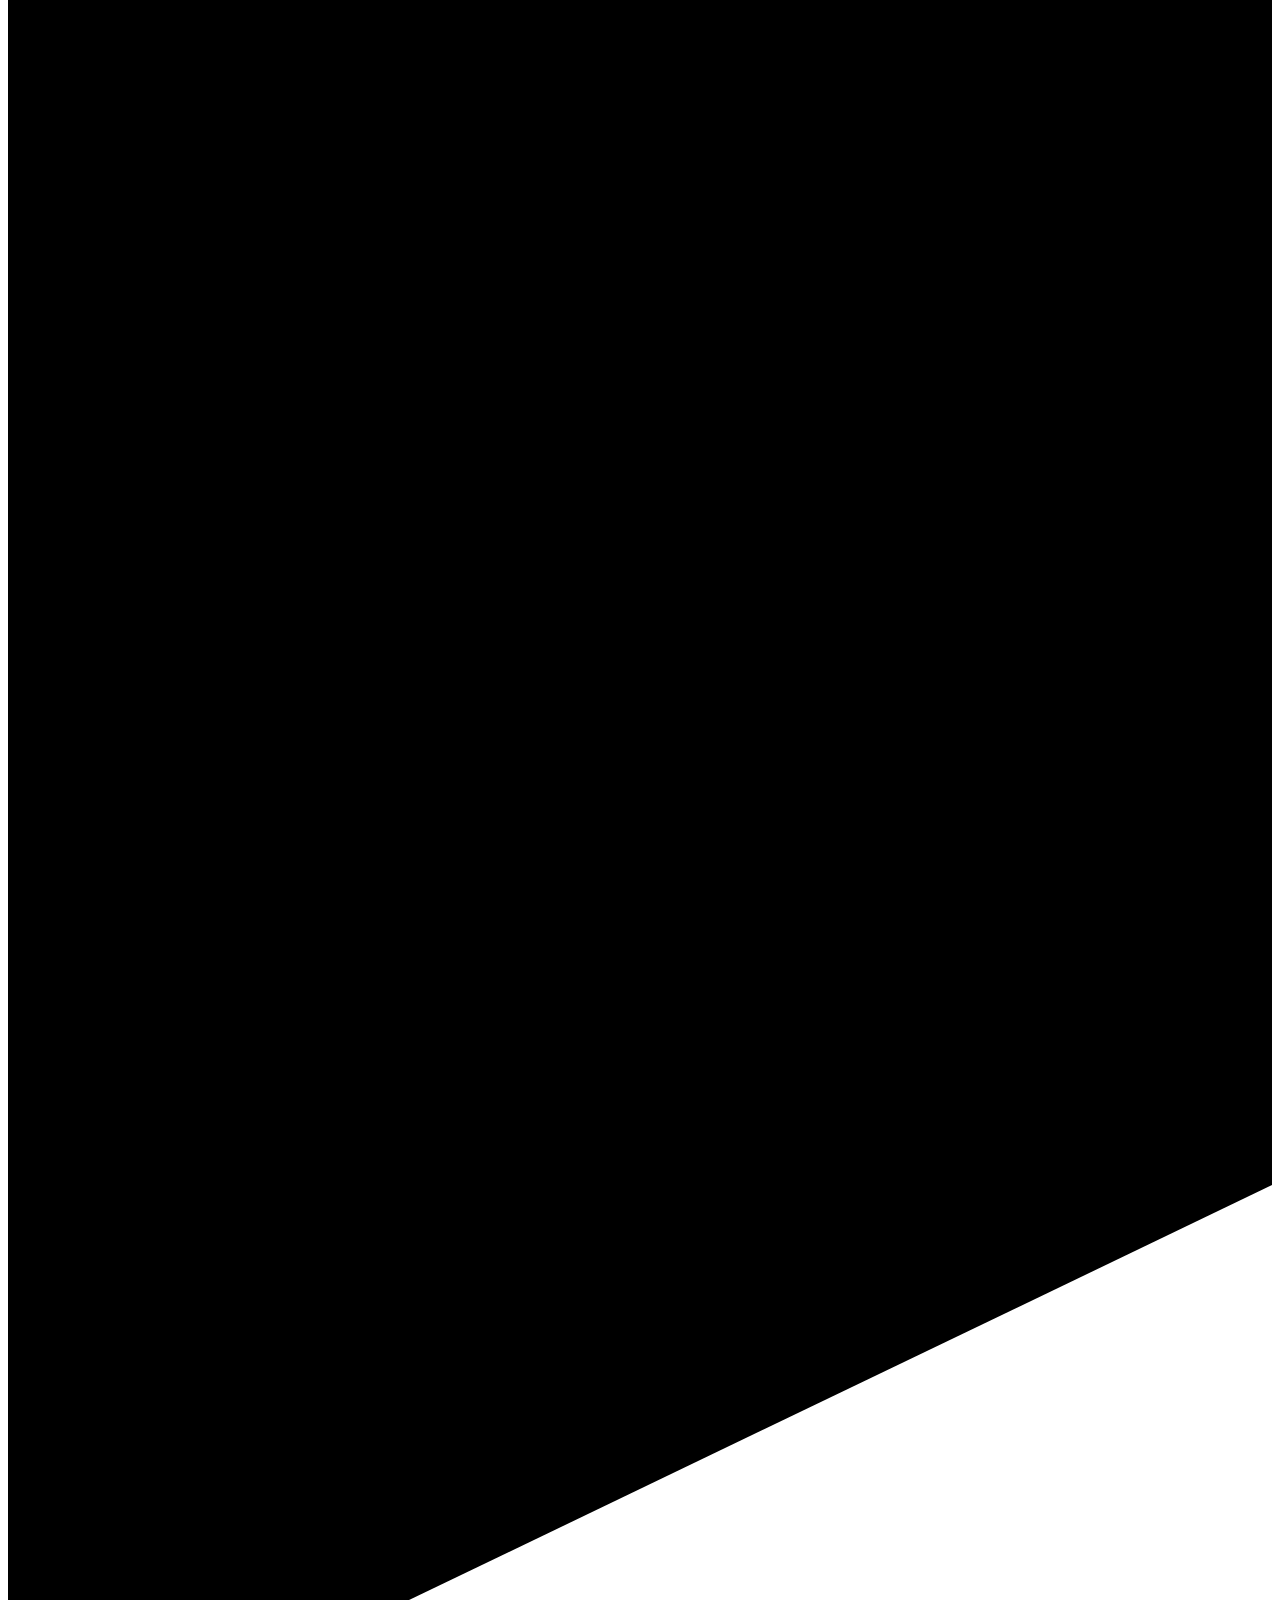
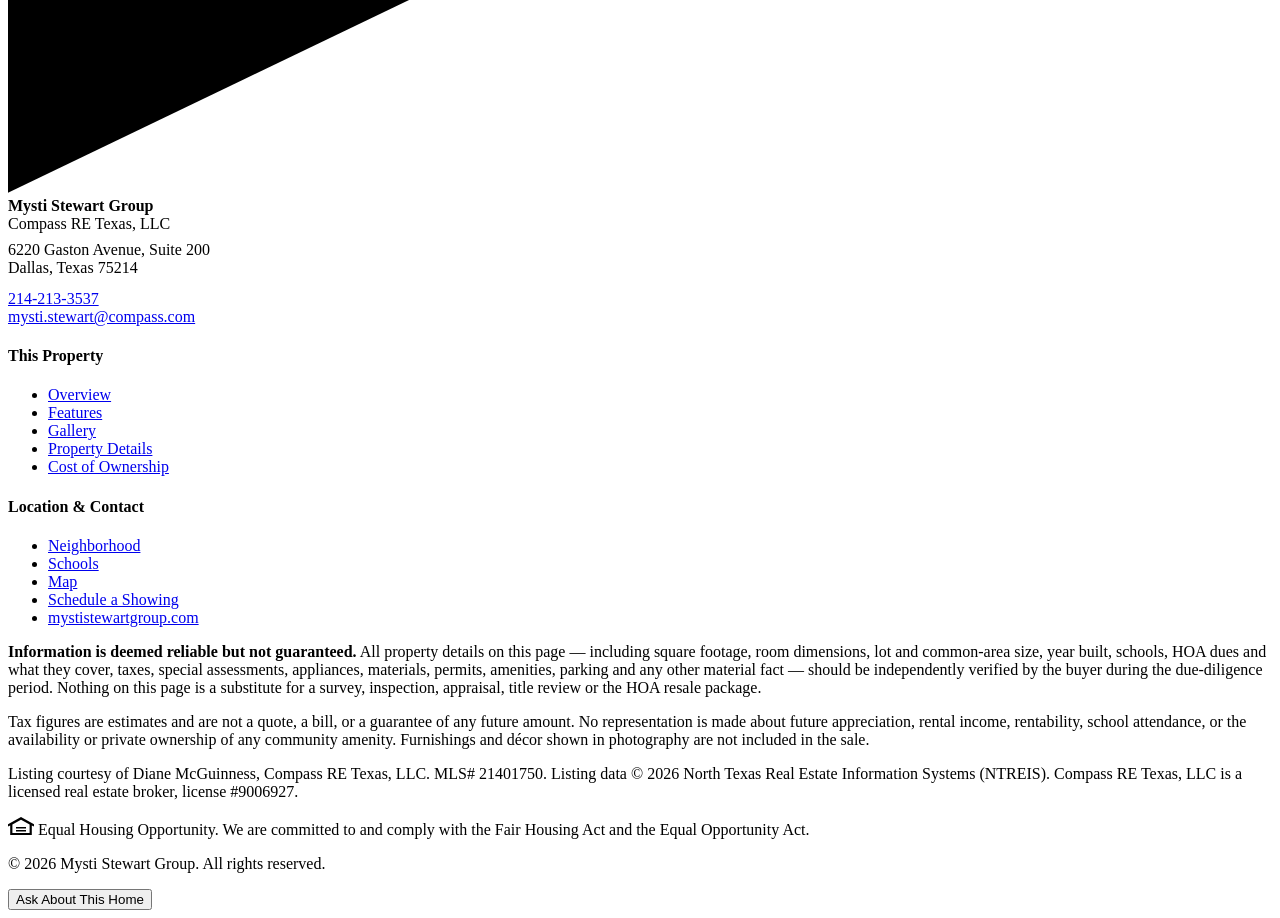
==== commit 5b592a91: "Fill the page and concierge from MLS #21401750 Source: the NTREIS agent full report prepared 11/20/2" ====
--- a/public/index.html
+++ b/public/index.html
@@ -4,8 +4,8 @@
 <meta charset="utf-8">
 <meta name="viewport" content="width=device-width, initial-scale=1, viewport-fit=cover">
 
-<title>5725 Trails Edge Ct, Arlington TX | For Sale | Mysti Stewart Group</title>
-<meta name="description" content="5725 Trails Edge Ct, Arlington, TX 76017 — [VERIFY] beds, baths, square footage, price and MLS number pending the property intake.">
+<title>5725 Trails Edge Ct, Arlington TX | 4-Bed Pool Home for Sale | Mysti Stewart Group</title>
+<meta name="description" content="5725 Trails Edge Ct, Arlington TX 76017 — a 4-bedroom, 2.1-bath, 2,929 sq ft home on a 0.24-acre cul-de-sac lot with a gunite diving pool, vaulted living room, downstairs primary suite and a den with a wet bar. No HOA. Offered at $379,000. MLS 21401750.">
 <meta name="robots" content="noindex,nofollow">
 <meta name="author" content="Mysti Stewart Group · Compass RE Texas, LLC">
 
@@ -15,7 +15,7 @@
 <meta property="og:site_name" content="Mysti Stewart Group">
 <meta property="og:locale" content="en_US">
 <meta property="og:title" content="5725 Trails Edge Ct — Arlington, Texas">
-<meta property="og:description" content="5725 Trails Edge Ct. [VERIFY] Social description pending the property intake.">
+<meta property="og:description" content="A 4-bedroom cul-de-sac home on a 0.24-acre lot with a diving pool, a downstairs primary suite and a den with a wet bar. Offered at $379,000.">
 <meta property="og:url" content="https://5725-trails-edge-ct.netlify.app/">
 <meta property="og:image" content="https://5725-trails-edge-ct.netlify.app/assets/img/og-card.jpg">
 <meta property="og:image:width" content="1200">
@@ -23,7 +23,7 @@
 <meta property="og:image:alt" content="5725 Trails Edge Ct — photography pending.">
 <meta name="twitter:card" content="summary_large_image">
 <meta name="twitter:title" content="5725 Trails Edge Ct — Arlington, Texas">
-<meta name="twitter:description" content="5725 Trails Edge Ct. [VERIFY] Social description pending the property intake.">
+<meta name="twitter:description" content="4 beds, 2.1 baths, 2,929 sq ft, diving pool, cul-de-sac, no HOA. $379,000.">
 <meta name="twitter:image" content="https://5725-trails-edge-ct.netlify.app/assets/img/og-card.jpg">
 
 <meta name="theme-color" content="#245d61">
@@ -97,10 +97,10 @@
 
   <div class="hero__body">
     <div class="wrap">
-      <p class="hero__kicker"><span class="pill"><i></i>[VERIFY] Status · MLS [VERIFY]</span></p>
+      <p class="hero__kicker"><span class="pill"><i></i>Active · MLS 21401750</span></p>
       <h1>5725 Trails Edge Ct</h1>
       <p class="hero__tag" style="margin-bottom:0">Arlington, Texas 76017</p>
-      <p class="hero__tag">[VERIFY] One-line positioning statement — pending the MLS public remarks.</p>
+      <p class="hero__tag">Four bedrooms at the end of a quiet cul-de-sac in Overland Stage Estates, on an oversized lot with a diving pool.</p>
 
       <div class="hero__actions">
         <a class="btn btn--primary" href="#contact" data-track="cta_showing" data-loc="hero">Schedule a Private Showing</a>
@@ -108,10 +108,10 @@
       </div>
 
       <dl class="hero__stats">
-        <div class="hero__stat"><dt>Offered at</dt><dd class="tnum"><span class="vfy">[VERIFY]</span></dd></div>
-        <div class="hero__stat"><dt>Bedrooms</dt><dd class="tnum"><span class="vfy">[VERIFY]</span></dd></div>
-        <div class="hero__stat"><dt>Baths</dt><dd class="tnum"><span class="vfy">[VERIFY]</span></dd></div>
-        <div class="hero__stat"><dt>Interior</dt><dd class="tnum"><span class="vfy">[VERIFY]</span><small>&nbsp;sq ft</small></dd></div>
+        <div class="hero__stat"><dt>Offered at</dt><dd class="tnum">$379,000</dd></div>
+        <div class="hero__stat"><dt>Bedrooms</dt><dd class="tnum">4</dd></div>
+        <div class="hero__stat"><dt>Baths</dt><dd class="tnum">2<small>&nbsp;full</small> · 1<small>&nbsp;half</small></dd></div>
+        <div class="hero__stat"><dt>Interior</dt><dd class="tnum">2,929<small>&nbsp;sq ft</small></dd></div>
       </dl>
     </div>
   </div>
@@ -123,15 +123,17 @@
     <div class="intro__grid">
       <div class="rv">
         <p class="eyebrow">The Property</p>
-        <h2 class="h-section">[VERIFY] Overview headline.</h2>
+        <h2 class="h-section">Room to live, work and entertain — with the pool already in the backyard.</h2>
         <blockquote class="quote">
-          "[VERIFY] Pull-quote sentence."
+          "Plenty of room to live, work, entertain, and enjoy."
         </blockquote>
       </div>
 
       <div class="rv">
-        <p class="lede">[VERIFY] Opening paragraph — written from the MLS public remarks once they are supplied.</p>
-        <p>[VERIFY] Layout, standout features and cost of ownership, each drawn from the supplied documents. Nothing is written here until it can be sourced.</p>
+        <p class="lede">5725 Trails Edge Court sits at the end of a cul-de-sac in Overland Stage Estates, Arlington, on a 0.24-acre lot with an in-ground gunite diving pool behind an iron safety fence.</p>
+        <p>Inside, 2,929 square feet run across two levels. The living room rises to a vaulted ceiling around a gas-log fireplace and opens to a formal dining area. The kitchen has granite counters, a lot of cabinetry and a large breakfast area that looks out over the backyard.</p>
+        <p>The plan is the reason to look closely. The primary suite is on the main floor, with dual vanities, a jetted tub, a separate shower and a walk-in closet. At the end of the hall, a large den with a wet bar, built-in desks and built-in storage can be a game room, a home office, or both. The other three bedrooms are upstairs with a second bath, and a walk-out attic adds storage.</p>
+        <p>There is no HOA, and no PID or MUD. Parking is a covered, attached two-car carport — the home has no enclosed garage.</p>
       </div>
     </div>
   </div>
@@ -187,43 +189,41 @@
       <div class="spec">
         <h3>The Basics</h3>
         <dl>
-          <div><dt>Price</dt><dd><span class="vfy">[VERIFY]</span></dd></div>
-          <div><dt>Price per sq ft</dt><dd><span class="vfy">[VERIFY]</span></dd></div>
-          <div><dt>Bedrooms</dt><dd><span class="vfy">[VERIFY]</span></dd></div>
-          <div><dt>Baths</dt><dd><span class="vfy">[VERIFY]</span></dd></div>
-          <div><dt>Interior</dt><dd><span class="vfy">[VERIFY]</span></dd></div>
-          <div><dt>Year built</dt><dd><span class="vfy">[VERIFY]</span></dd></div>
-          <div><dt>Stories</dt><dd><span class="vfy">[VERIFY]</span></dd></div>
-          <div><dt>Property type</dt><dd><span class="vfy">[VERIFY]</span></dd></div>
-          <div><dt>Style</dt><dd><span class="vfy">[VERIFY]</span></dd></div>
-          <div><dt>MLS number</dt><dd><span class="vfy">[VERIFY]</span></dd></div>
-          <div><dt>Status</dt><dd><span class="vfy">[VERIFY]</span></dd></div>
+          <div><dt>Price</dt><dd class="tnum">$379,000</dd></div>
+          <div><dt>Price per sq ft</dt><dd class="tnum">$129.40</dd></div>
+          <div><dt>Bedrooms</dt><dd class="tnum">4</dd></div>
+          <div><dt>Baths</dt><dd class="tnum">2 full · 1 half<span class="note">Primary bath on the main floor</span></dd></div>
+          <div><dt>Interior</dt><dd class="tnum">2,929 sq ft</dd></div>
+          <div><dt>Year built</dt><dd class="tnum">1978</dd></div>
+          <div><dt>Stories</dt><dd>Two<span class="note">Primary suite downstairs</span></dd></div>
+          <div><dt>Property type</dt><dd>Single-family, detached</dd></div>
+          <div><dt>MLS number</dt><dd class="tnum">21401750</dd></div>
+          <div><dt>Status</dt><dd>Active</dd></div>
         </dl>
       </div>
       <div class="spec">
-        <h3>Construction &amp; Systems</h3>
+        <h3>Building &amp; Systems</h3>
         <dl>
-          <div><dt>Builder</dt><dd><span class="vfy">[VERIFY]</span></dd></div>
-          <div><dt>Construction Materials</dt><dd><span class="vfy">[VERIFY]</span></dd></div>
-          <div><dt>Foundation</dt><dd><span class="vfy">[VERIFY]</span></dd></div>
-          <div><dt>Roof</dt><dd><span class="vfy">[VERIFY]</span></dd></div>
-          <div><dt>Flooring</dt><dd><span class="vfy">[VERIFY]</span></dd></div>
-          <div><dt>Heating</dt><dd><span class="vfy">[VERIFY]</span></dd></div>
-          <div><dt>Cooling</dt><dd><span class="vfy">[VERIFY]</span></dd></div>
-          <div><dt>Water heater</dt><dd><span class="vfy">[VERIFY]</span></dd></div>
-          <div><dt>Utilities</dt><dd><span class="vfy">[VERIFY]</span></dd></div>
-          <div><dt>Fireplaces</dt><dd><span class="vfy">[VERIFY]</span></dd></div>
-          <div><dt>Pool</dt><dd><span class="vfy">[VERIFY]</span></dd></div>
+          <div><dt>Foundation</dt><dd>Slab</dd></div>
+          <div><dt>Roof</dt><dd>Composition</dd></div>
+          <div><dt>Flooring</dt><dd>Carpet, Ceramic Tile, Laminate, Tile</dd></div>
+          <div><dt>Heating</dt><dd>Central, Fireplace(s)</dd></div>
+          <div><dt>Cooling</dt><dd>Ceiling Fan(s), Central Air, Electric</dd></div>
+          <div class="stack"><dt>Utilities</dt><dd>City Sewer, City Water, Individual Gas Meter, Individual Water Meter, Underground Utilities, Cable Available</dd></div>
+          <div><dt>Fireplaces</dt><dd class="tnum">1<span class="note">Gas, gas logs</span></dd></div>
+          <div><dt>Pool</dt><dd>Yes<span class="note">In-ground gunite diving pool, fenced, pool sweep</span></dd></div>
         </dl>
       </div>
       <div class="spec">
-        <h3>Parking &amp; Association</h3>
+        <h3>Parking &amp; Outside</h3>
         <dl>
-          <div><dt>Garage spaces</dt><dd><span class="vfy">[VERIFY]</span></dd></div>
-          <div class="stack"><dt>Parking Features</dt><dd><span class="vfy">[VERIFY]</span></dd></div>
-          <div><dt>Association fee</dt><dd><span class="vfy">[VERIFY]</span></dd></div>
-          <div class="stack"><dt>Association Fee Includes</dt><dd><span class="vfy">[VERIFY]</span></dd></div>
-          <div><dt>Managed by</dt><dd><span class="vfy">[VERIFY]</span></dd></div>
+          <div><dt>Garage</dt><dd>None</dd></div>
+          <div><dt>Carport spaces</dt><dd class="tnum">2<span class="note">Attached and covered</span></dd></div>
+          <div class="stack"><dt>Parking Features</dt><dd>Attached Carport, Covered, No Garage</dd></div>
+          <div><dt>HOA</dt><dd>None</dd></div>
+          <div class="stack"><dt>Pool Features</dt><dd>Fenced, Gunite, In Ground, Pool Sweep</dd></div>
+          <div><dt>Other structures</dt><dd>Shed</dd></div>
+          <div><dt>Patio / porch</dt><dd>Covered</dd></div>
         </dl>
       </div>
     </div>
@@ -235,7 +235,8 @@
             <caption>Room Dimensions</caption>
             <thead><tr><th scope="col">Room</th><th scope="col">Dimensions</th></tr></thead>
             <tbody>
-              <tr><th scope="row"><span class="vfy">[VERIFY]</span></th><td class="tnum"><span class="vfy">[VERIFY]</span></td></tr>
+              <tr><th scope="row">Living Room</th><td class="tnum">20 × 15 · Level 1</td></tr>
+              <tr><th scope="row">Primary Bedroom</th><td class="tnum">17 × 15 · Level 1</td></tr>
             </tbody>
           </table>
         </div>
@@ -244,28 +245,29 @@
       <div class="spec">
         <h3>Features</h3>
         <dl>
-          <div class="stack"><dt>Appliances</dt><dd><span class="vfy">[VERIFY]</span></dd></div>
-          <div class="stack"><dt>Interior Features</dt><dd><span class="vfy">[VERIFY]</span></dd></div>
-          <div class="stack"><dt>Exterior Features</dt><dd><span class="vfy">[VERIFY]</span></dd></div>
-          <div class="stack"><dt>Lot Features</dt><dd><span class="vfy">[VERIFY]</span></dd></div>
-          <div><dt>Fencing</dt><dd><span class="vfy">[VERIFY]</span></dd></div>
+          <div class="stack"><dt>Appliances</dt><dd>Dishwasher, Disposal, Electric Range, Microwave</dd></div>
+          <div class="stack"><dt>Interior Features</dt><dd>Cable TV Available, Double Vanity, Eat-in Kitchen, Granite Counters, High Speed Internet Available, Vaulted Ceiling(s), Walk-In Closet(s), Wet Bar</dd></div>
+          <div class="stack"><dt>Laundry</dt><dd>In Utility Room, Full Size W/D Area, Dryer Hookup, Washer Hookup</dd></div>
+          <div class="stack"><dt>Lot Features</dt><dd>Cul-De-Sac, Landscaped, Sprinkler System</dd></div>
+          <div><dt>Security</dt><dd>Smoke Detector(s)</dd></div>
         </dl>
       </div>
 
       <div class="spec">
         <h3>Land &amp; Legal</h3>
         <dl>
-          <div><dt>Lot size</dt><dd><span class="vfy">[VERIFY]</span></dd></div>
-          <div><dt>Parcel ID</dt><dd><span class="vfy">[VERIFY]</span></dd></div>
-          <div><dt>County</dt><dd><span class="vfy">[VERIFY]</span></dd></div>
-          <div><dt>Easements</dt><dd><span class="vfy">[VERIFY]</span></dd></div>
-          <div><dt>PID / MUD</dt><dd><span class="vfy">[VERIFY]</span></dd></div>
-          <div><dt>Possession</dt><dd><span class="vfy">[VERIFY]</span></dd></div>
-          <div><dt>Listed</dt><dd><span class="vfy">[VERIFY]</span></dd></div>
+          <div><dt>Lot size</dt><dd class="tnum">0.24 acres</dd></div>
+          <div><dt>Parcel ID</dt><dd class="tnum">02083345</dd></div>
+          <div><dt>County</dt><dd>Tarrant</dd></div>
+          <div class="stack"><dt>Legal</dt><dd>Overland Stage Estates, Block 5, Lot 78R</dd></div>
+          <div><dt>PID / MUD</dt><dd>No / No</dd></div>
+          <div><dt>Possession</dt><dd>At closing &amp; funding</dd></div>
+          <div><dt>Listed</dt><dd>October 2, 2026</dd></div>
         </dl>
       </div>
     </div>
-  </section>
+  </div>
+</section>
 
 <!-- ============================ COSTS ============================ -->
 <section class="section" id="costs">
@@ -277,19 +279,19 @@
 
     <div class="cost">
       <div class="cost__cell">
-        <h3>HOA Assessment</h3>
-        <p class="cost__fig tnum"><span class="vfy">[VERIFY]</span></p>
-        <p>[VERIFY] Whether an association exists, the dues, the management company and what the dues cover.</p>
+        <h3>HOA</h3>
+        <p class="cost__fig">None</p>
+        <p>There is no homeowners association, so there are no monthly dues and no association approval process.</p>
       </div>
       <div class="cost__cell">
         <h3>Property Tax</h3>
-        <p class="cost__fig tnum"><span class="vfy">[VERIFY]</span></p>
-        <p>[VERIFY] Current-year appraised value, exemptions on record and the estimated annual tax — from the appraisal district account.</p>
+        <p class="cost__fig tnum">$7,061<small>&nbsp;/ year</small></p>
+        <p>The estimated annual tax with no exemptions applied — about $588 a month. Tarrant County parcel 02083345. <span class="vfy">[VERIFY]</span> tax year and assessed value against the Tarrant Appraisal District account.</p>
       </div>
       <div class="cost__cell">
         <h3>Special Assessments</h3>
-        <p class="cost__fig"><span class="vfy">[VERIFY]</span></p>
-        <p>[VERIFY] Whether a Public Improvement District (PID) or Municipal Utility District (MUD) applies to this property.</p>
+        <p class="cost__fig">None</p>
+        <p>No Public Improvement District and no Municipal Utility District apply to this property.</p>
       </div>
     </div>
 
@@ -308,14 +310,14 @@
         </dl>
       </div>
       <p class="fine" id="calcHelp" style="margin-top:1.3rem">
-        [VERIFY] The combined tax rate and its jurisdiction breakdown come from the appraisal district account and are not yet supplied, so the estimator is inactive. This is an estimate with no exemptions applied and is not a guarantee of any future tax bill. Assessed values are reviewed annually and a buyer's assessment may differ from the current one. A buyer who occupies the home as a principal residence may be eligible for a Texas homestead exemption, which would lower the taxable value. Please verify all tax figures independently.
+        <span class="vfy">[VERIFY]</span> The estimator needs the combined tax rate and its jurisdiction breakdown from the Tarrant Appraisal District account; until then it is inactive. This is an estimate with no exemptions applied and is not a guarantee of any future tax bill. Assessed values are reviewed annually and a buyer's assessment may differ from the current one. A buyer who occupies the home as a principal residence may be eligible for a Texas homestead exemption, which would lower the taxable value. Please verify all tax figures independently.
       </p>
     </div>
 
     <div class="calc rv" style="background:var(--white)">
-      <h3 class="h-sub" style="margin-bottom:.8rem">The disclosure package</h3>
+      <h3 class="h-sub" style="margin-bottom:.8rem">Before you make an offer</h3>
       <p style="font-size:.95rem;color:var(--ink-soft);margin:0">
-        [VERIFY] Confirm which documents are available to buyers on request — seller's disclosure, survey, HOA resale certificate if an association applies. <a href="#contact" data-track="cta_ask" data-loc="costs">Request the property documents</a>.
+        The seller's disclosure and any available survey are worth reading closely during your option period, along with a pool inspection. <span class="vfy">[VERIFY]</span> which documents are available on request. <a href="#contact" data-track="cta_ask" data-loc="costs">Request the property documents</a>.
       </p>
     </div>
   </div>
@@ -326,13 +328,13 @@
   <div class="wrap">
     <div class="rv">
       <p class="eyebrow">The location</p>
-      <h2 class="h-section">[VERIFY] Neighborhood headline.</h2>
+      <h2 class="h-section">A cul-de-sac in Overland Stage Estates.</h2>
     </div>
 
     <div class="nb">
       <div class="rv">
-        <p class="lede">[VERIFY] Where the property sits — subdivision, city and nearest major roads.</p>
-        <p>[VERIFY] Nearby destinations, drawn only from the listing remarks and verifiable public places. No drive times or distances are published unless verified.</p>
+        <p class="lede">The home sits at the end of a cul-de-sac in Overland Stage Estates, in Arlington, Tarrant County, within Arlington ISD.</p>
+        <p><span class="vfy">[VERIFY]</span> Nearby destinations and major roads — to be supplied by Mysti. No drive times or distances are published unless verified.</p>
       </div>
 
       <div class="rv">
@@ -363,9 +365,9 @@
     </div>
 
     <div class="schools">
-      <div class="school"><span>Elementary</span><b>[VERIFY]</b><em>[VERIFY] district</em></div>
-      <div class="school"><span>Middle</span><b>[VERIFY]</b><em>[VERIFY] district</em></div>
-      <div class="school"><span>High</span><b>[VERIFY]</b><em>[VERIFY] district</em></div>
+      <div class="school"><span>Elementary</span><b>Moore Elementary</b><em>Arlington ISD</em></div>
+      <div class="school"><span>Junior High</span><b>Boles Junior High</b><em>Arlington ISD</em></div>
+      <div class="school"><span>High</span><b>Martin High School</b><em>Arlington ISD</em></div>
     </div>
 
   </div>
@@ -385,7 +387,7 @@
         <form class="form" id="leadForm" name="showing-request" method="POST"
               data-netlify="true" netlify-honeypot="company-website">
           <input type="hidden" name="form-name" value="showing-request">
-          <input type="hidden" name="property" value="5725 Trails Edge Ct, Arlington TX 76017 (MLS [VERIFY])">
+          <input type="hidden" name="property" value="5725 Trails Edge Ct, Arlington TX 76017 (MLS 21401750)">
           <p class="hp"><label>Do not fill this in <input name="company-website" tabindex="-1" autocomplete="off"></label></p>
 
           <div class="field">
@@ -479,7 +481,7 @@
     <div class="foot__legal">
       <p><strong>Information is deemed reliable but not guaranteed.</strong> All property details on this page — including square footage, room dimensions, lot and common-area size, year built, schools, HOA dues and what they cover, taxes, special assessments, appliances, materials, permits, amenities, parking and any other material fact — should be independently verified by the buyer during the due-diligence period. Nothing on this page is a substitute for a survey, inspection, appraisal, title review or the HOA resale package.</p>
       <p>Tax figures are estimates and are not a quote, a bill, or a guarantee of any future amount. No representation is made about future appreciation, rental income, rentability, school attendance, or the availability or private ownership of any community amenity. Furnishings and décor shown in photography are not included in the sale.</p>
-      <p>Listing courtesy of Mysti Newberry Stewart, Compass RE Texas, LLC. MLS# [VERIFY]. Listing data &copy; 2026 North Texas Real Estate Information Systems (NTREIS). Compass RE Texas, LLC is a licensed real estate broker, license #9006927.</p>
+      <p>Listing courtesy of Diane McGuinness, Compass RE Texas, LLC. MLS# 21401750. Listing data &copy; 2026 North Texas Real Estate Information Systems (NTREIS). Compass RE Texas, LLC is a licensed real estate broker, license #9006927.</p>
       <p class="eho">
         <svg width="26" height="18" viewBox="0 0 26 18" aria-hidden="true" fill="currentColor"><path d="M13 0 0 7.2v2.4l2.2-1.2V18h21.6V8.4L26 9.6V7.2L13 0Zm0 2.7 8.6 4.8V16H4.4V7.5L13 2.7Z"/><path d="M8 10h10v1.6H8zM8 13h10v1.6H8z"/></svg>
         <span>Equal Housing Opportunity. We are committed to and comply with the Fair Housing Act and the Equal Opportunity Act.</span>
@@ -507,14 +509,14 @@
 
   <div class="ai__chips" id="aiChips">
     <button type="button">What are the property taxes?</button>
-    <button type="button">What are the main features?</button>
+    <button type="button">Tell me about the pool</button>
     <button type="button">Tell me about the layout</button>
     <button type="button">How do I schedule a showing?</button>
   </div>
 
   <form class="ai__form" id="aiForm">
     <label class="sr-only" for="aiInput">Ask a question about this property</label>
-    <textarea id="aiInput" rows="1" placeholder="Ask about the taxes, layout, schools…" maxlength="600"></textarea>
+    <textarea id="aiInput" rows="1" placeholder="Ask about the pool, taxes, layout, schools…" maxlength="600"></textarea>
     <button class="ai__send" type="submit" id="aiSend" aria-label="Send question">
       <svg width="18" height="18" viewBox="0 0 24 24" fill="none" stroke="currentColor" stroke-width="2" stroke-linecap="round" stroke-linejoin="round" aria-hidden="true"><path d="M22 2 11 13M22 2l-7 20-4-9-9-4 20-7Z"/></svg>
     </button>
@@ -531,24 +533,49 @@
       "@type": "RealEstateListing",
       "@id": "https://5725-trails-edge-ct.netlify.app/#listing",
       "url": "https://5725-trails-edge-ct.netlify.app/",
-      "name": "5725 Trails Edge Ct, Arlington, TX 76017",
-      "description": "[VERIFY] Listing description pending the property intake.",
+      "name": "5725 Trails Edge Court, Arlington, TX 76017",
+      "description": "A four-bedroom, 2.1-bath single-family home at the end of a cul-de-sac in Overland Stage Estates, Arlington, on a 0.24-acre lot with an in-ground gunite diving pool. Vaulted living room with gas-log fireplace, downstairs primary suite, and a den with a wet bar and built-ins. 2,929 sq ft, built 1978. No HOA.",
+      "datePosted": "2026-10-02",
       "image": "https://5725-trails-edge-ct.netlify.app/assets/img/og-card.jpg",
       "about": { "@id": "https://5725-trails-edge-ct.netlify.app/#residence" },
+      "offers": { "@id": "https://5725-trails-edge-ct.netlify.app/#offer" },
       "provider": { "@id": "https://5725-trails-edge-ct.netlify.app/#agent" }
     },
     {
-      "@type": "Residence",
+      "@type": "SingleFamilyResidence",
       "@id": "https://5725-trails-edge-ct.netlify.app/#residence",
-      "name": "5725 Trails Edge Ct",
+      "name": "5725 Trails Edge Court",
       "address": {
         "@type": "PostalAddress",
-        "streetAddress": "5725 Trails Edge Ct",
+        "streetAddress": "5725 Trails Edge Court",
         "addressLocality": "Arlington",
         "addressRegion": "TX",
         "postalCode": "76017",
         "addressCountry": "US"
-      }
+      },
+      "numberOfBedrooms": 4,
+      "numberOfFullBathrooms": 2,
+      "numberOfPartialBathrooms": 1,
+      "floorSize": { "@type": "QuantitativeValue", "value": 2929, "unitCode": "FTK" },
+      "yearBuilt": "1978",
+      "amenityFeature": [
+        { "@type": "LocationFeatureSpecification", "name": "In-ground gunite diving pool", "value": true },
+        { "@type": "LocationFeatureSpecification", "name": "Cul-de-sac lot", "value": true },
+        { "@type": "LocationFeatureSpecification", "name": "Downstairs primary suite", "value": true },
+        { "@type": "LocationFeatureSpecification", "name": "Wet bar", "value": true },
+        { "@type": "LocationFeatureSpecification", "name": "Gas-log fireplace", "value": true },
+        { "@type": "LocationFeatureSpecification", "name": "Vaulted ceilings", "value": true },
+        { "@type": "LocationFeatureSpecification", "name": "Covered carport", "value": 2 }
+      ]
+    },
+    {
+      "@type": "Offer",
+      "@id": "https://5725-trails-edge-ct.netlify.app/#offer",
+      "price": 379000,
+      "priceCurrency": "USD",
+      "availability": "https://schema.org/InStock",
+      "validFrom": "2026-10-02",
+      "itemOffered": { "@id": "https://5725-trails-edge-ct.netlify.app/#residence" }
     },
     {
       "@type": "RealEstateAgent",
@@ -571,13 +598,13 @@
           "addressCountry": "US"
         }
       },
-      "areaServed": { "@type": "State", "name": "Texas" }
+      "areaServed": [{ "@type": "City", "name": "Dallas", "addressRegion": "TX" }, { "@type": "City", "name": "Arlington", "addressRegion": "TX" }]
     }
   ]
 }
 </script>
 
-<script src="/assets/js/main.js?v=bd0fdb28" defer></script>
+<script src="/assets/js/main.js?v=eaebbf17" defer></script>
 <script src="/assets/js/concierge.js?v=ed8fc455" defer></script>
 </body>
 </html>
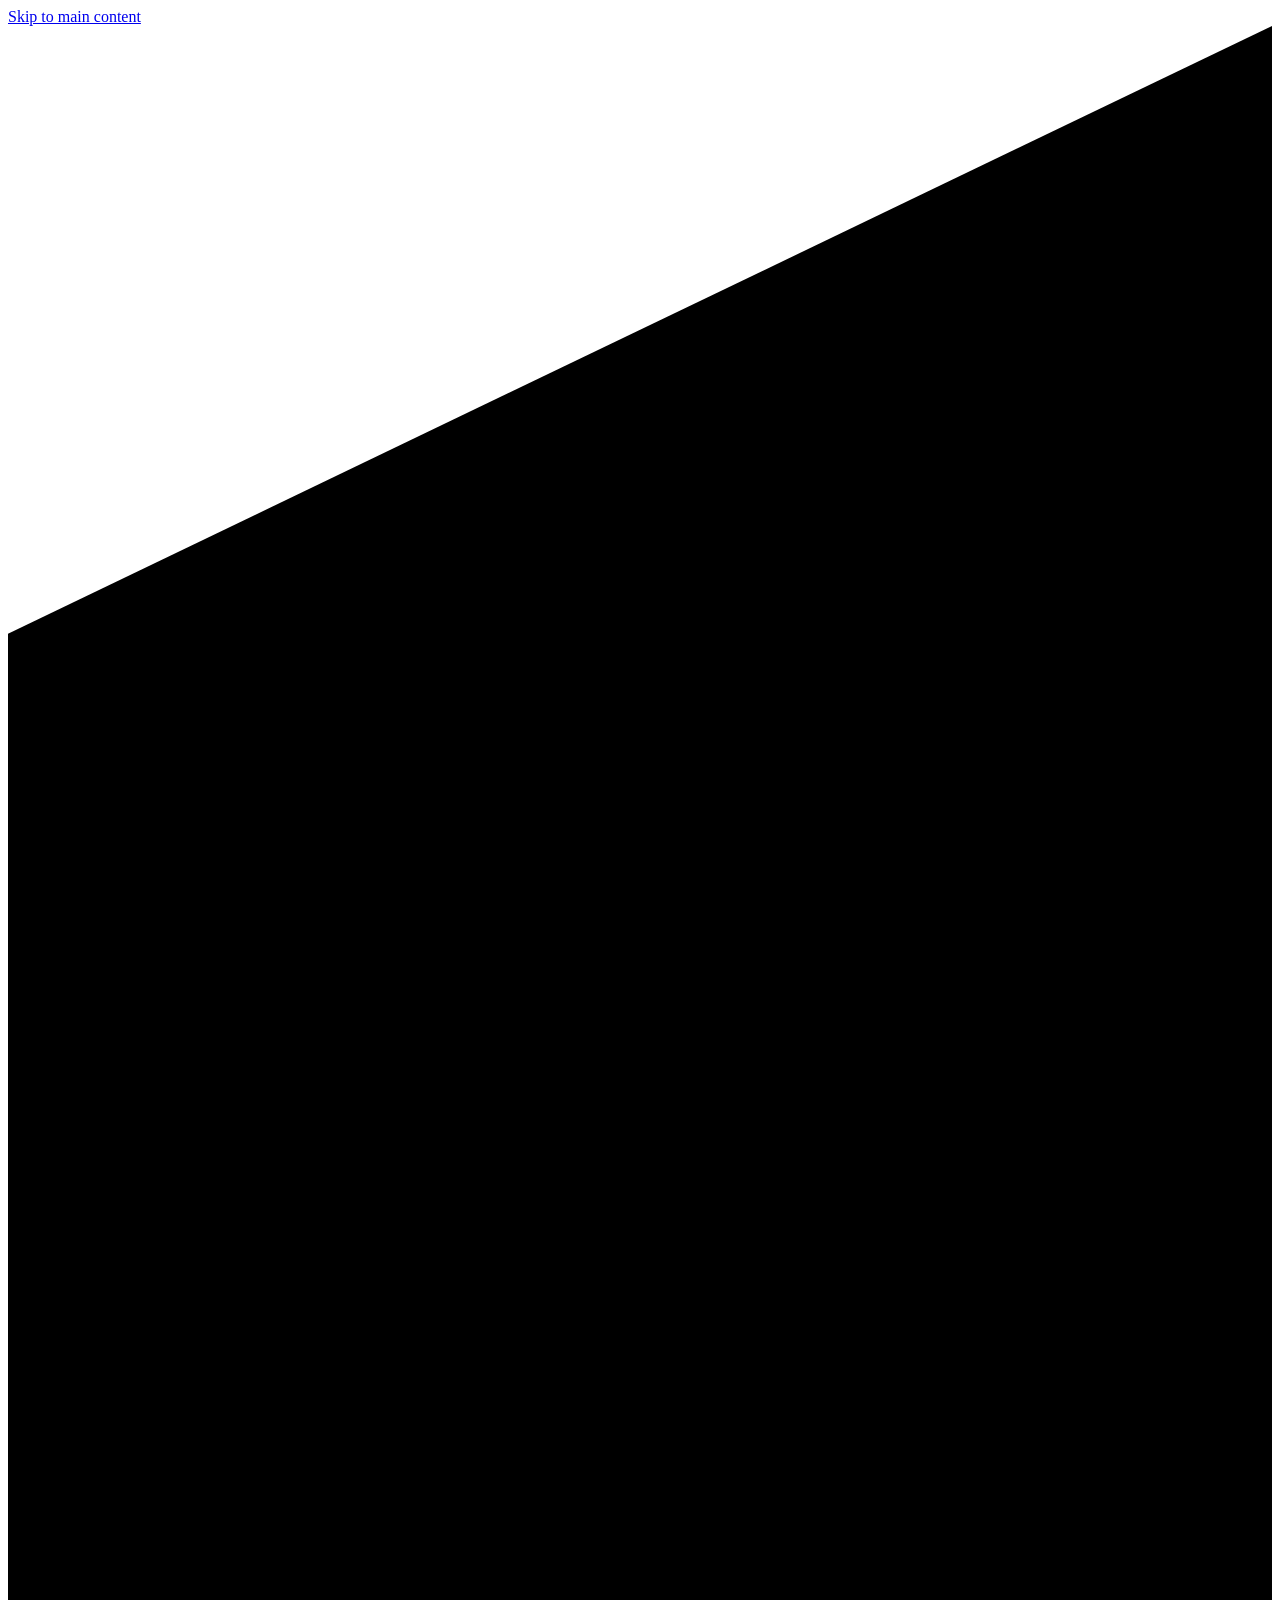
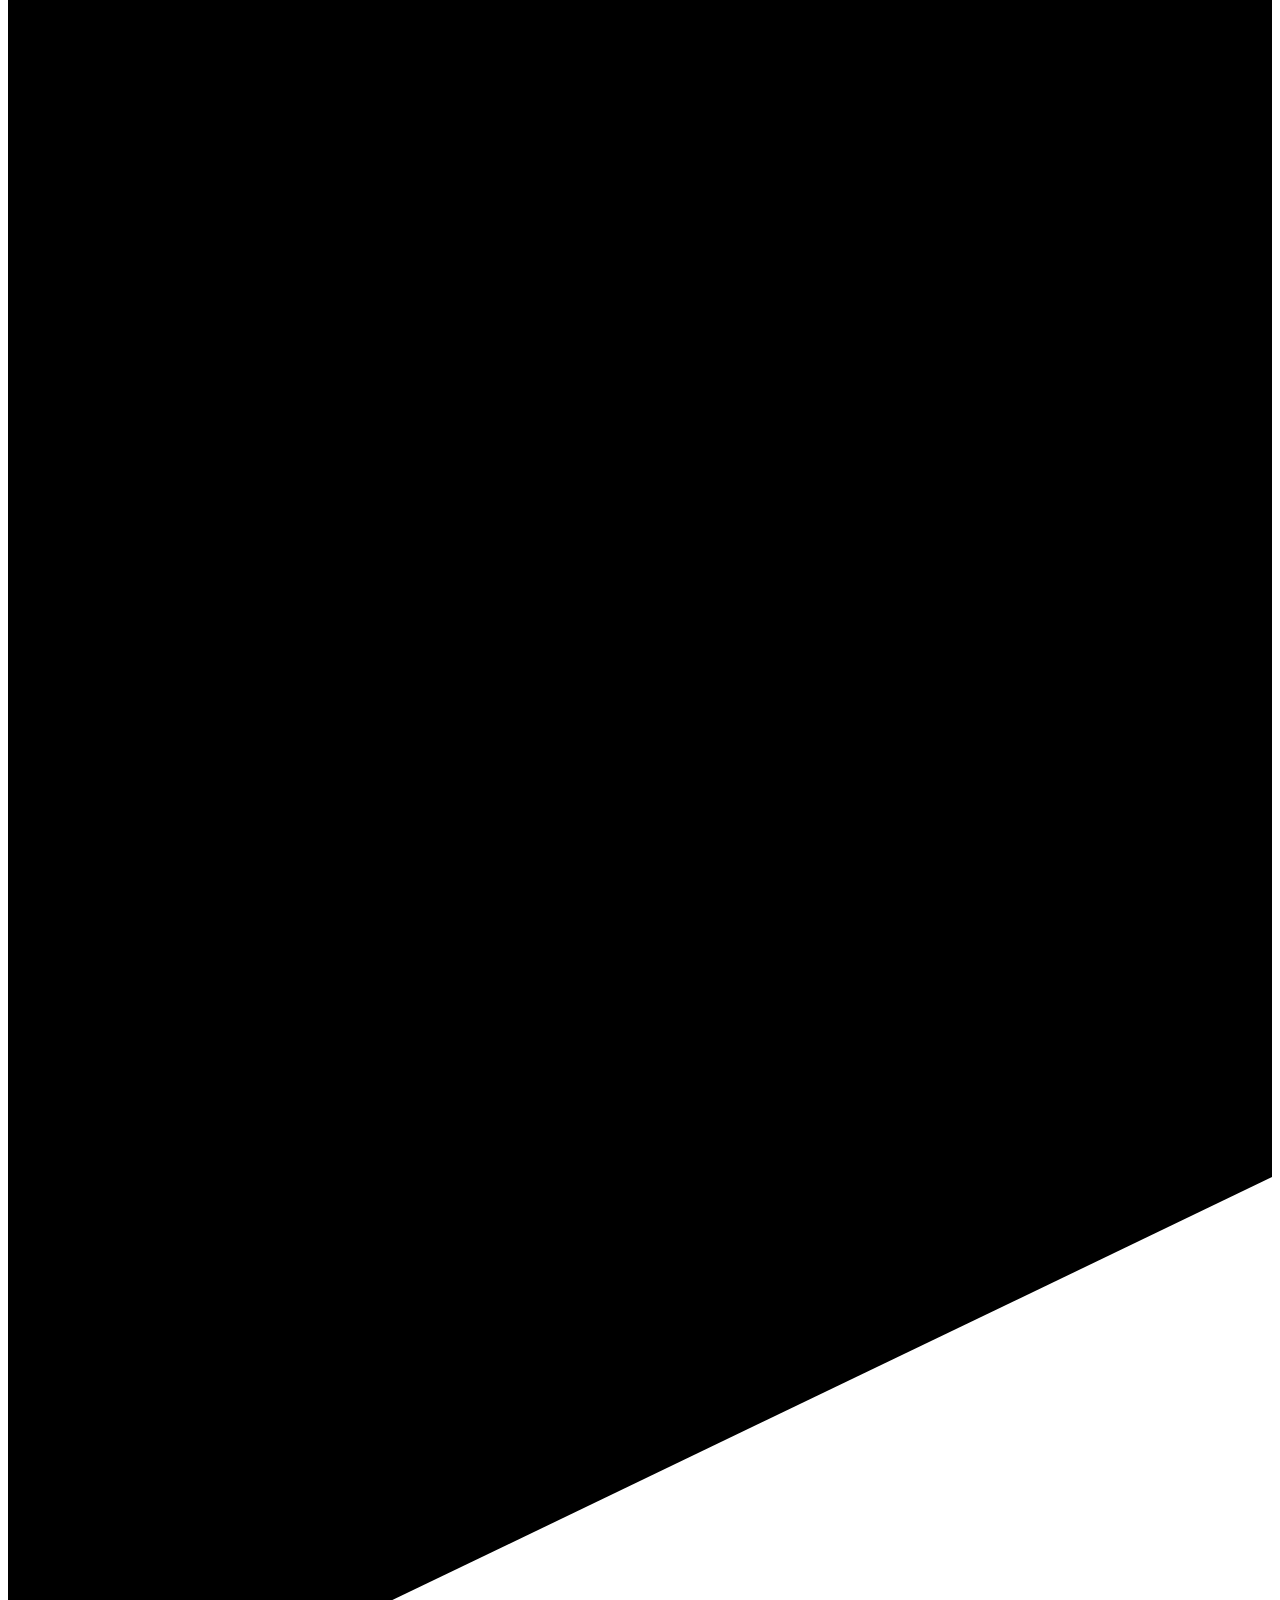
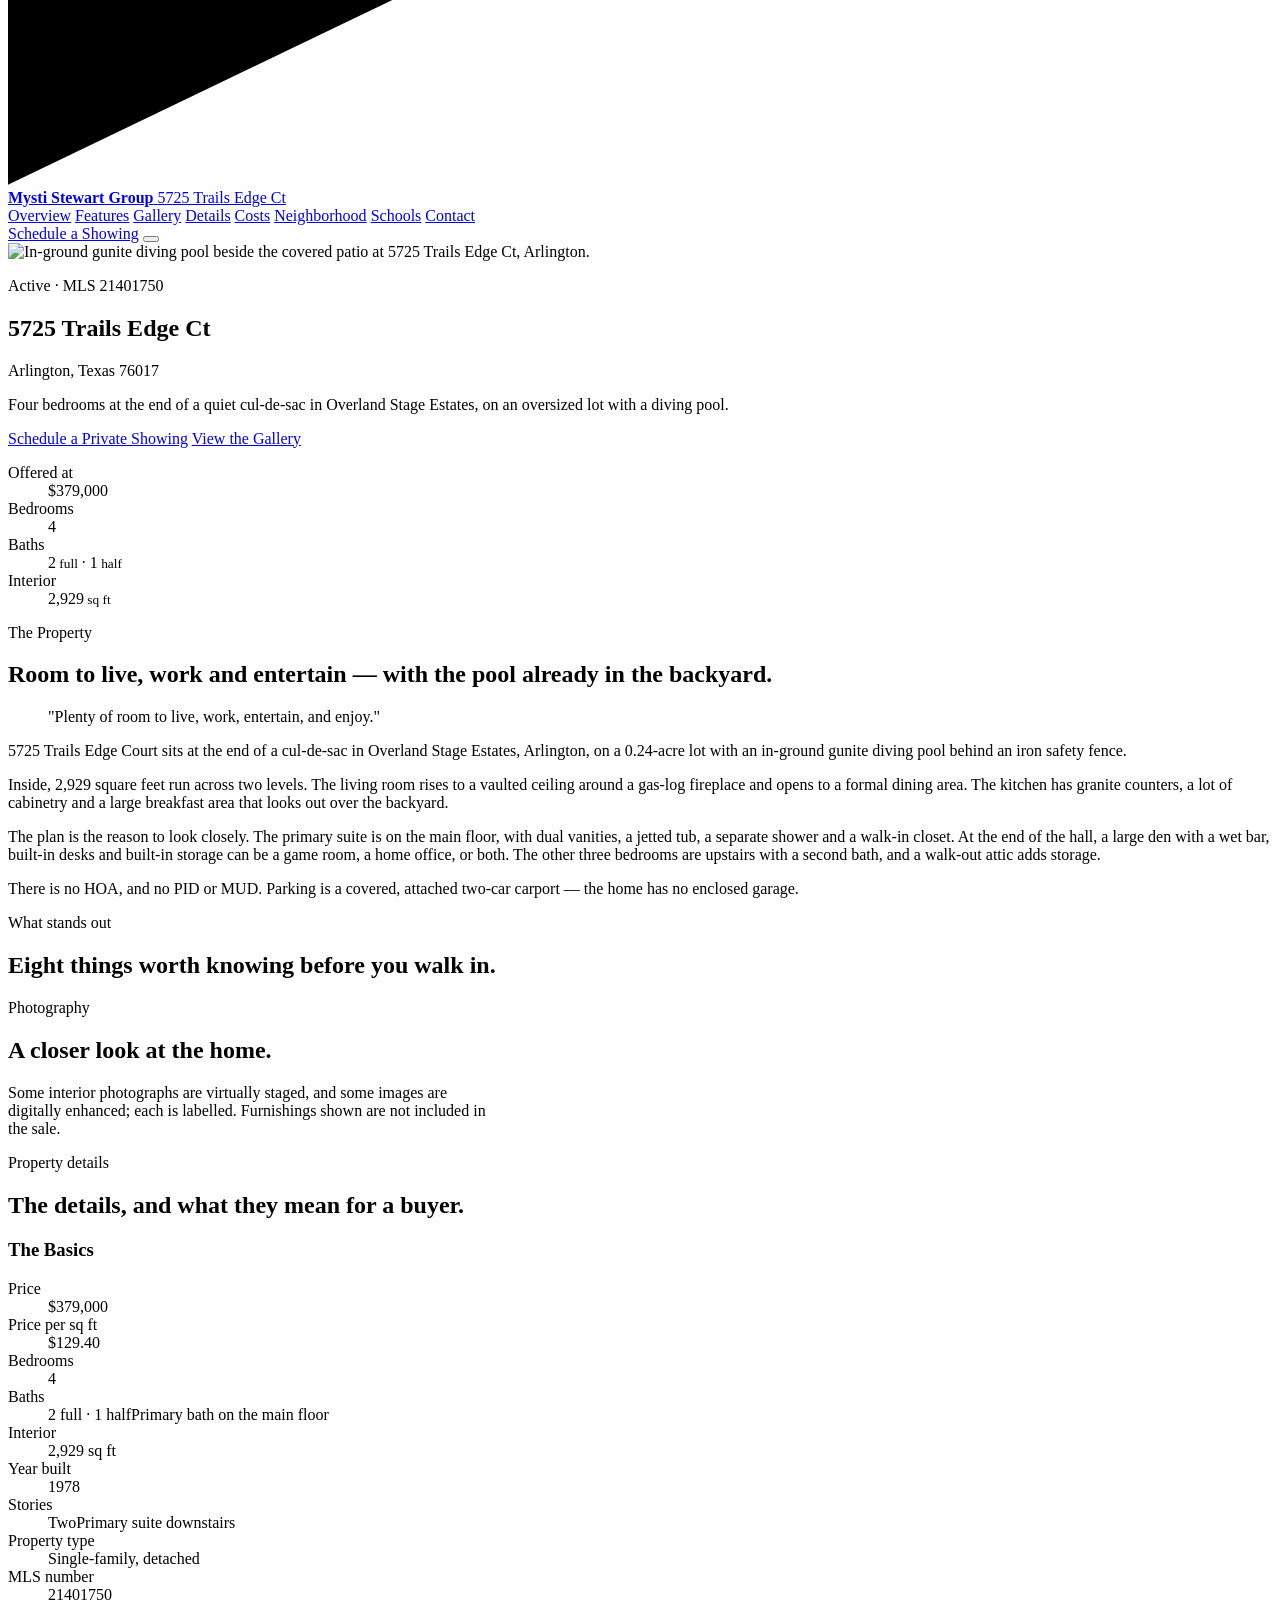
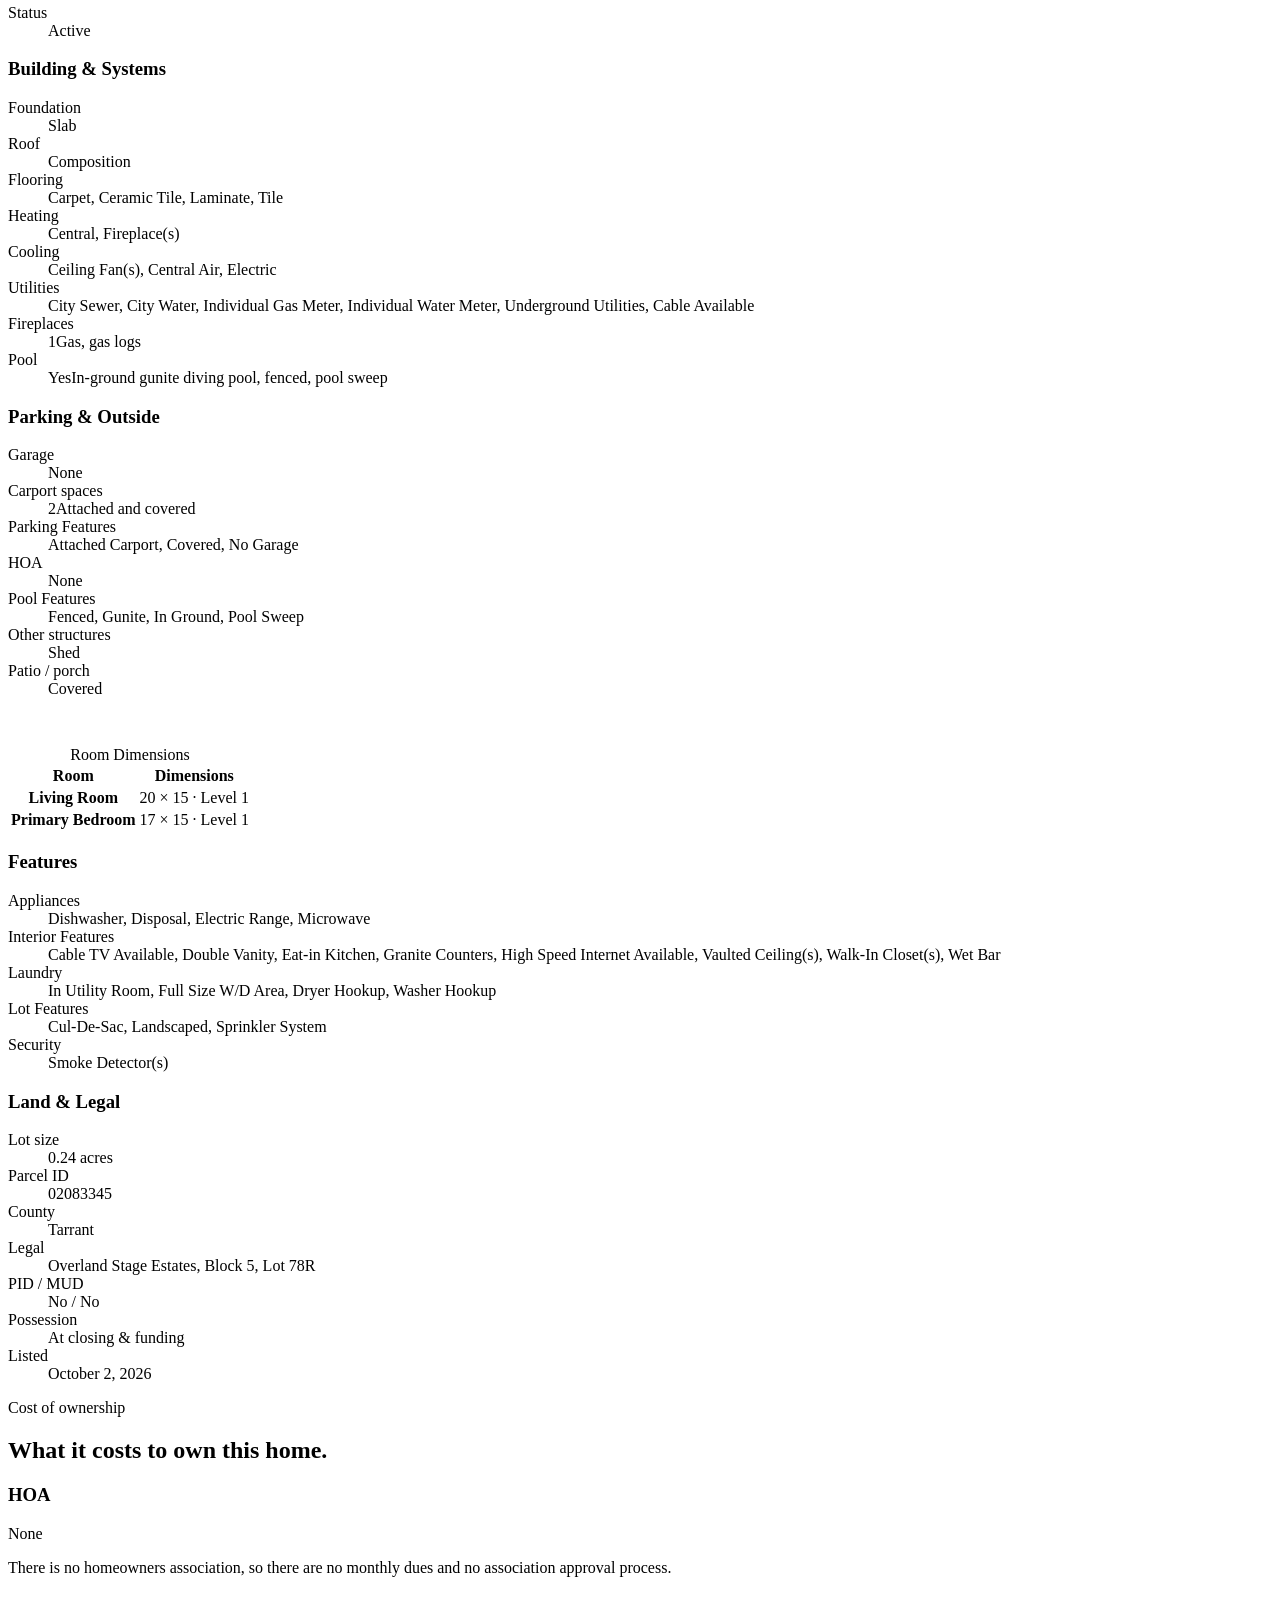
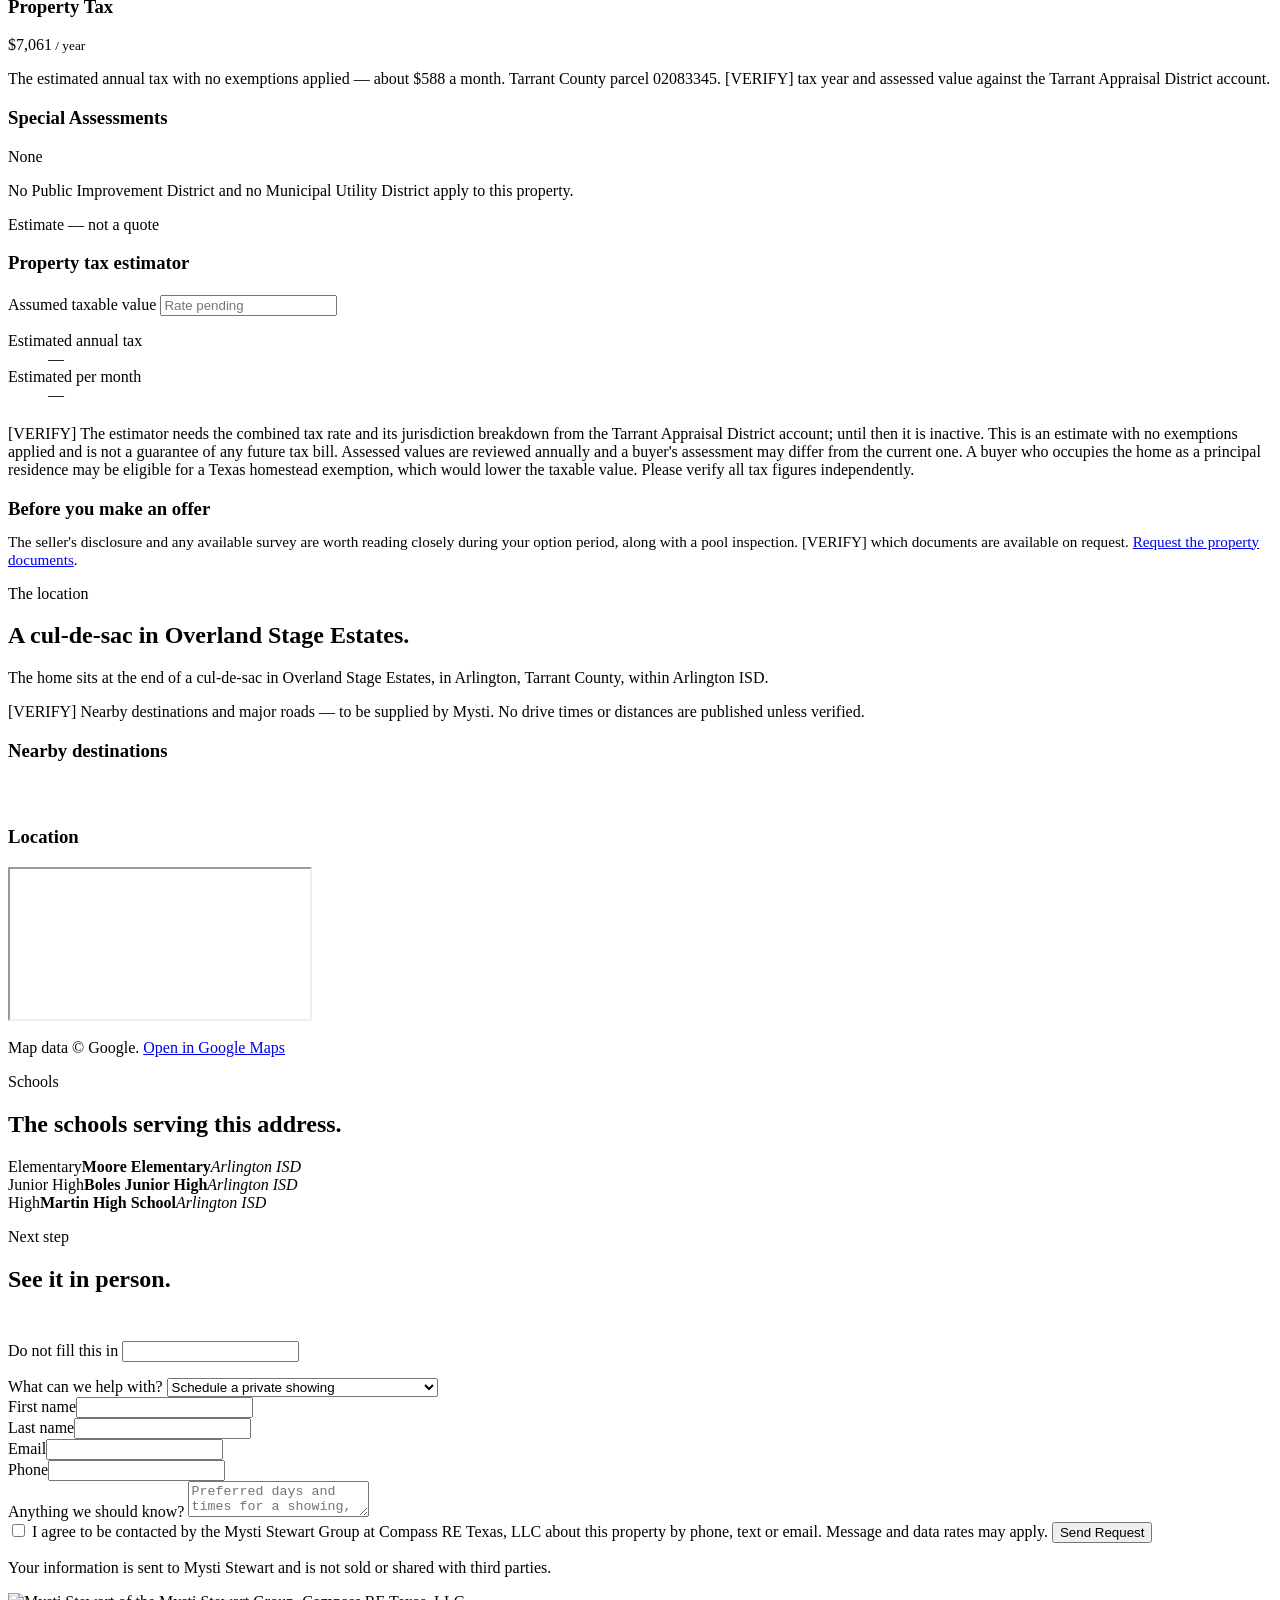
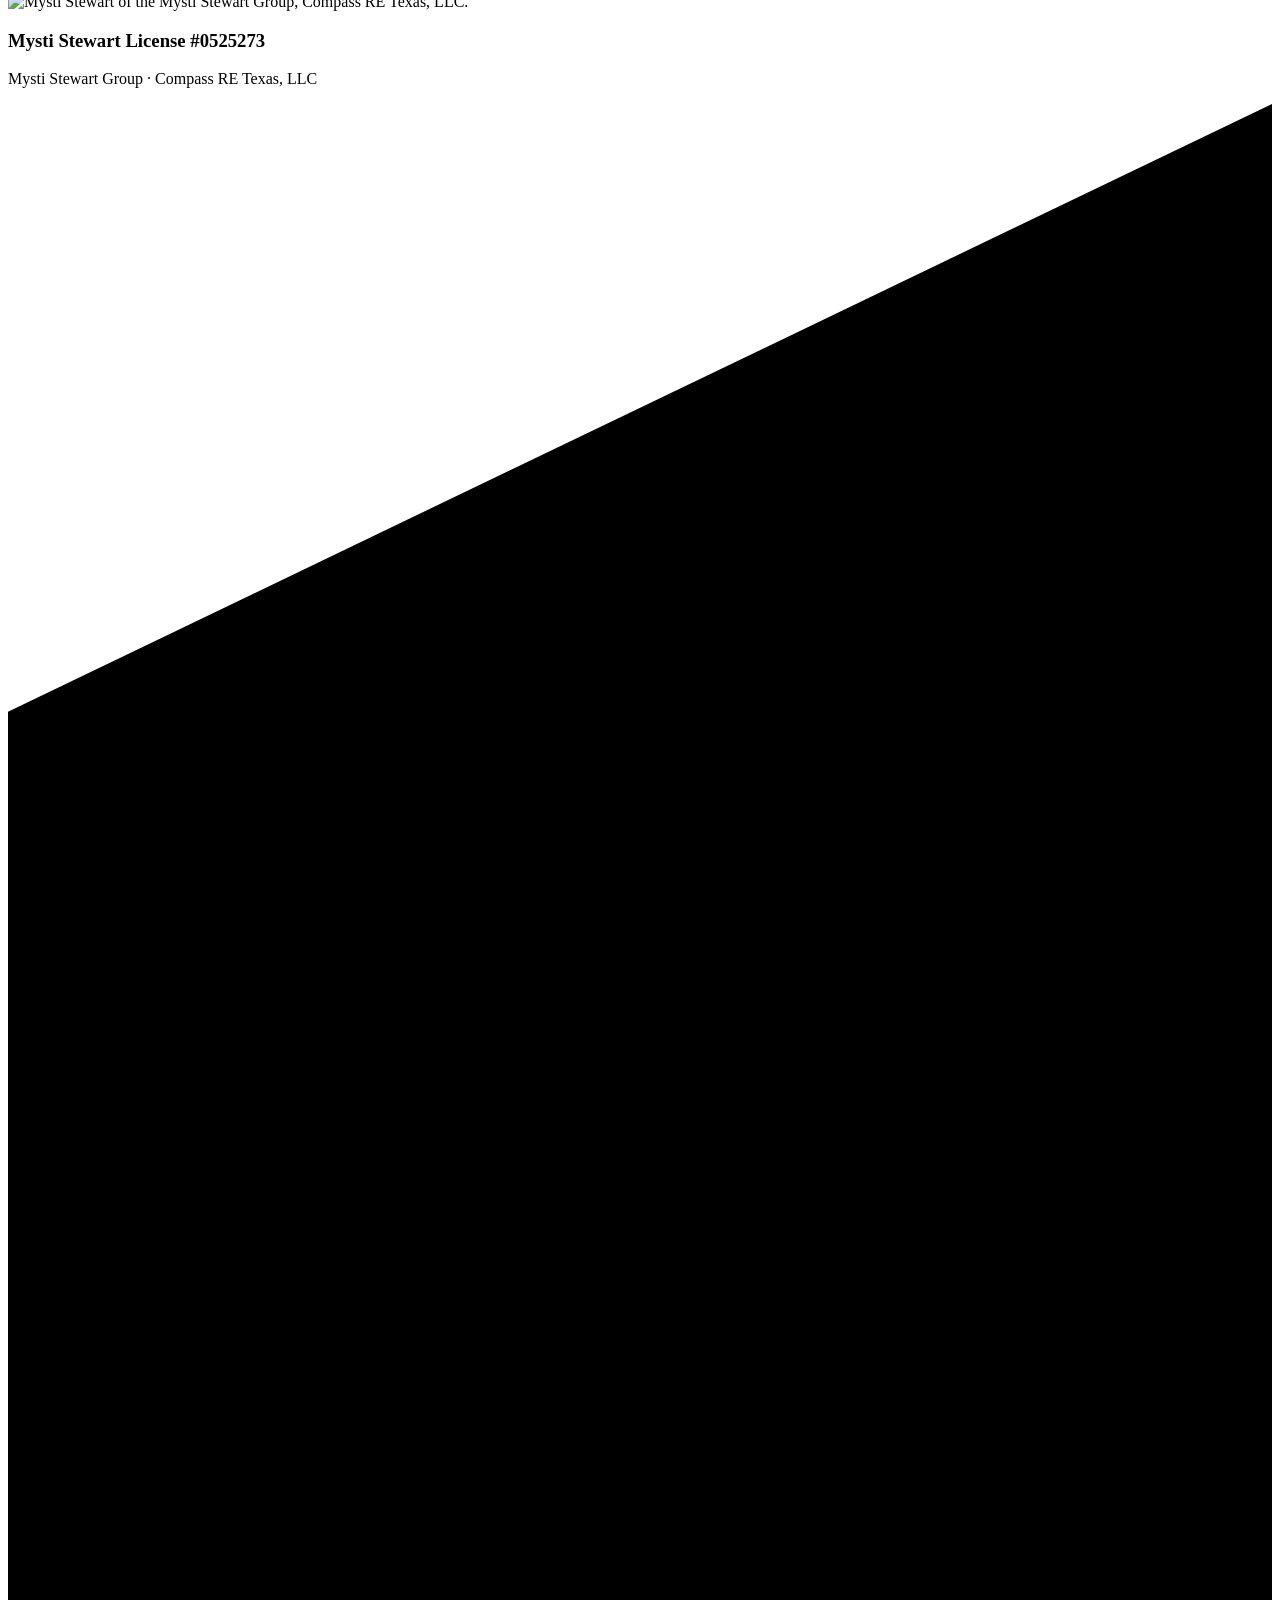
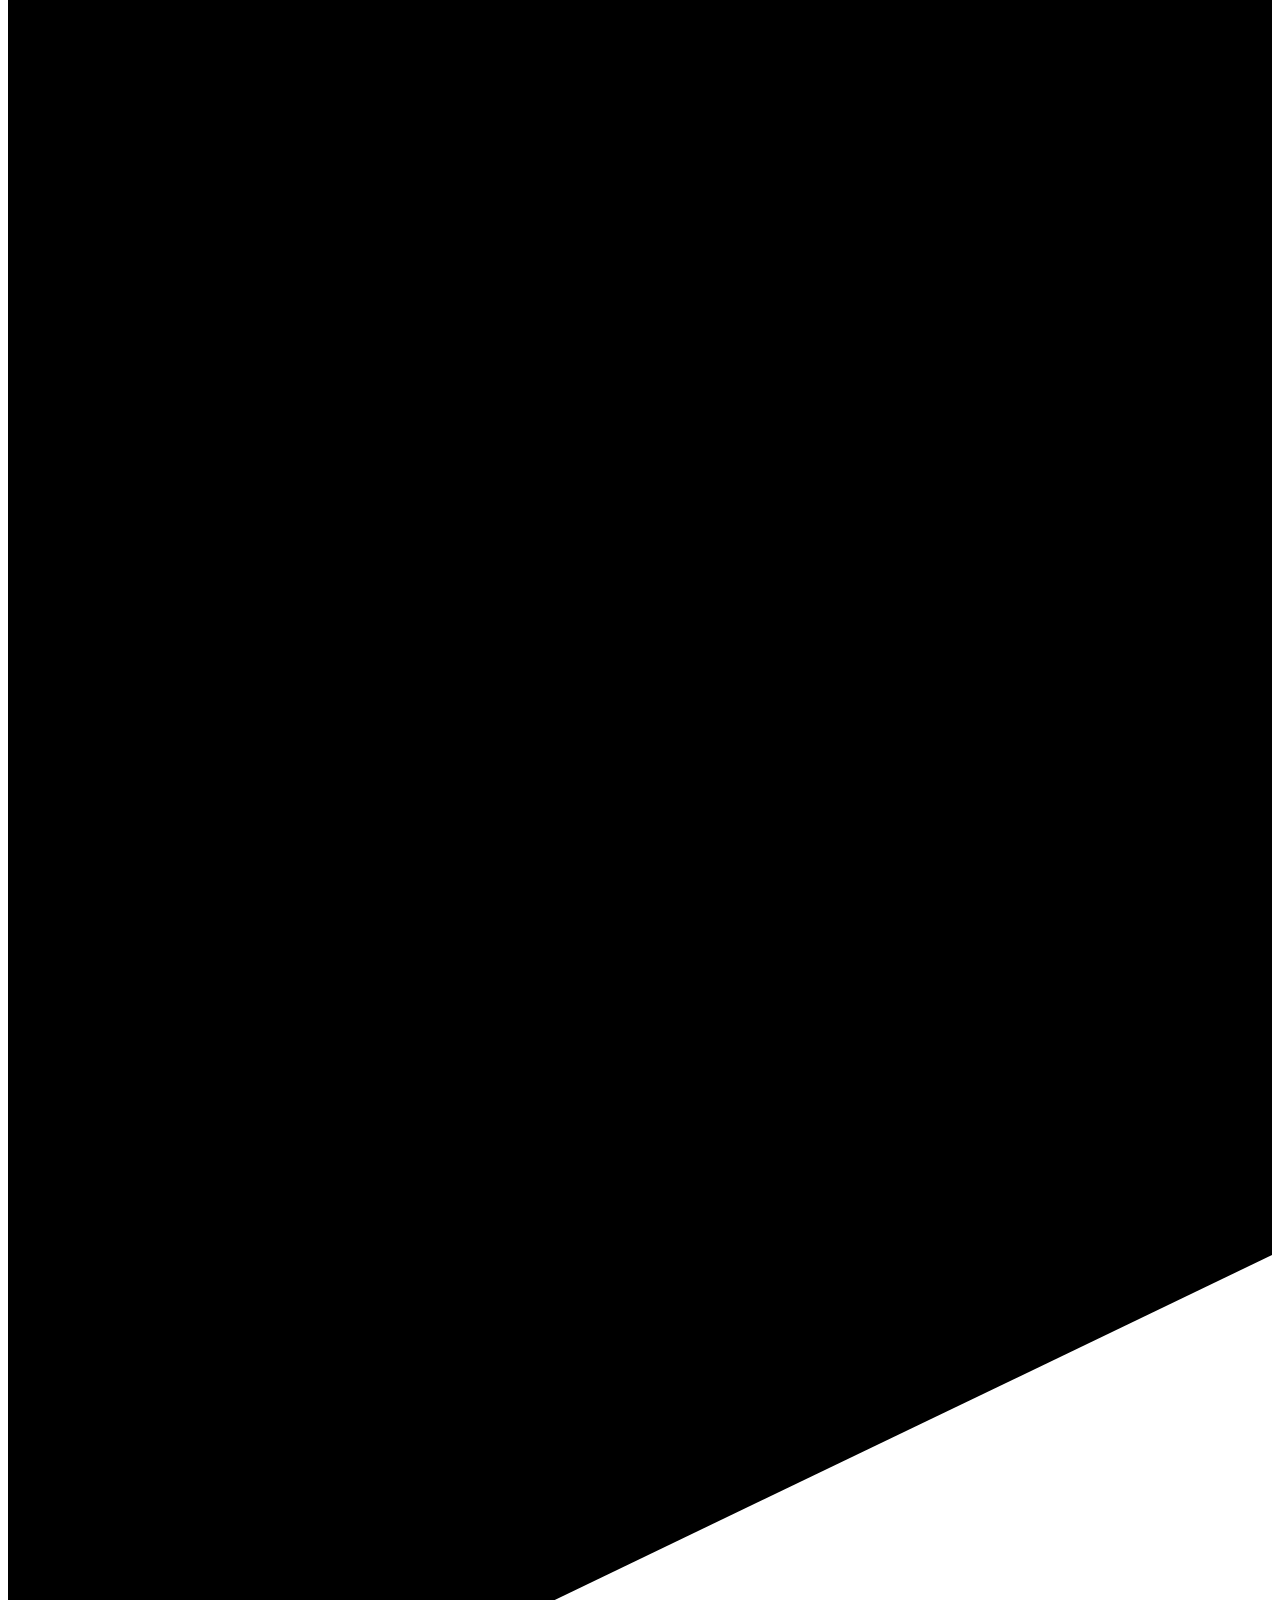
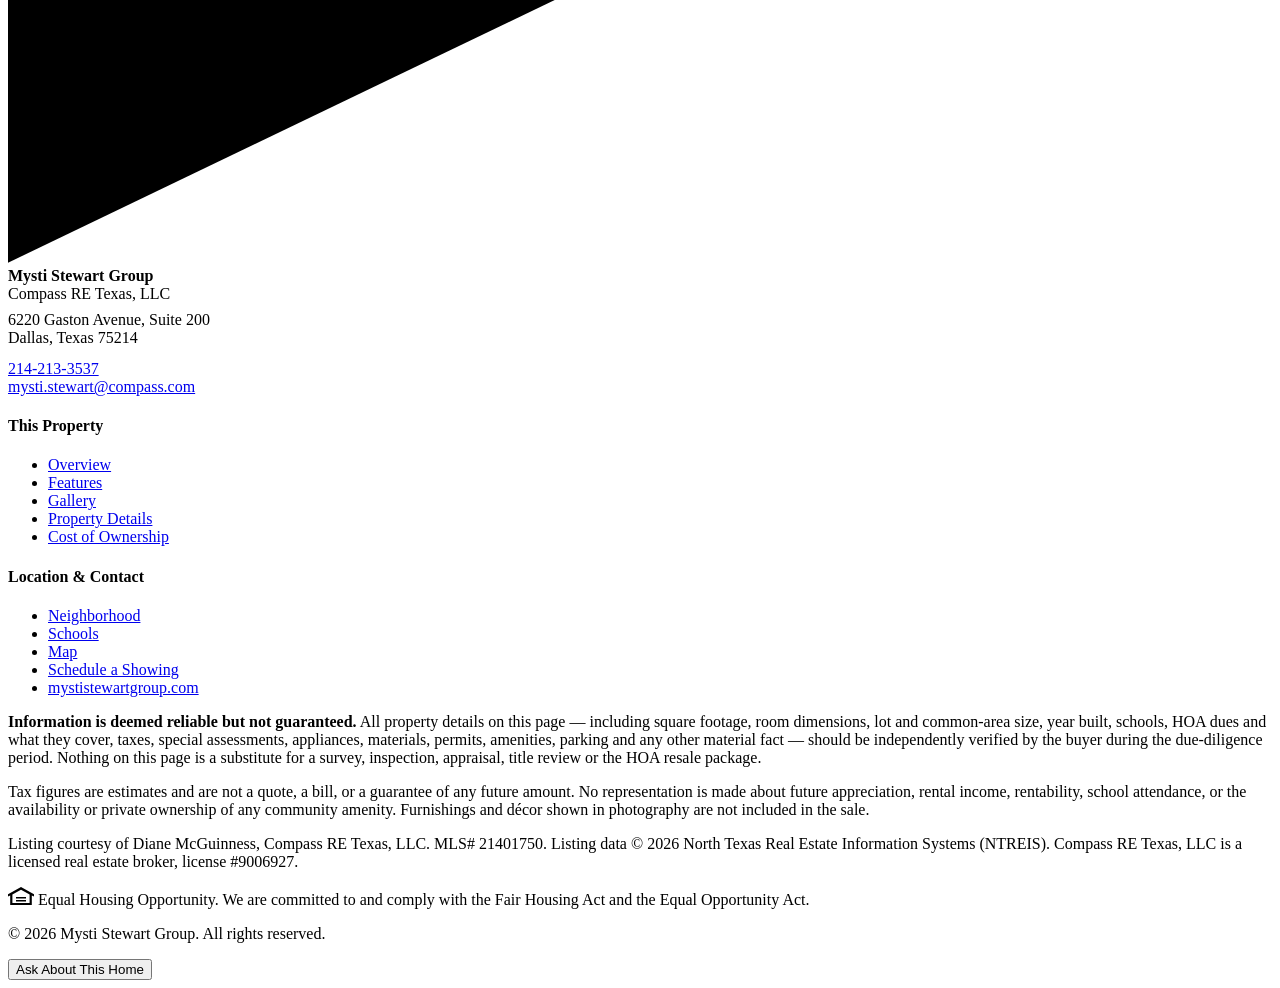
==== commit 87462cf7: "Add the listing photography, with staging and AI-edit disclosures Seven of the eight delivered image" ====
--- a/public/index.html
+++ b/public/index.html
@@ -20,7 +20,7 @@
 <meta property="og:image" content="https://5725-trails-edge-ct.netlify.app/assets/img/og-card.jpg">
 <meta property="og:image:width" content="1200">
 <meta property="og:image:height" content="630">
-<meta property="og:image:alt" content="5725 Trails Edge Ct — photography pending.">
+<meta property="og:image:alt" content="The in-ground diving pool and covered patio at 5725 Trails Edge Ct, Arlington, Texas.">
 <meta name="twitter:card" content="summary_large_image">
 <meta name="twitter:title" content="5725 Trails Edge Ct — Arlington, Texas">
 <meta name="twitter:description" content="4 beds, 2.1 baths, 2,929 sq ft, diving pool, cul-de-sac, no HOA. $379,000.">
@@ -32,7 +32,7 @@
 <link rel="preload" as="image" fetchpriority="high"
       imagesrcset="/assets/img/hero/hero-md.webp 900w, /assets/img/hero/hero-lg.webp 1400w, /assets/img/hero/hero-xl.webp 2048w"
       imagesizes="100vw" type="image/webp" href="/assets/img/hero/hero-lg.webp">
-<link rel="stylesheet" href="/assets/css/styles.css?v=8b2577c3">
+<link rel="stylesheet" href="/assets/css/styles.css?v=78dd6fb1">
 </head>
 <body>
 
@@ -91,7 +91,7 @@
       <source type="image/jpeg" sizes="100vw"
         srcset="/assets/img/hero/hero-md.jpg 900w, /assets/img/hero/hero-lg.jpg 1400w, /assets/img/hero/hero-xl.jpg 2048w">
       <img src="/assets/img/hero/hero-lg.jpg" width="1400" height="933" fetchpriority="high" decoding="async"
-           alt="5725 Trails Edge Ct — hero photograph pending.">
+           alt="In-ground gunite diving pool beside the covered patio at 5725 Trails Edge Ct, Arlington.">
     </picture>
   </div>
 
@@ -156,6 +156,7 @@
     <div class="rv">
       <p class="eyebrow">Photography</p>
       <h2 class="h-section">A closer look at the home.</h2>
+      <p class="fine" style="margin-top:1rem;max-width:62ch">Some interior photographs are virtually staged, and some images are digitally enhanced; each is labelled. Furnishings shown are not included in the sale.</p>
     </div>
 
     <div class="gal__bar" role="group" aria-label="Filter photographs by area" id="galBar"><!-- injected --></div>
@@ -604,7 +605,7 @@
 }
 </script>
 
-<script src="/assets/js/main.js?v=eaebbf17" defer></script>
+<script src="/assets/js/main.js?v=f9c93586" defer></script>
 <script src="/assets/js/concierge.js?v=ed8fc455" defer></script>
 </body>
 </html>
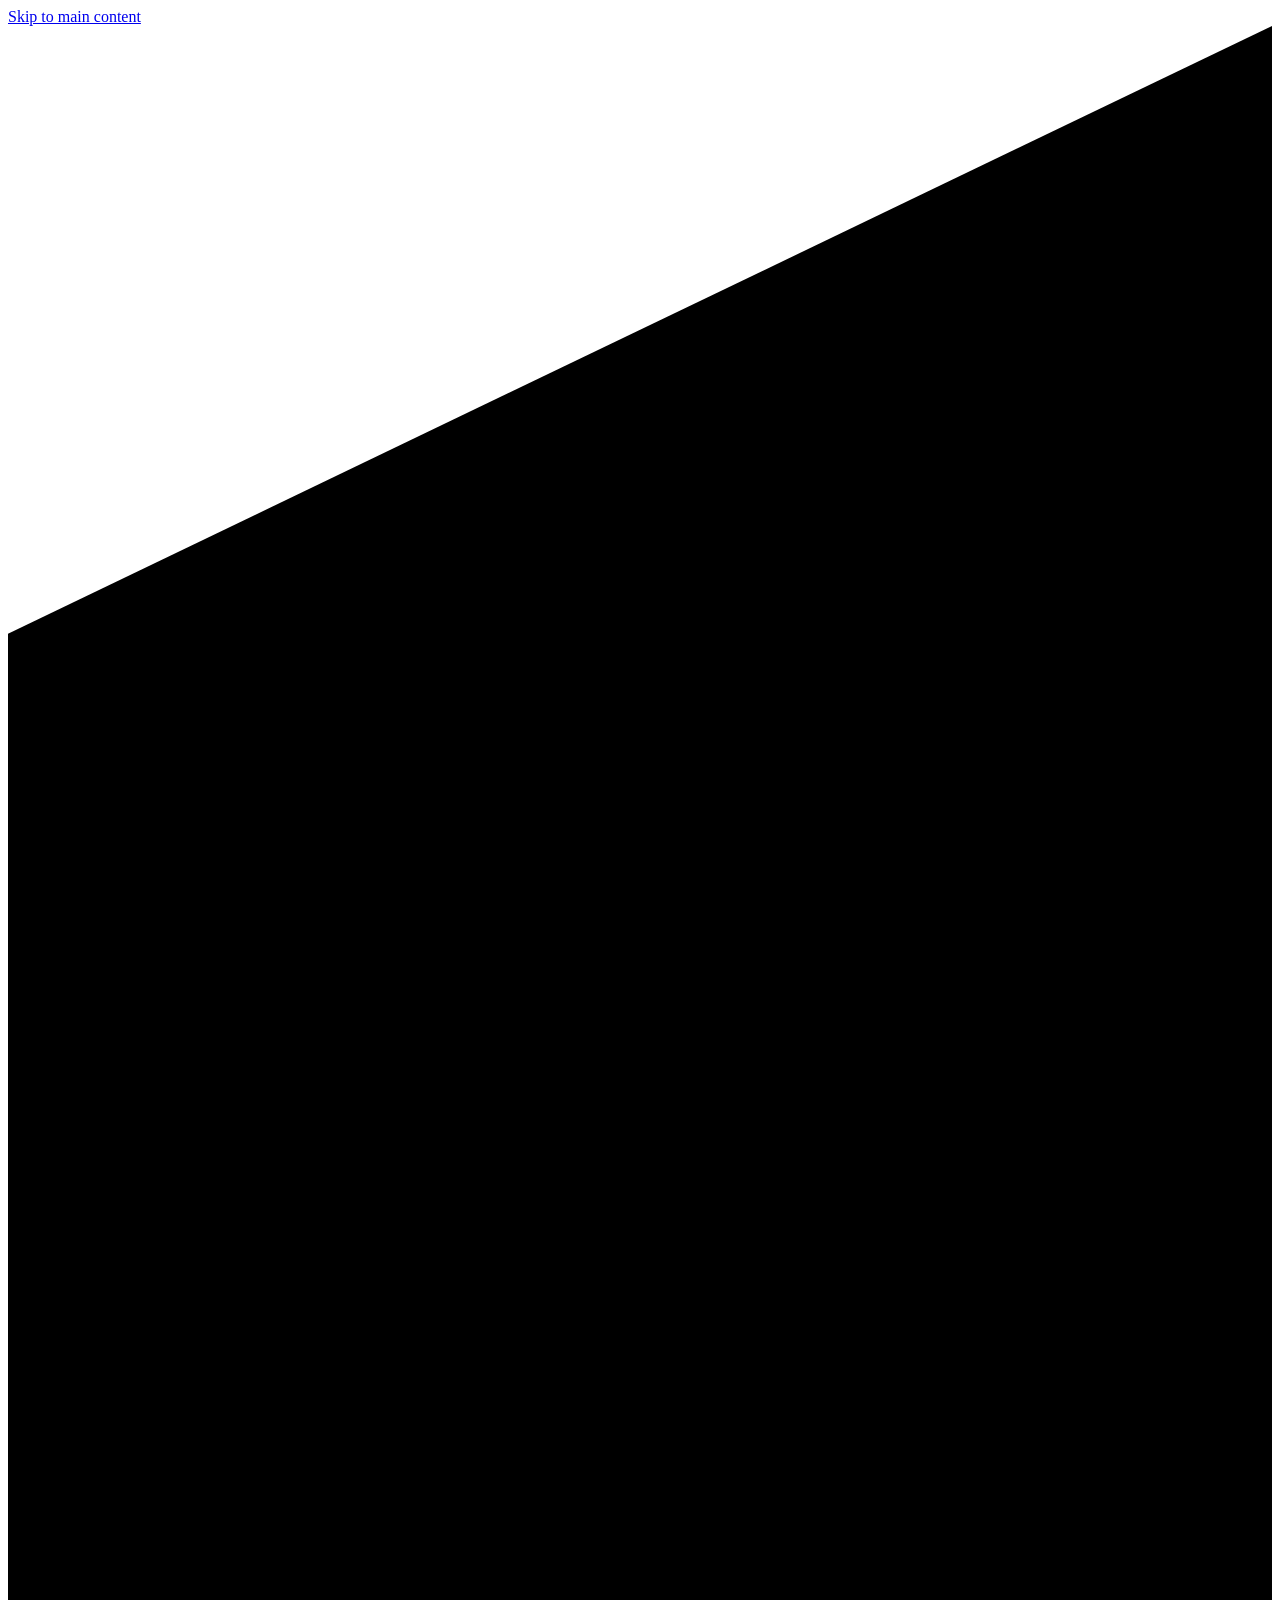
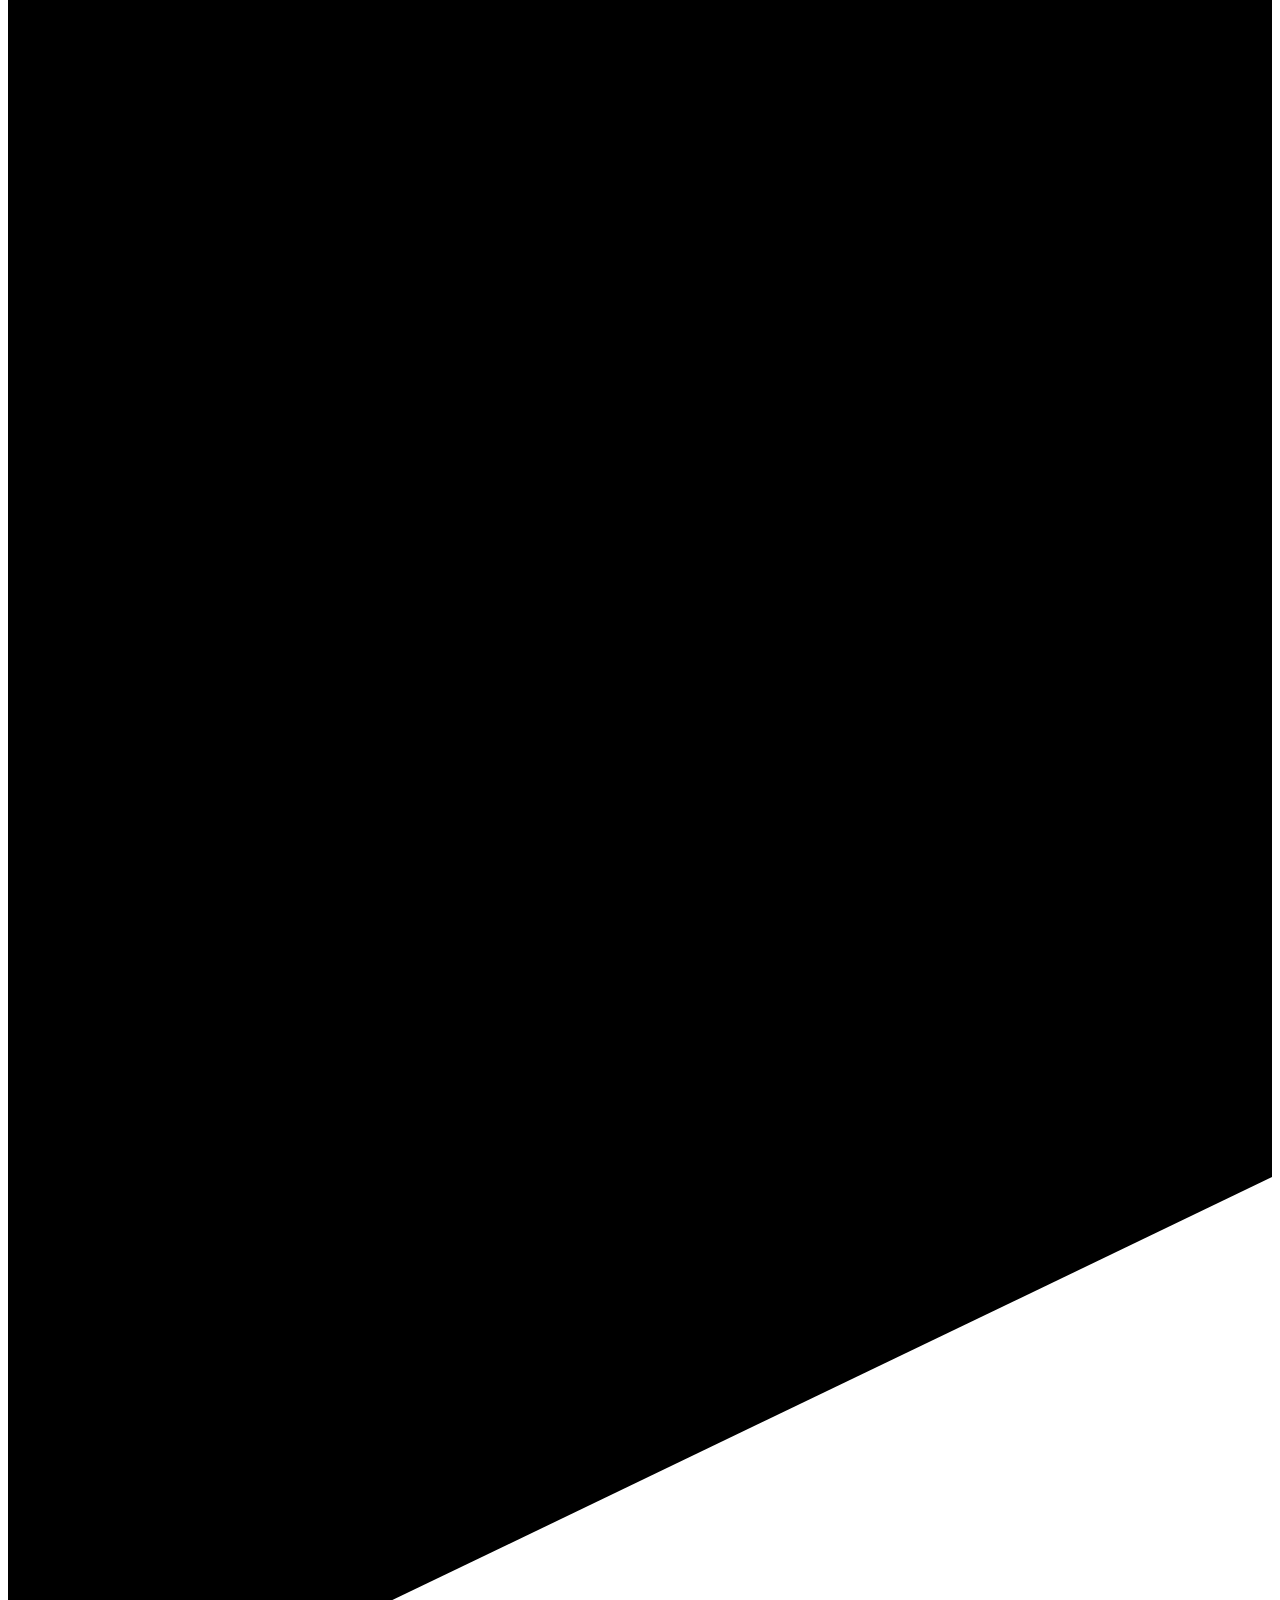
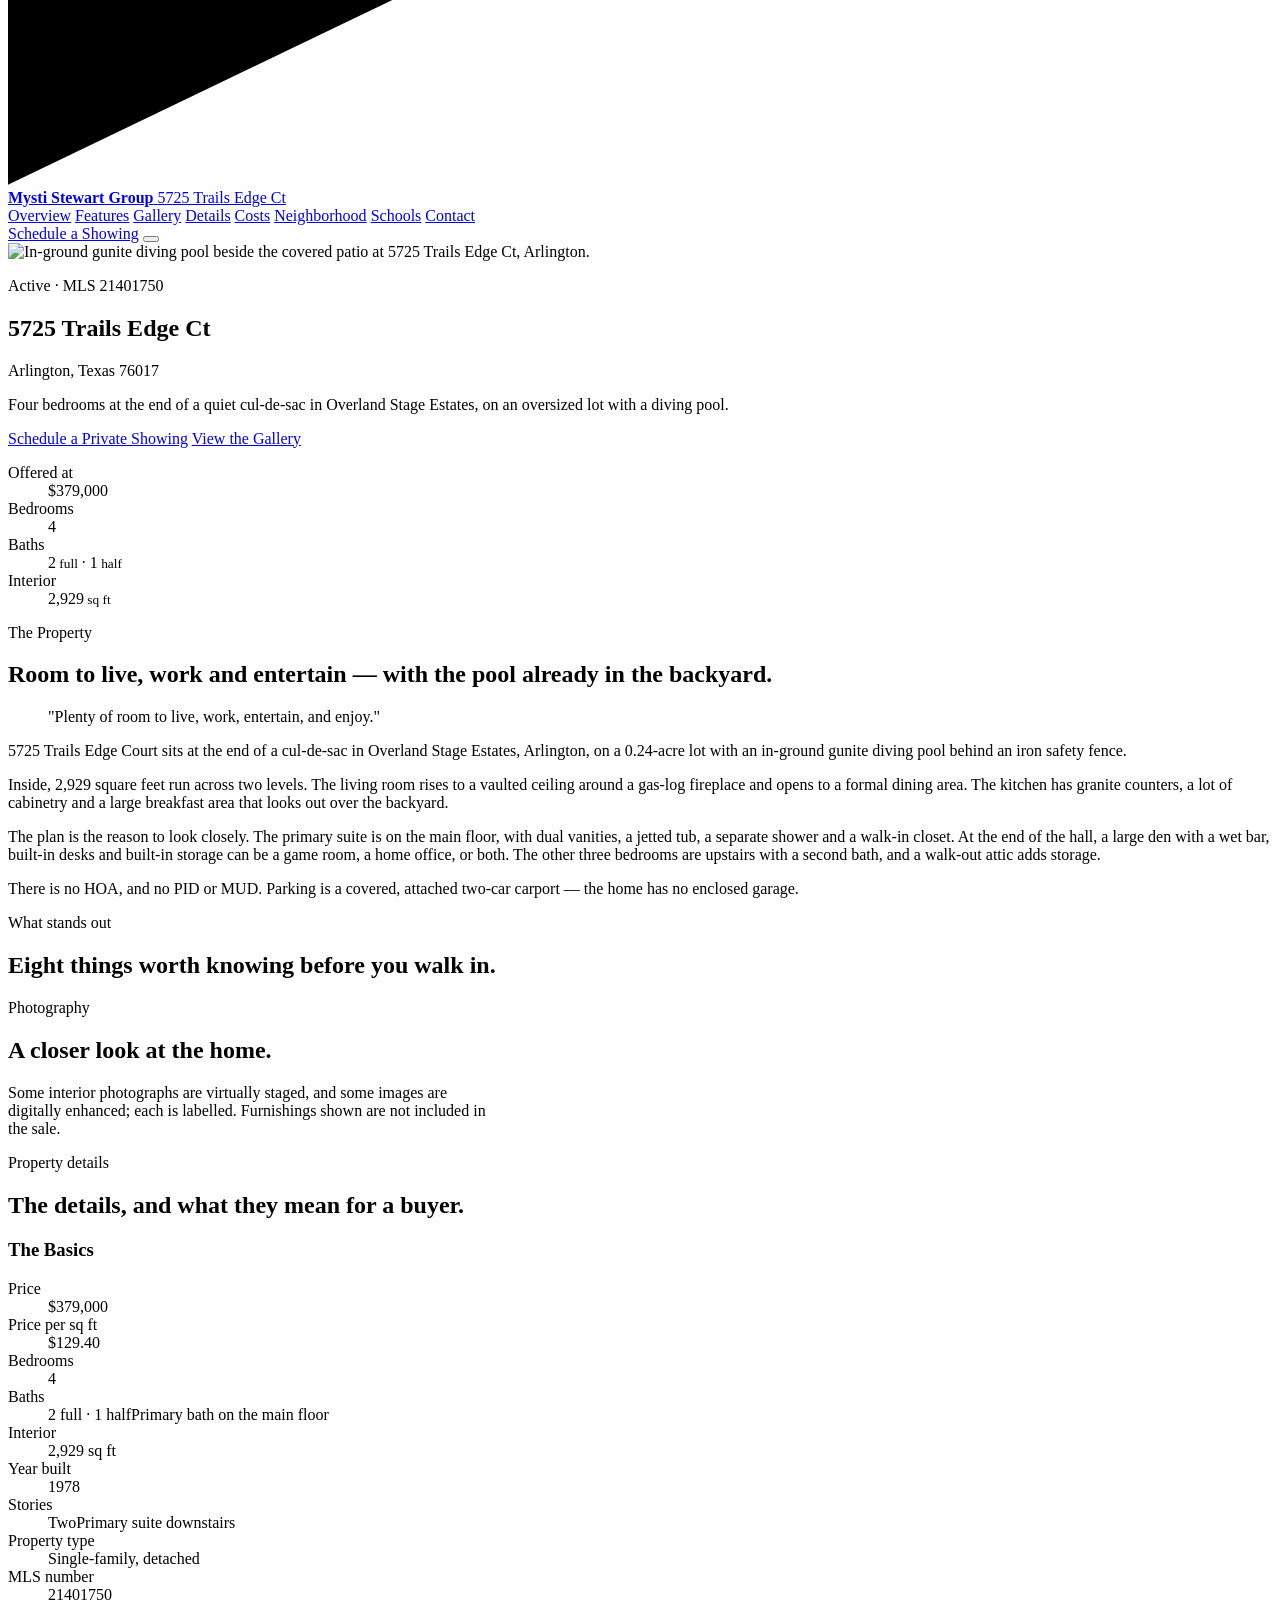
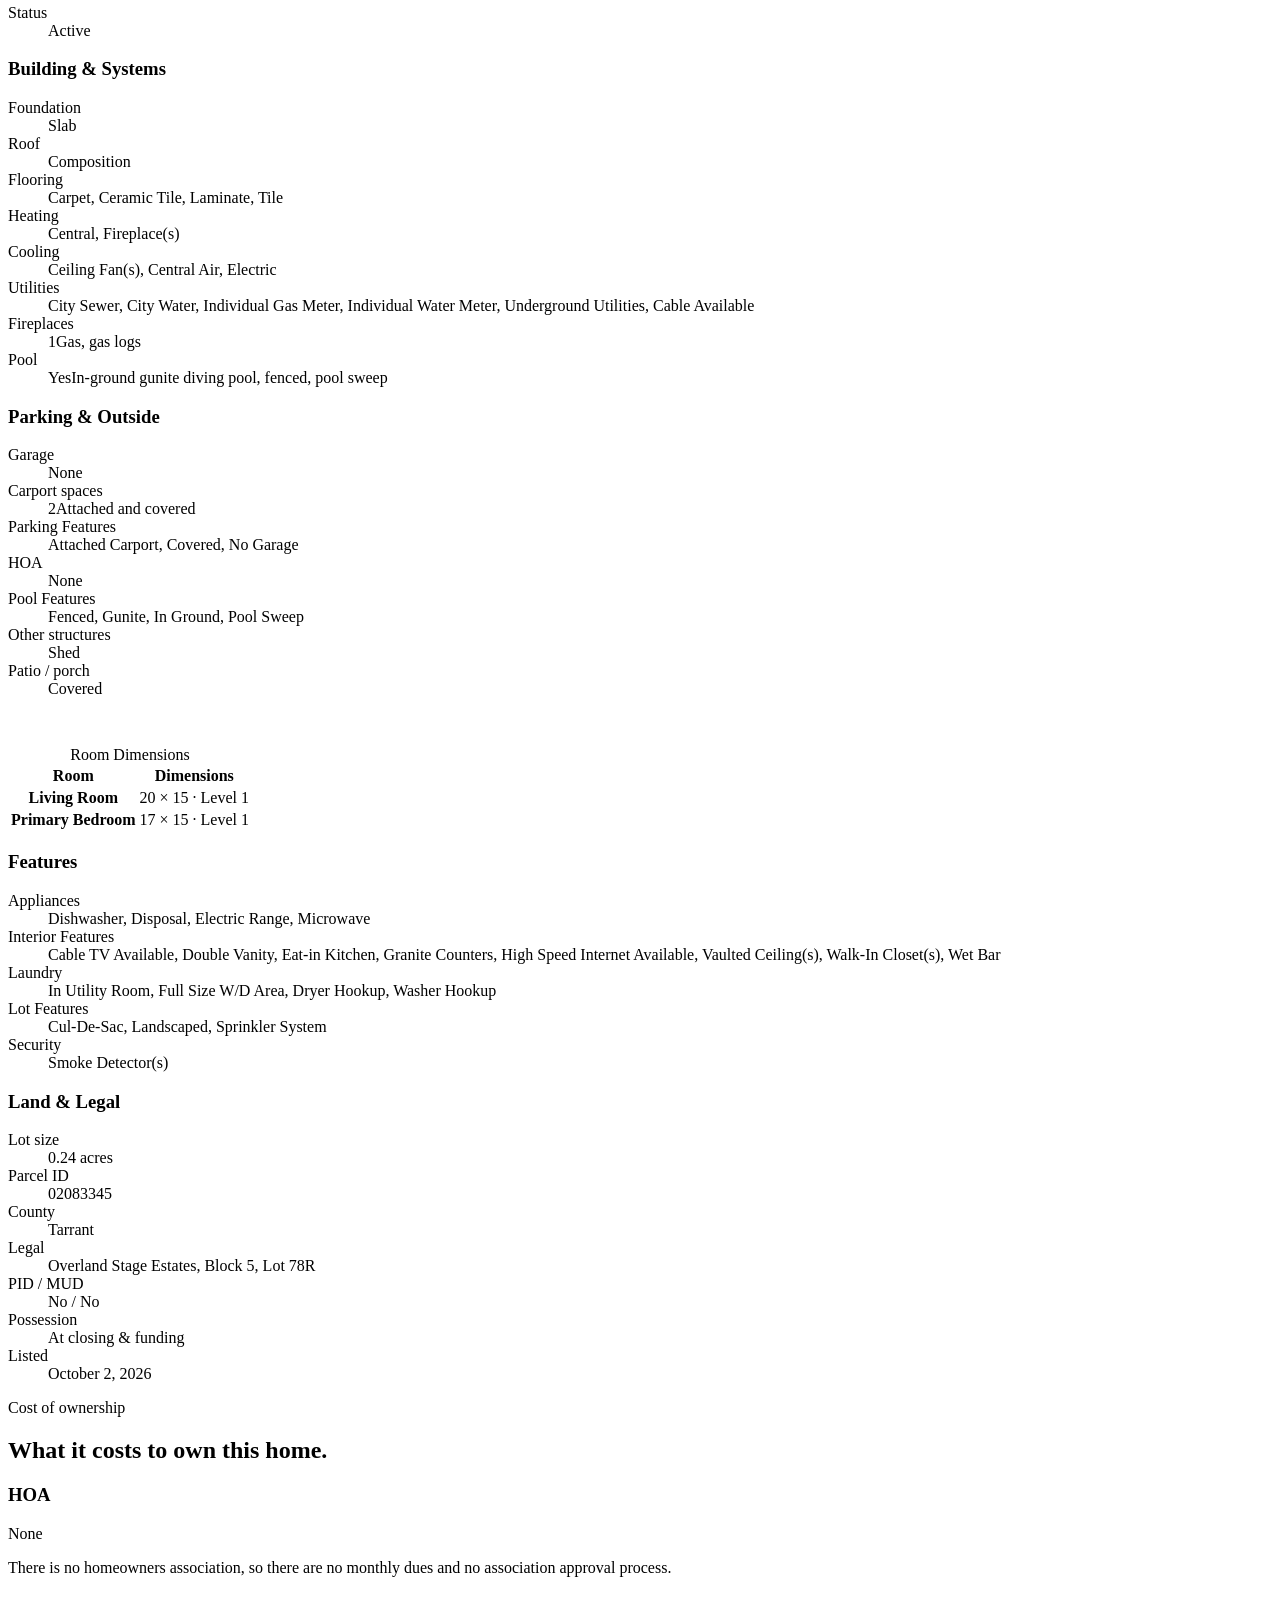
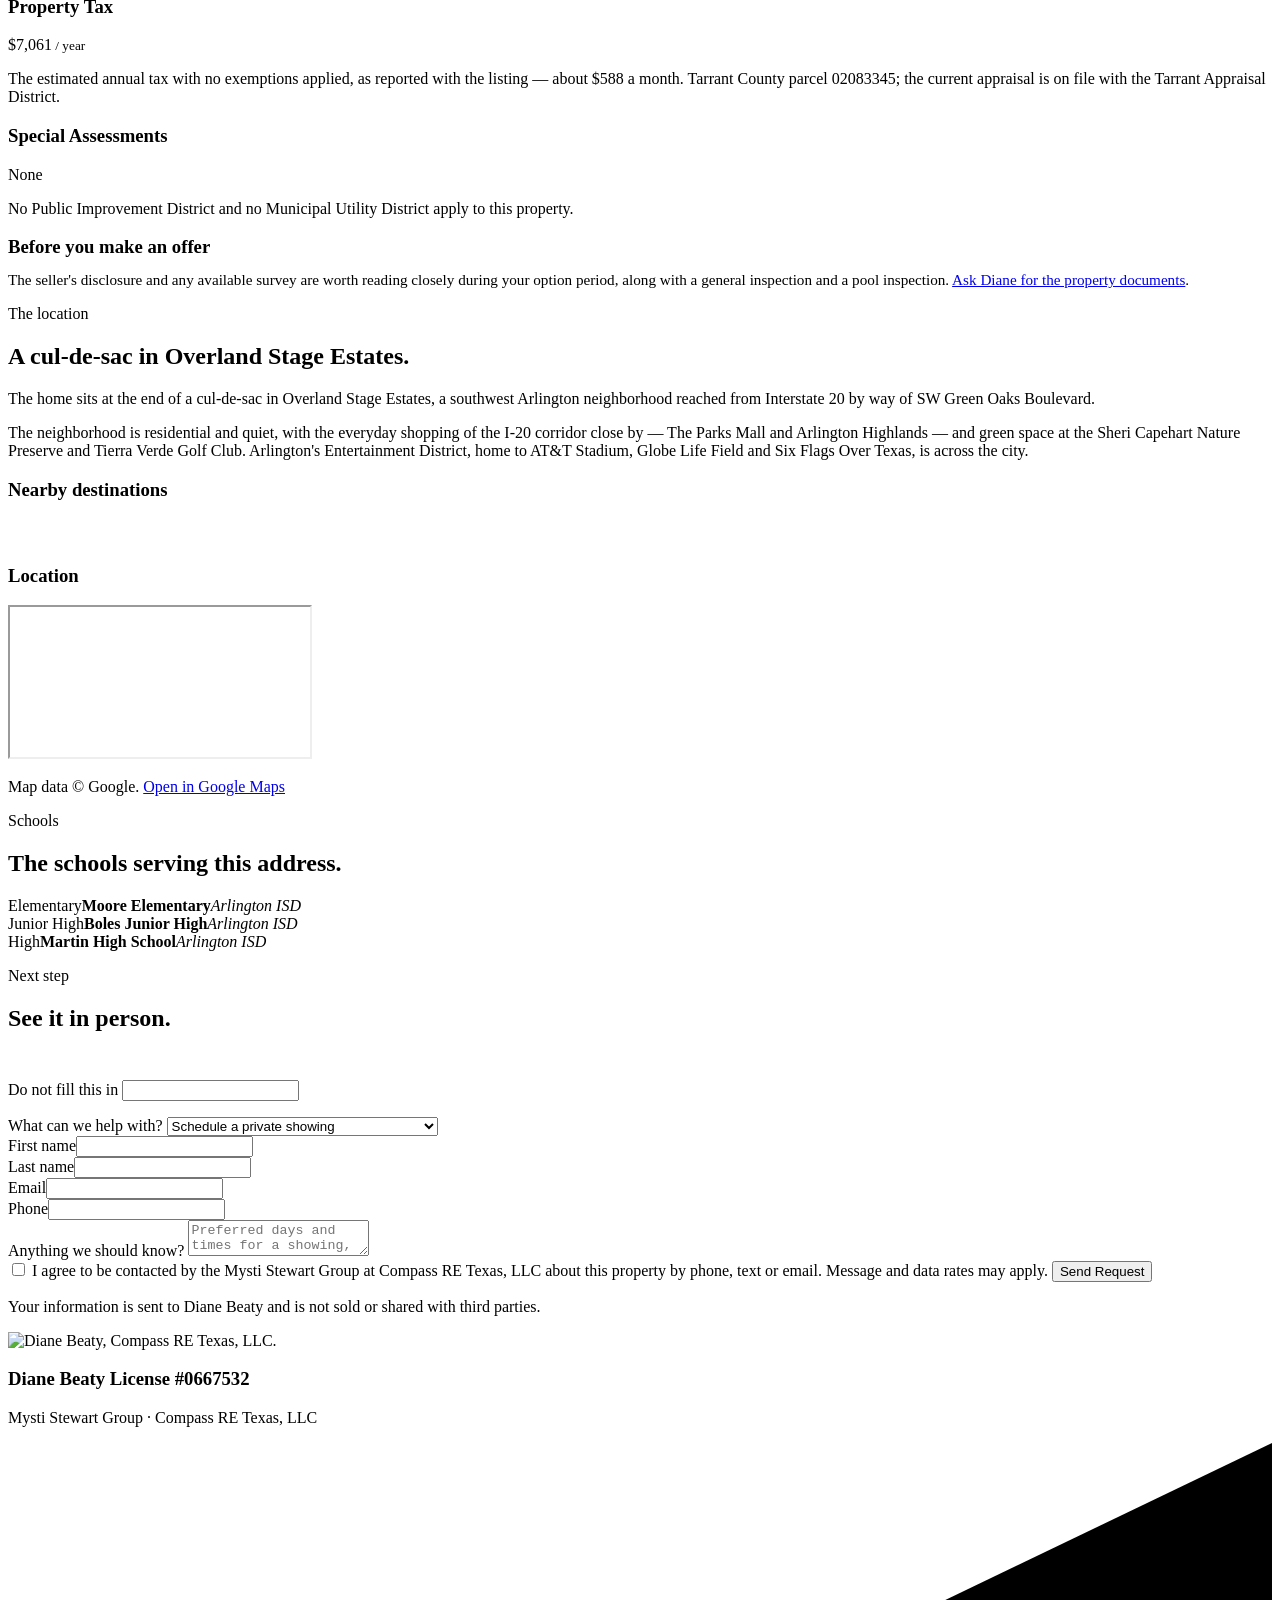
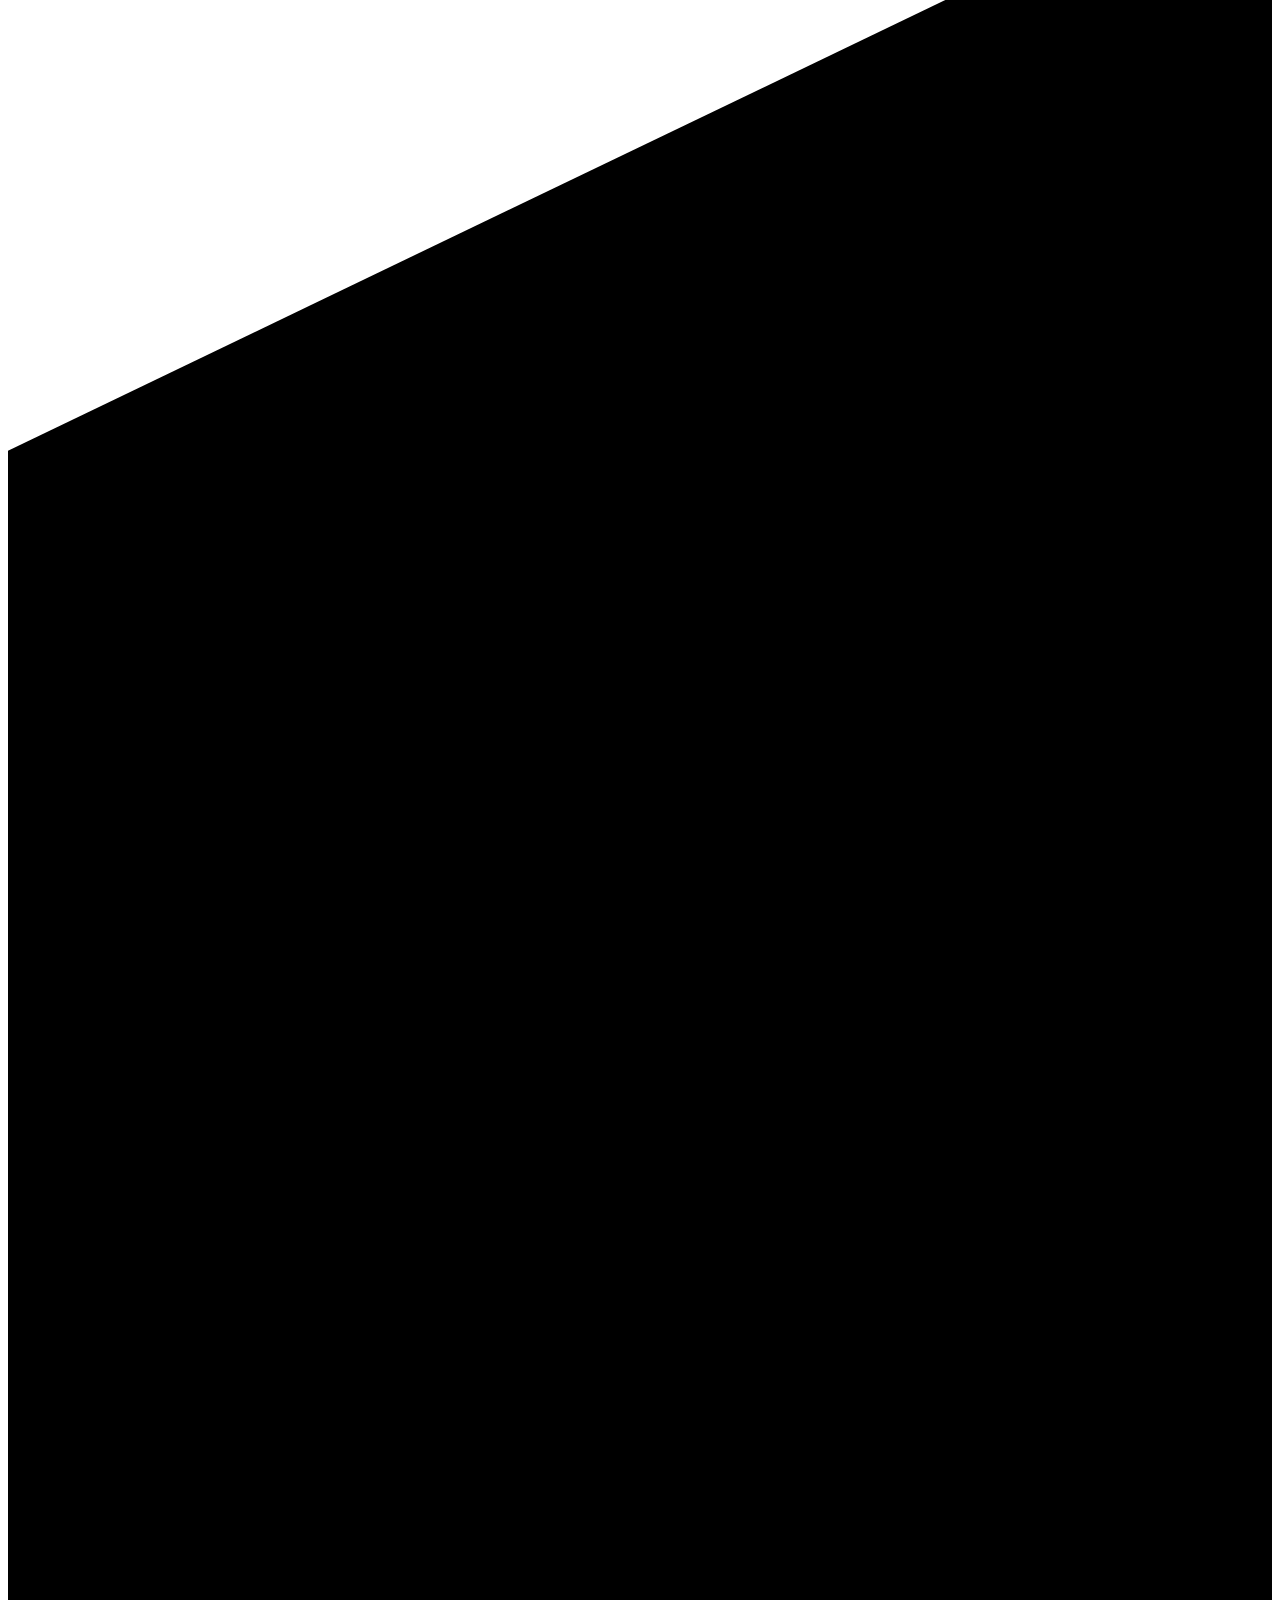
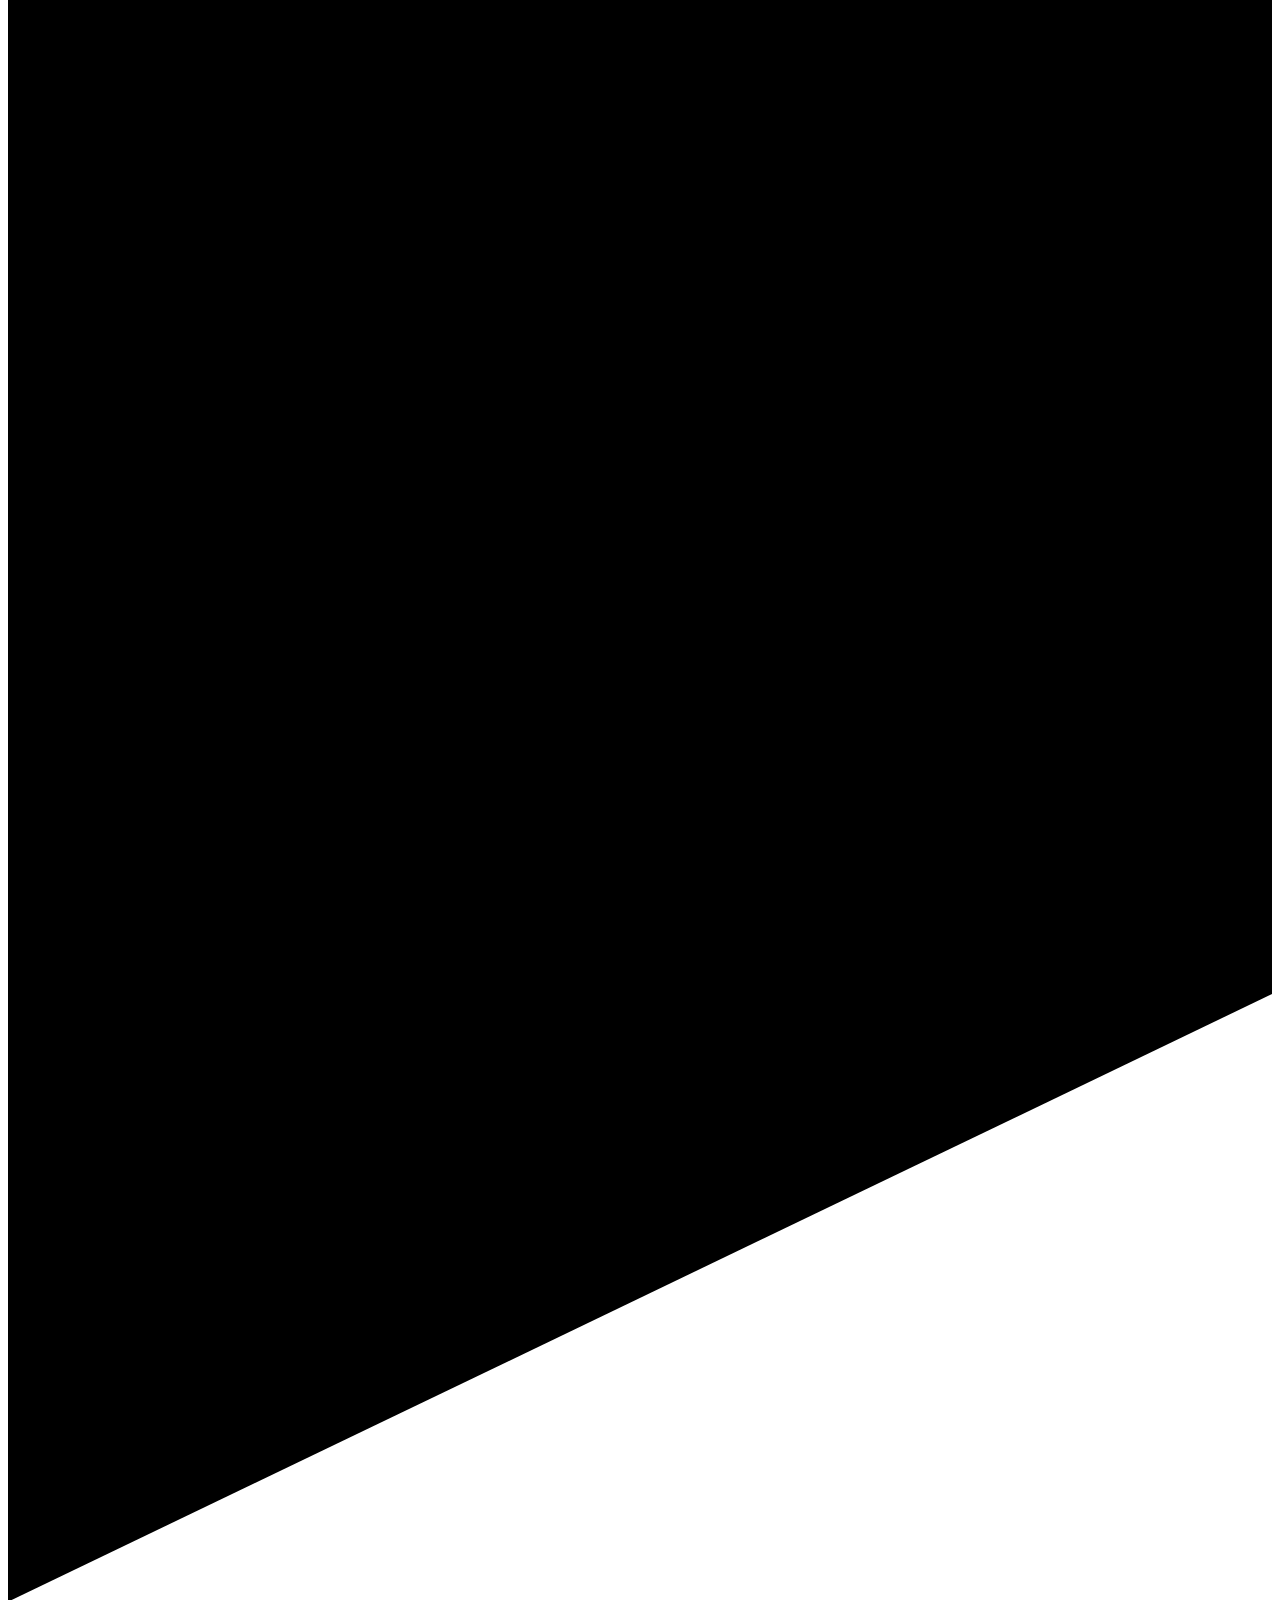
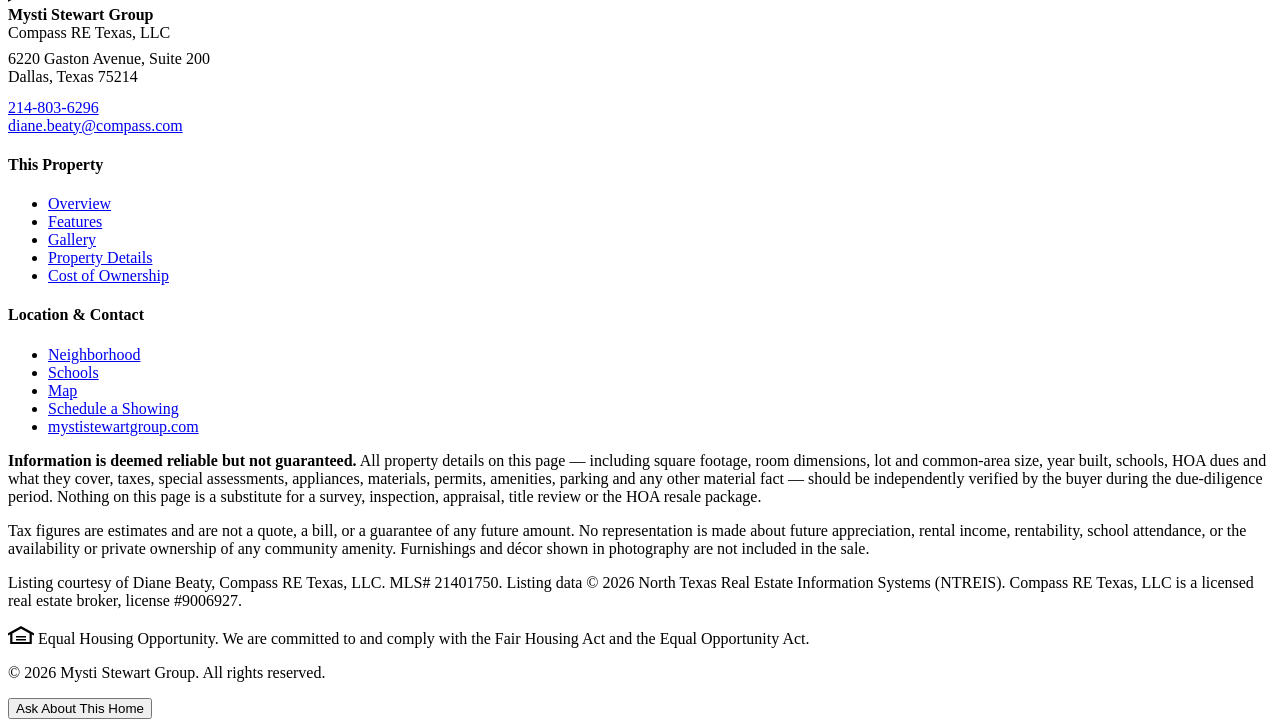
==== commit e87fe3da: "Switch the agent to Diane Beaty, add researched neighborhood, clear every [VERIFY] Agent: Diane Beat" ====
--- a/public/index.html
+++ b/public/index.html
@@ -287,7 +287,7 @@
       <div class="cost__cell">
         <h3>Property Tax</h3>
         <p class="cost__fig tnum">$7,061<small>&nbsp;/ year</small></p>
-        <p>The estimated annual tax with no exemptions applied — about $588 a month. Tarrant County parcel 02083345. <span class="vfy">[VERIFY]</span> tax year and assessed value against the Tarrant Appraisal District account.</p>
+        <p>The estimated annual tax with no exemptions applied, as reported with the listing — about $588 a month. Tarrant County parcel 02083345; the current appraisal is on file with the Tarrant Appraisal District.</p>
       </div>
       <div class="cost__cell">
         <h3>Special Assessments</h3>
@@ -296,29 +296,10 @@
       </div>
     </div>
 
-    <!-- Tax estimator -->
-    <div class="calc rv">
-      <p class="eyebrow" style="margin-bottom:.8rem">Estimate &mdash; not a quote</p>
-      <h3 class="h-sub" style="margin-bottom:1.3rem">Property tax estimator</h3>
-      <div class="calc__row">
-        <div class="field">
-          <label for="calcPrice">Assumed taxable value</label>
-          <input type="text" id="calcPrice" inputmode="numeric" autocomplete="off" value="" placeholder="Rate pending" aria-describedby="calcHelp">
-        </div>
-        <dl class="calc__out">
-          <div><dt>Estimated annual tax</dt><dd class="tnum" id="calcYear">—</dd></div>
-          <div><dt>Estimated per month</dt><dd class="tnum" id="calcMonth">—</dd></div>
-        </dl>
-      </div>
-      <p class="fine" id="calcHelp" style="margin-top:1.3rem">
-        <span class="vfy">[VERIFY]</span> The estimator needs the combined tax rate and its jurisdiction breakdown from the Tarrant Appraisal District account; until then it is inactive. This is an estimate with no exemptions applied and is not a guarantee of any future tax bill. Assessed values are reviewed annually and a buyer's assessment may differ from the current one. A buyer who occupies the home as a principal residence may be eligible for a Texas homestead exemption, which would lower the taxable value. Please verify all tax figures independently.
-      </p>
-    </div>
-
     <div class="calc rv" style="background:var(--white)">
       <h3 class="h-sub" style="margin-bottom:.8rem">Before you make an offer</h3>
       <p style="font-size:.95rem;color:var(--ink-soft);margin:0">
-        The seller's disclosure and any available survey are worth reading closely during your option period, along with a pool inspection. <span class="vfy">[VERIFY]</span> which documents are available on request. <a href="#contact" data-track="cta_ask" data-loc="costs">Request the property documents</a>.
+        The seller's disclosure and any available survey are worth reading closely during your option period, along with a general inspection and a pool inspection. <a href="#contact" data-track="cta_ask" data-loc="costs">Ask Diane for the property documents</a>.
       </p>
     </div>
   </div>
@@ -334,8 +315,8 @@
 
     <div class="nb">
       <div class="rv">
-        <p class="lede">The home sits at the end of a cul-de-sac in Overland Stage Estates, in Arlington, Tarrant County, within Arlington ISD.</p>
-        <p><span class="vfy">[VERIFY]</span> Nearby destinations and major roads — to be supplied by Mysti. No drive times or distances are published unless verified.</p>
+        <p class="lede">The home sits at the end of a cul-de-sac in Overland Stage Estates, a southwest Arlington neighborhood reached from Interstate 20 by way of SW Green Oaks Boulevard.</p>
+        <p>The neighborhood is residential and quiet, with the everyday shopping of the I-20 corridor close by — The Parks Mall and Arlington Highlands — and green space at the Sheri Capehart Nature Preserve and Tierra Verde Golf Club. Arlington's Entertainment District, home to AT&amp;T Stadium, Globe Life Field and Six Flags Over Texas, is across the city.</p>
       </div>
 
       <div class="rv">
@@ -424,7 +405,7 @@
 
           <button class="btn btn--primary btn--block" type="submit" id="leadSubmit" data-track="form_submit_attempt">Send Request</button>
           <p class="form__status" id="formStatus" hidden role="status" aria-live="polite"></p>
-          <p class="fine">Your information is sent to Mysti Stewart and is not sold or shared with third parties.</p>
+          <p class="fine">Your information is sent to Diane Beaty and is not sold or shared with third parties.</p>
         </form>
       </div>
 
@@ -432,11 +413,11 @@
       <aside class="agent rv">
         <picture class="agent__photo">
           <source type="image/webp" sizes="(min-width:960px) 420px, 100vw"
-            srcset="/assets/img/agent/mysti-stewart-560.webp 560w, /assets/img/agent/mysti-stewart-900.webp 900w">
-          <img src="/assets/img/agent/mysti-stewart-560.jpg" width="560" height="700" loading="lazy" decoding="async"
-               alt="Mysti Stewart of the Mysti Stewart Group, Compass RE Texas, LLC.">
+            srcset="/assets/img/agent/diane-beaty-560.webp 560w, /assets/img/agent/diane-beaty-900.webp 900w">
+          <img src="/assets/img/agent/diane-beaty-560.jpg" width="560" height="700" loading="lazy" decoding="async"
+               alt="Diane Beaty, Compass RE Texas, LLC.">
         </picture>
-        <h3>Mysti Stewart <span class="agent__lic">License #0525273</span></h3>
+        <h3>Diane Beaty <span class="agent__lic">License #0667532</span></h3>
         <p class="role">Mysti Stewart Group · Compass RE Texas, LLC</p>
       </aside>
     </div>
@@ -453,7 +434,7 @@
         <span class="foot__lockup"><svg class="mark" viewBox="0 0 52 204" aria-hidden="true" focusable="false"><polygon points="52,0 52,179 0,204 0,25"/></svg><b>Mysti Stewart Group</b></span>
         <p style="margin:0 0 .5rem">Compass RE Texas, LLC</p>
         <p style="margin:0">6220 Gaston Avenue, Suite 200<br>Dallas, Texas 75214</p>
-        <p style="margin:.8rem 0 0"><a href="tel:+12142133537" data-track="contact_call">214-213-3537</a><br><a href="mailto:mysti.stewart@compass.com" data-track="contact_email">mysti.stewart@compass.com</a></p>
+        <p style="margin:.8rem 0 0"><a href="tel:+12148036296" data-track="contact_call">214-803-6296</a><br><a href="mailto:diane.beaty@compass.com" data-track="contact_email">diane.beaty@compass.com</a></p>
       </div>
 
       <div>
@@ -482,7 +463,7 @@
     <div class="foot__legal">
       <p><strong>Information is deemed reliable but not guaranteed.</strong> All property details on this page — including square footage, room dimensions, lot and common-area size, year built, schools, HOA dues and what they cover, taxes, special assessments, appliances, materials, permits, amenities, parking and any other material fact — should be independently verified by the buyer during the due-diligence period. Nothing on this page is a substitute for a survey, inspection, appraisal, title review or the HOA resale package.</p>
       <p>Tax figures are estimates and are not a quote, a bill, or a guarantee of any future amount. No representation is made about future appreciation, rental income, rentability, school attendance, or the availability or private ownership of any community amenity. Furnishings and décor shown in photography are not included in the sale.</p>
-      <p>Listing courtesy of Diane McGuinness, Compass RE Texas, LLC. MLS# 21401750. Listing data &copy; 2026 North Texas Real Estate Information Systems (NTREIS). Compass RE Texas, LLC is a licensed real estate broker, license #9006927.</p>
+      <p>Listing courtesy of Diane Beaty, Compass RE Texas, LLC. MLS# 21401750. Listing data &copy; 2026 North Texas Real Estate Information Systems (NTREIS). Compass RE Texas, LLC is a licensed real estate broker, license #9006927.</p>
       <p class="eho">
         <svg width="26" height="18" viewBox="0 0 26 18" aria-hidden="true" fill="currentColor"><path d="M13 0 0 7.2v2.4l2.2-1.2V18h21.6V8.4L26 9.6V7.2L13 0Zm0 2.7 8.6 4.8V16H4.4V7.5L13 2.7Z"/><path d="M8 10h10v1.6H8zM8 13h10v1.6H8z"/></svg>
         <span>Equal Housing Opportunity. We are committed to and comply with the Fair Housing Act and the Equal Opportunity Act.</span>
@@ -522,7 +503,7 @@
       <svg width="18" height="18" viewBox="0 0 24 24" fill="none" stroke="currentColor" stroke-width="2" stroke-linecap="round" stroke-linejoin="round" aria-hidden="true"><path d="M22 2 11 13M22 2l-7 20-4-9-9-4 20-7Z"/></svg>
     </button>
   </form>
-  <p class="ai__fine">Answers are drawn from verified information for this property. The concierge can be wrong and does not replace due diligence — please confirm all material facts with Mysti Stewart.</p>
+  <p class="ai__fine">Answers are drawn from verified information for this property. The concierge can be wrong and does not replace due diligence — please confirm all material facts with Diane Beaty.</p>
 </div>
 
 <!-- ============================ STRUCTURED DATA ============================ -->
@@ -581,11 +562,10 @@
     {
       "@type": "RealEstateAgent",
       "@id": "https://5725-trails-edge-ct.netlify.app/#agent",
-      "name": "Mysti Stewart",
-      "alternateName": "Mysti Stewart Group",
-      "telephone": "+1-214-213-3537",
-      "email": "mysti.stewart@compass.com",
-      "url": "https://www.mystistewartgroup.com",
+      "name": "Diane Beaty",
+      "telephone": "+1-214-803-6296",
+      "email": "diane.beaty@compass.com",
+      "image": "https://5725-trails-edge-ct.netlify.app/assets/img/agent/diane-beaty-900.jpg",
       "parentOrganization": {
         "@type": "RealEstateAgent",
         "name": "Compass RE Texas, LLC",
@@ -605,7 +585,7 @@
 }
 </script>
 
-<script src="/assets/js/main.js?v=f9c93586" defer></script>
-<script src="/assets/js/concierge.js?v=ed8fc455" defer></script>
+<script src="/assets/js/main.js?v=c0e4c2c6" defer></script>
+<script src="/assets/js/concierge.js?v=1f34779f" defer></script>
 </body>
 </html>
